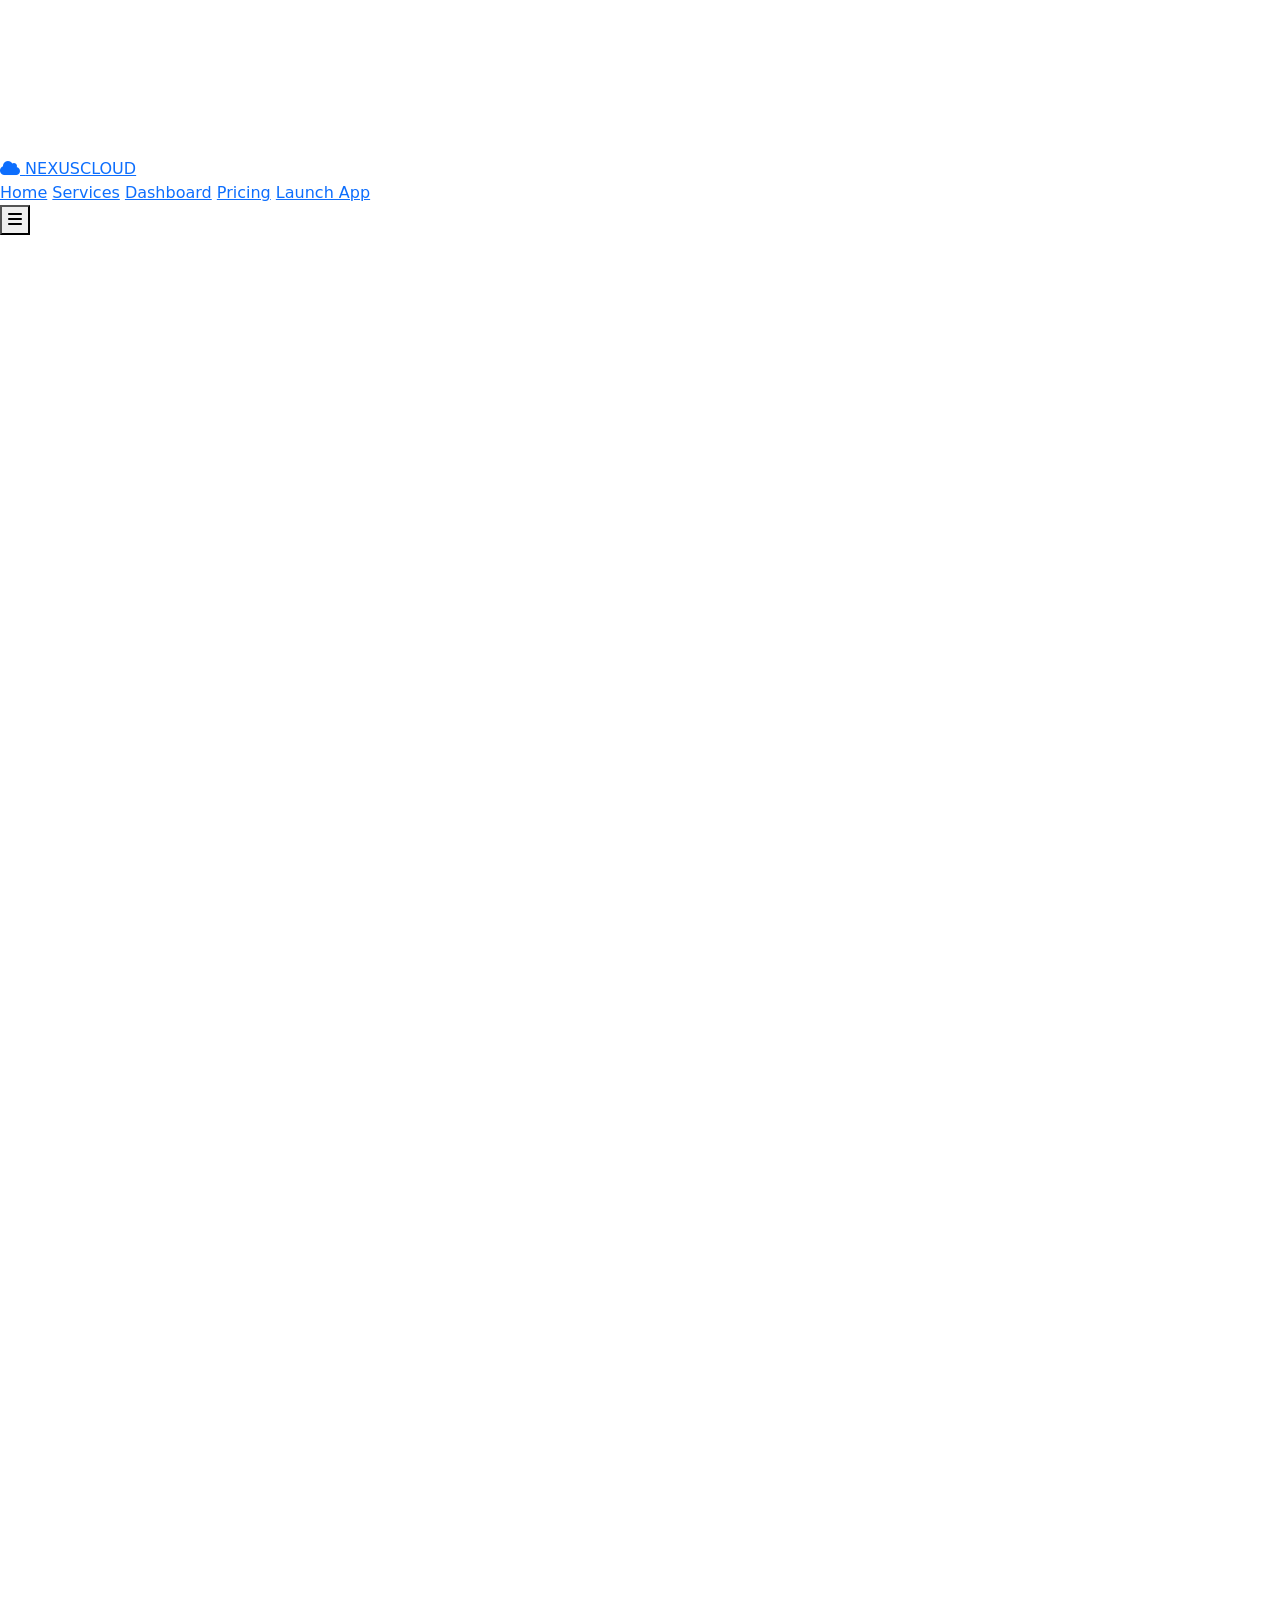
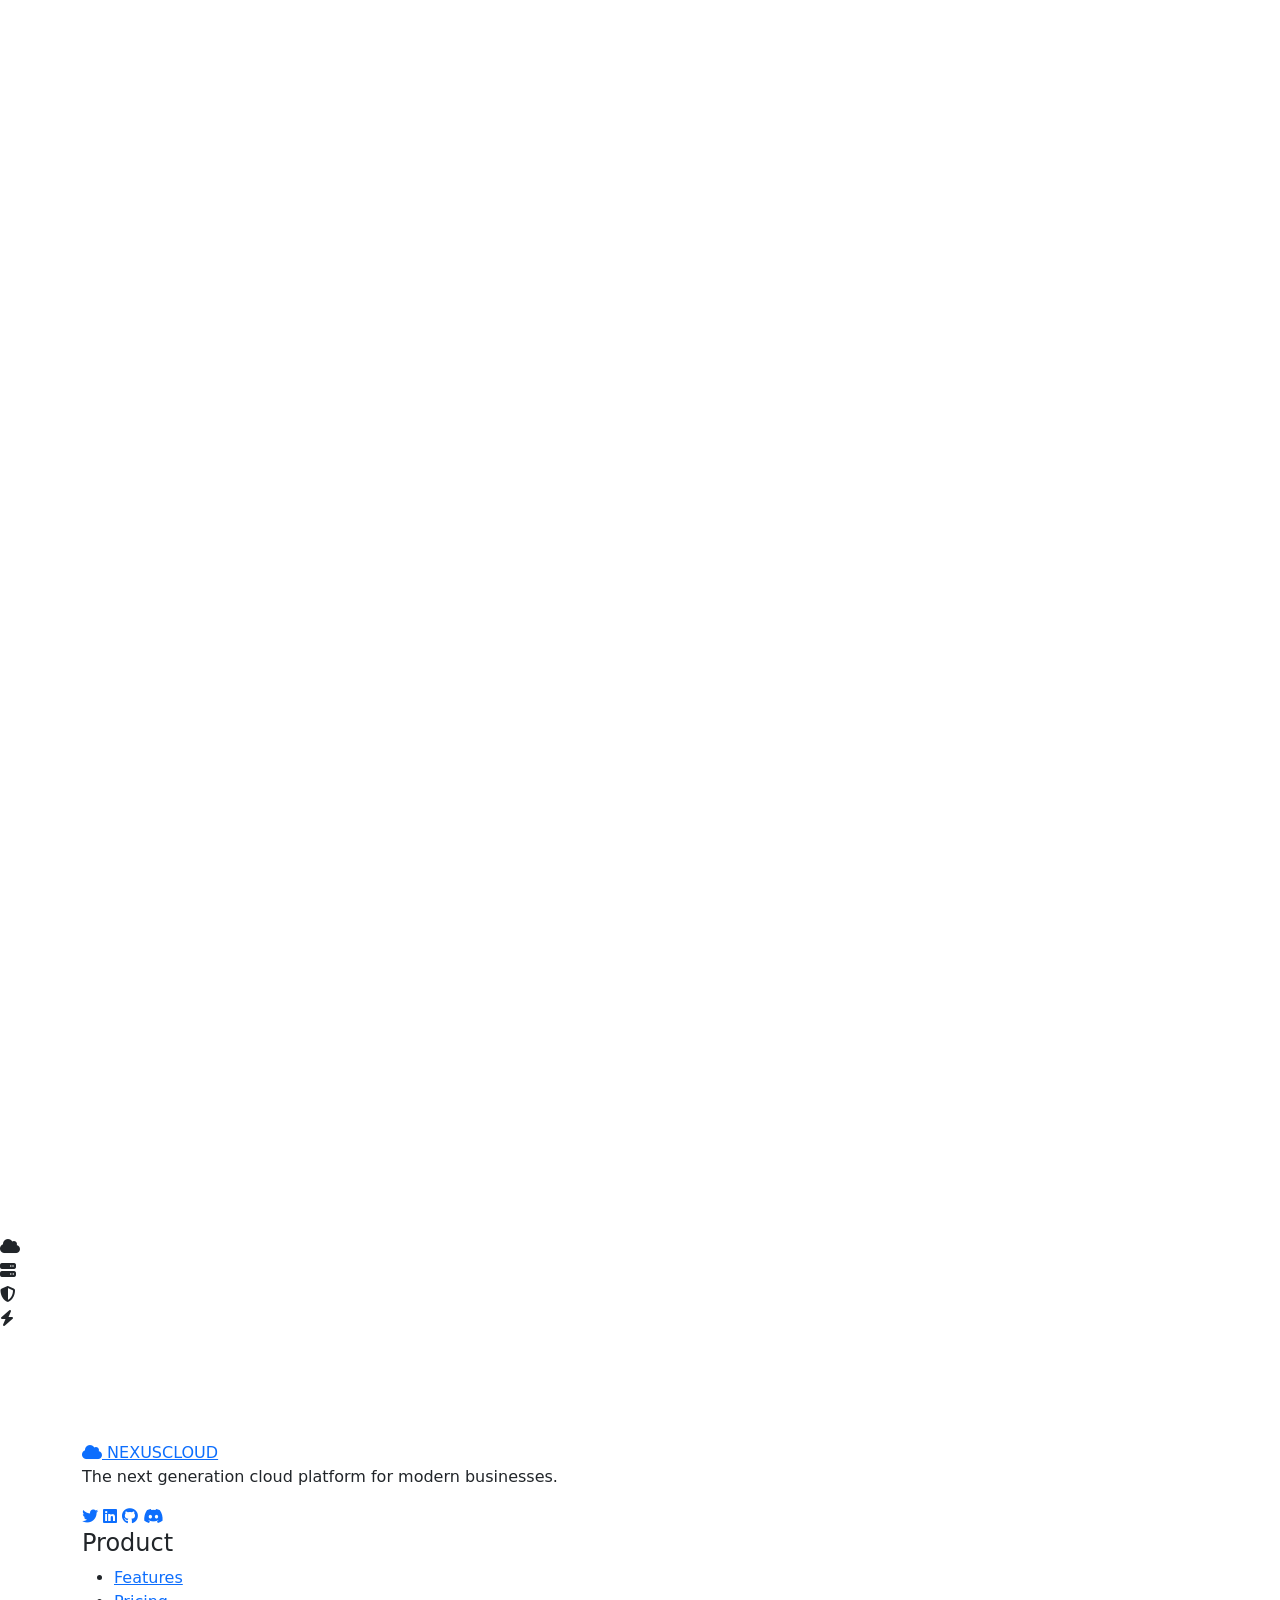
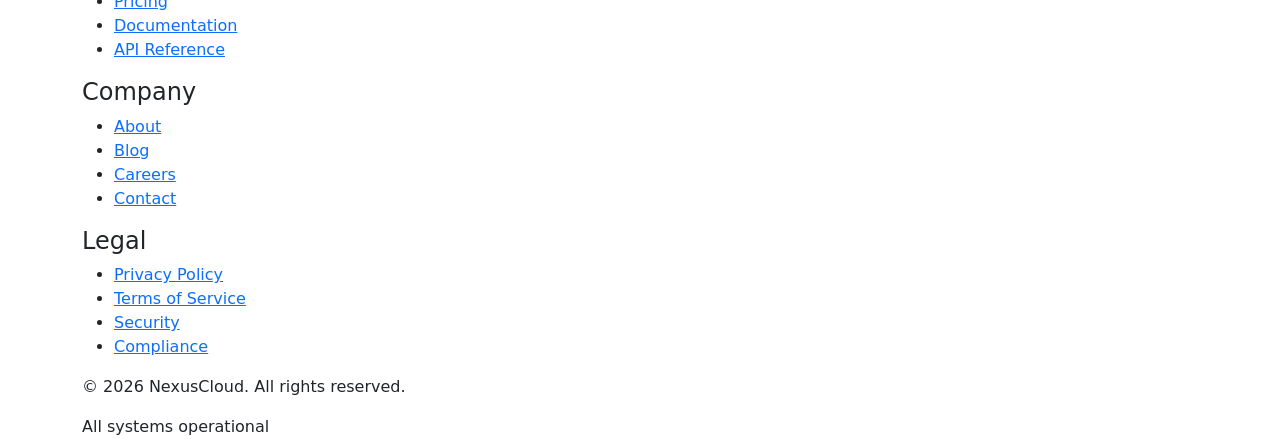
==== index.html @ 65f7acbf "Add files via upload" ====
<!DOCTYPE html>
<html lang="en">
<head>
    <meta charset="UTF-8">
    <meta name="viewport" content="width=device-width, initial-scale=1.0">
    <title>NexusCloud - The Future of Cloud Computing</title>
    
    <!-- Bootstrap 5 -->
    <link href="https://cdn.jsdelivr.net/npm/bootstrap@5.3.2/dist/css/bootstrap.min.css" rel="stylesheet">
    <!-- Font Awesome -->
    <link rel="stylesheet" href="https://cdnjs.cloudflare.com/ajax/libs/font-awesome/6.4.2/css/all.min.css">
    <!-- Google Fonts -->
    <link href="https://fonts.googleapis.com/css2?family=Orbitron:wght@400;500;600;700;900&family=Inter:wght@300;400;500;600&display=swap" rel="stylesheet">
    <!-- AOS Animation Library -->
    <link href="https://unpkg.com/aos@2.3.1/dist/aos.css" rel="stylesheet">
    <!-- Custom CSS -->
    <link rel="stylesheet" href="css/styles.css">
    <link rel="stylesheet" href="css/particles.css">
    <link rel="stylesheet" href="css/animations.css">
</head>
<body class="dark-theme">
    <!-- Particle Canvas Background -->
    <canvas id="particles-canvas"></canvas>
    
    <!-- Floating Navigation -->
    <nav class="floating-nav" id="navbar">
        <div class="nav-container">
            <a href="index.html" class="logo">
                <span class="logo-icon"><i class="fas fa-cloud"></i></span>
                <span class="logo-text">NEXUS<span class="highlight">CLOUD</span></span>
            </a>
            <div class="nav-links">
                <a href="index.html" class="active">Home</a>
                <a href="services.html">Services</a>
                <a href="dashboard.html">Dashboard</a>
                <a href="pricing.html">Pricing</a>
                <a href="#" class="nav-cta">Launch App</a>
            </div>
            <button class="mobile-menu-btn">
                <i class="fas fa-bars"></i>
            </button>
        </div>
    </nav>

    <!-- Hero Section with Anti-Gravity Effect -->
    <section class="hero-section">
        <div class="hero-content">
            <div class="floating-badge" data-aos="fade-down" data-aos-delay="200">
                <i class="fas fa-rocket"></i> Now in Beta v3.0
            </div>
            <h1 class="hero-title" data-aos="fade-up" data-aos-delay="400">
                <span class="title-line">The Future of</span>
                <span class="gradient-text">Cloud Computing</span>
            </h1>
            <p class="hero-subtitle" data-aos="fade-up" data-aos-delay="600">
                Experience next-generation infrastructure with quantum-ready servers, 
                AI-powered management, and infinite scalability.
            </p>
            <div class="hero-buttons" data-aos="fade-up" data-aos-delay="800">
                <a href="#" class="btn-primary">
                    <span>Get Started Free</span>
                    <i class="fas fa-arrow-right"></i>
                </a>
                <a href="#" class="btn-secondary">
                    <i class="fas fa-play-circle"></i>
                    <span>Watch Demo</span>
                </a>
            </div>
            
            <!-- Floating Stats Cards -->
            <div class="stats-container">
                <div class="stat-card floating" data-aos="flip-up" data-aos-delay="1000">
                    <div class="stat-icon"><i class="fas fa-server"></i></div>
                    <div class="stat-value">99.99%</div>
                    <div class="stat-label">Uptime SLA</div>
                </div>
                <div class="stat-card floating" data-aos="flip-up" data-aos-delay="1200">
                    <div class="stat-icon"><i class="fas fa-globe"></i></div>
                    <div class="stat-value">150+</div>
                    <div class="stat-label">Edge Locations</div>
                </div>
                <div class="stat-card floating" data-aos="flip-up" data-aos-delay="1400">
                    <div class="stat-icon"><i class="fas fa-bolt"></i></div>
                    <div class="stat-value">&lt;10ms</div>
                    <div class="stat-label">Latency</div>
                </div>
                <div class="stat-card floating" data-aos="flip-up" data-aos-delay="1600">
                    <div class="stat-icon"><i class="fas fa-shield-alt"></i></div>
                    <div class="stat-value">Zero</div>
                    <div class="stat-label">Data Breach</div>
                </div>
            </div>
        </div>
        
        <!-- Hero Visual - Floating Cloud Illustration -->
        <div class="hero-visual">
            <div class="cloud-illustration">
                <div class="orbit orbit-1">
                    <div class="satellite satellite-1"></div>
                </div>
                <div class="orbit orbit-2">
                    <div class="satellite satellite-2"></div>
                </div>
                <div class="orbit orbit-3">
                    <div class="satellite satellite-3"></div>
                </div>
                <div class="core-server">
                    <div class="server-glow"></div>
                    <div class="server-rings">
                        <div class="ring ring-1"></div>
                        <div class="ring ring-2"></div>
                        <div class="ring ring-3"></div>
                    </div>
                </div>
            </div>
        </div>
    </section>

    <!-- Features Section with Glassmorphism -->
    <section class="features-section">
        <div class="section-header">
            <span class="section-badge" data-aos="fade-down">Features</span>
            <h2 class="section-title" data-aos="fade-up">Built for the Next Decade</h2>
            <p class="section-desc" data-aos="fade-up" data-aos-delay="200">
                Revolutionary technology meets intuitive design
            </p>
        </div>
        
        <div class="features-grid">
            <div class="feature-card glassmorphism" data-aos="fade-up" data-aos-delay="100">
                <div class="feature-icon">
                    <i class="fas fa-brain"></i>
                </div>
                <h3>AI-Powered</h3>
                <p>Smart resource allocation and predictive scaling using advanced machine learning</p>
                <div class="feature-tag">Machine Learning</div>
            </div>
            
            <div class="feature-card glassmorphism" data-aos="fade-up" data-aos-delay="200">
                <div class="feature-icon">
                    <i class="fas fa-infinity"></i>
                </div>
                <h3>Infinite Scale</h3>
                <p>Automatically scale from zero to millions of requests without configuration</p>
                <div class="feature-tag">Auto-Scaling</div>
            </div>
            
            <div class="feature-card glassmorphism" data-aos="fade-up" data-aos-delay="300">
                <div class="feature-icon">
                    <i class="fas fa-lock"></i>
                </div>
                <h3>Quantum Security</h3>
                <p>Post-quantum encryption and zero-trust architecture for maximum protection</p>
                <div class="feature-tag">Security</div>
            </div>
            
            <div class="feature-card glassmorphism" data-aos="fade-up" data-aos-delay="400">
                <div class="feature-icon">
                    <i class="fas fa-network-wired"></i>
                </div>
                <h3>Edge Computing</h3>
                <p>Deploy at the edge for ultra-low latency and real-time processing</p>
                <div class="feature-tag">Edge Network</div>
            </div>
            
            <div class="feature-card glassmorphism" data-aos="fade-up" data-aos-delay="500">
                <div class="feature-icon">
                    <i class="fas fa-code-branch"></i>
                </div>
                <h3>GitOps Ready</h3>
                <p>Infrastructure as code with built-in CI/CD and version control</p>
                <div class="feature-tag">DevOps</div>
            </div>
            
            <div class="feature-card glassmorphism" data-aos="fade-up" data-aos-delay="600">
                <div class="feature-icon">
                    <i class="fas fa-chart-line"></i>
                </div>
                <h3>Real-Time Analytics</h3>
                <p>Live monitoring with customizable dashboards and instant alerts</p>
                <div class="feature-tag">Analytics</div>
            </div>
        </div>
    </section>

    <!-- Interactive Dashboard Preview -->
    <section class="dashboard-preview">
        <div class="container">
            <div class="section-header">
                <span class="section-badge" data-aos="fade-down">Dashboard</span>
                <h2 class="section-title" data-aos="fade-up">Command Your Cloud</h2>
            </div>
            
            <div class="dashboard-mockup" data-aos="zoom-in" data-aos-delay="300">
                <div class="dashboard-header">
                    <div class="dash-title">
                        <i class="fas fa-chart-pie"></i> Resource Overview
                    </div>
                    <div class="dash-actions">
                        <button class="dash-btn"><i class="fas fa-sync-alt"></i></button>
                        <button class="dash-btn"><i class="fas fa-cog"></i></button>
                    </div>
                </div>
                <div class="dashboard-body">
                    <div class="metrics-row">
                        <div class="metric-box">
                            <div class="metric-label">CPU Usage</div>
                            <div class="metric-bar">
                                <div class="metric-fill" style="width: 67%"></div>
                            </div>
                            <div class="metric-value">67%</div>
                        </div>
                        <div class="metric-box">
                            <div class="metric-label">Memory</div>
                            <div class="metric-bar">
                                <div class="metric-fill memory" style="width: 45%"></div>
                            </div>
                            <div class="metric-value">45%</div>
                        </div>
                        <div class="metric-box">
                            <div class="metric-label">Storage</div>
                            <div class="metric-bar">
                                <div class="metric-fill storage" style="width: 23%"></div>
                            </div>
                            <div class="metric-value">23%</div>
                        </div>
                    </div>
                    <div class="chart-placeholder">
                        <div class="chart-line">
                            <div class="chart-bar" style="height: 40%"></div>
                            <div class="chart-bar" style="height: 65%"></div>
                            <div class="chart-bar" style="height: 45%"></div>
                            <div class="chart-bar" style="height: 80%"></div>
                            <div class="chart-bar" style="height: 55%"></div>
                            <div class="chart-bar" style="height: 90%"></div>
                            <div class="chart-bar" style="height: 70%"></div>
                        </div>
                    </div>
                </div>
            </div>
        </div>
    </section>

    <!-- Floating Services Section -->
    <section class="services-section">
        <div class="floating-clouds">
            <div class="cloud cloud-1"></div>
            <div class="cloud cloud-2"></div>
            <div class="cloud cloud-3"></div>
        </div>
        
        <div class="container">
            <div class="services-grid">
                <div class="service-card" data-aos="fade-right">
                    <div class="service-visual">
                        <div class="floating-icon">
                            <i class="fas fa-server"></i>
                        </div>
                    </div>
                    <div class="service-info">
                        <h3>Cloud Servers</h3>
                        <p>High-performance VPS with dedicated resources</p>
                        <ul class="service-features">
                            <li><i class="fas fa-check"></i> NVMe SSD Storage</li>
                            <li><i class="fas fa-check"></i> Dedicated CPU Cores</li>
                            <li><i class="fas fa-check"></i> DDoS Protection</li>
                        </ul>
                        <a href="#" class="service-link">Learn More <i class="fas fa-arrow-right"></i></a>
                    </div>
                </div>
                
                <div class="service-card" data-aos="fade-up">
                    <div class="service-visual">
                        <div class="floating-icon">
                            <i class="fas fa-database"></i>
                        </div>
                    </div>
                    <div class="service-info">
                        <h3>Database Clusters</h3>
                        <p>Managed databases with automatic failover</p>
                        <ul class="service-features">
                            <li><i class="fas fa-check"></i> Auto-Scaling</li>
                            <li><i class="fas fa-check"></i> Point-in-Time Recovery</li>
                            <li><i class="fas fa-check"></i> Multi-Region Replication</li>
                        </ul>
                        <a href="#" class="service-link">Learn More <i class="fas fa-arrow-right"></i></a>
                    </div>
                </div>
                
                <div class="service-card" data-aos="fade-left">
                    <div class="service-visual">
                        <div class="floating-icon">
                            <i class="fas fa-network-wired"></i>
                        </div>
                    </div>
                    <div class="service-info">
                        <h3>CDN & Edge</h3>
                        <p>Global content delivery network</p>
                        <ul class="service-features">
                            <li><i class="fas fa-check"></i> 150+ Edge Locations</li>
                            <li><i class="fas fa-check"></i> Smart Cache</li>
                            <li><i class="fas fa-check"></i> Edge Functions</li>
                        </ul>
                        <a href="#" class="service-link">Learn More <i class="fas fa-arrow-right"></i></a>
                    </div>
                </div>
            </div>
        </div>
    </section>

    <!-- Testimonials with Parallax -->
    <section class="testimonials-section">
        <div class="parallax-bg"></div>
        <div class="container">
            <div class="section-header light">
                <span class="section-badge" data-aos="fade-down">Testimonials</span>
                <h2 class="section-title" data-aos="fade-up">Trusted by Industry Leaders</h2>
            </div>
            
            <div class="testimonials-slider">
                <div class="testimonial-card glassmorphism" data-aos="flip-left" data-aos-delay="100">
                    <div class="testimonial-content">
                        "NexusCloud transformed our infrastructure. We achieved 300% performance improvement and reduced costs by 60%."
                    </div>
                    <div class="testimonial-author">
                        <div class="author-avatar">SK</div>
                        <div class="author-info">
                            <div class="author-name">Sarah Kim</div>
                            <div class="author-role">CTO, TechVentures Inc</div>
                        </div>
                    </div>
                </div>
                
                <div class="testimonial-card glassmorphism" data-aos="flip-left" data-aos-delay="200">
                    <div class="testimonial-content">
                        "The AI-powered scaling saved us during peak traffic. No more server crashes during product launches!"
                    </div>
                    <div class="testimonial-author">
                        <div class="author-avatar">MR</div>
                        <div class="author-info">
                            <div class="author-name">Mike Rodriguez</div>
                            <div class="author-role">Lead Engineer, DataFlow</div>
                        </div>
                    </div>
                </div>
                
                <div class="testimonial-card glassmorphism" data-aos="flip-left" data-aos-delay="300">
                    <div class="testimonial-content">
                        "Quantum-ready security gives us peace of mind. Compliance has never been easier."
                    </div>
                    <div class="testimonial-author">
                        <div class="author-avatar">EJ</div>
                        <div class="author-info">
                            <div class="author-name">Emma Johnson</div>
                            <div class="author-role">Security Lead, FinanceHub</div>
                        </div>
                    </div>
                </div>
            </div>
        </div>
    </section>

    <!-- CTA Section with Floating Elements -->
    <section class="cta-section">
        <div class="floating-elements">
            <div class="float-element fe-1"><i class="fas fa-cloud"></i></div>
            <div class="float-element fe-2"><i class="fas fa-server"></i></div>
            <div class="float-element fe-3"><i class="fas fa-shield-alt"></i></div>
            <div class="float-element fe-4"><i class="fas fa-bolt"></i></div>
        </div>
        
        <div class="container">
            <div class="cta-content" data-aos="zoom-in">
                <h2>Ready to Launch?</h2>
                <p>Start your journey to the future of cloud computing</p>
                <div class="cta-buttons">
                    <a href="#" class="btn-cta-primary">
                        <span>Start Free Trial</span>
                        <i class="fas fa-rocket"></i>
                    </a>
                    <a href="#" class="btn-cta-secondary">
                        <span>Contact Sales</span>
                    </a>
                </div>
            </div>
        </div>
    </section>

    <!-- Footer -->
    <footer class="footer">
        <div class="footer-glow"></div>
        <div class="container">
            <div class="footer-grid">
                <div class="footer-brand">
                    <a href="#" class="footer-logo">
                        <i class="fas fa-cloud"></i> NEXUSCLOUD
                    </a>
                    <p>The next generation cloud platform for modern businesses.</p>
                    <div class="social-links">
                        <a href="#"><i class="fab fa-twitter"></i></a>
                        <a href="#"><i class="fab fa-linkedin"></i></a>
                        <a href="#"><i class="fab fa-github"></i></a>
                        <a href="#"><i class="fab fa-discord"></i></a>
                    </div>
                </div>
                <div class="footer-links">
                    <h4>Product</h4>
                    <ul>
                        <li><a href="#">Features</a></li>
                        <li><a href="#">Pricing</a></li>
                        <li><a href="#">Documentation</a></li>
                        <li><a href="#">API Reference</a></li>
                    </ul>
                </div>
                <div class="footer-links">
                    <h4>Company</h4>
                    <ul>
                        <li><a href="#">About</a></li>
                        <li><a href="#">Blog</a></li>
                        <li><a href="#">Careers</a></li>
                        <li><a href="#">Contact</a></li>
                    </ul>
                </div>
                <div class="footer-links">
                    <h4>Legal</h4>
                    <ul>
                        <li><a href="#">Privacy Policy</a></li>
                        <li><a href="#">Terms of Service</a></li>
                        <li><a href="#">Security</a></li>
                        <li><a href="#">Compliance</a></li>
                    </ul>
                </div>
            </div>
            <div class="footer-bottom">
                <p>&copy; 2026 NexusCloud. All rights reserved.</p>
                <div class="footer-status">
                    <span class="status-dot"></span> All systems operational
                </div>
            </div>
        </div>
    </footer>

    <!-- Scripts -->
    <script src="https://code.jquery.com/jquery-3.7.1.min.js"></script>
    <script src="https://cdn.jsdelivr.net/npm/bootstrap@5.3.2/dist/js/bootstrap.bundle.min.js"></script>
    <script src="https://unpkg.com/aos@2.3.1/dist/aos.js"></script>
    <script src="js/particles.js"></script>
    <script src="js/main.js"></script>
    <script src="js/interactions.js"></script>
</body>
</html>
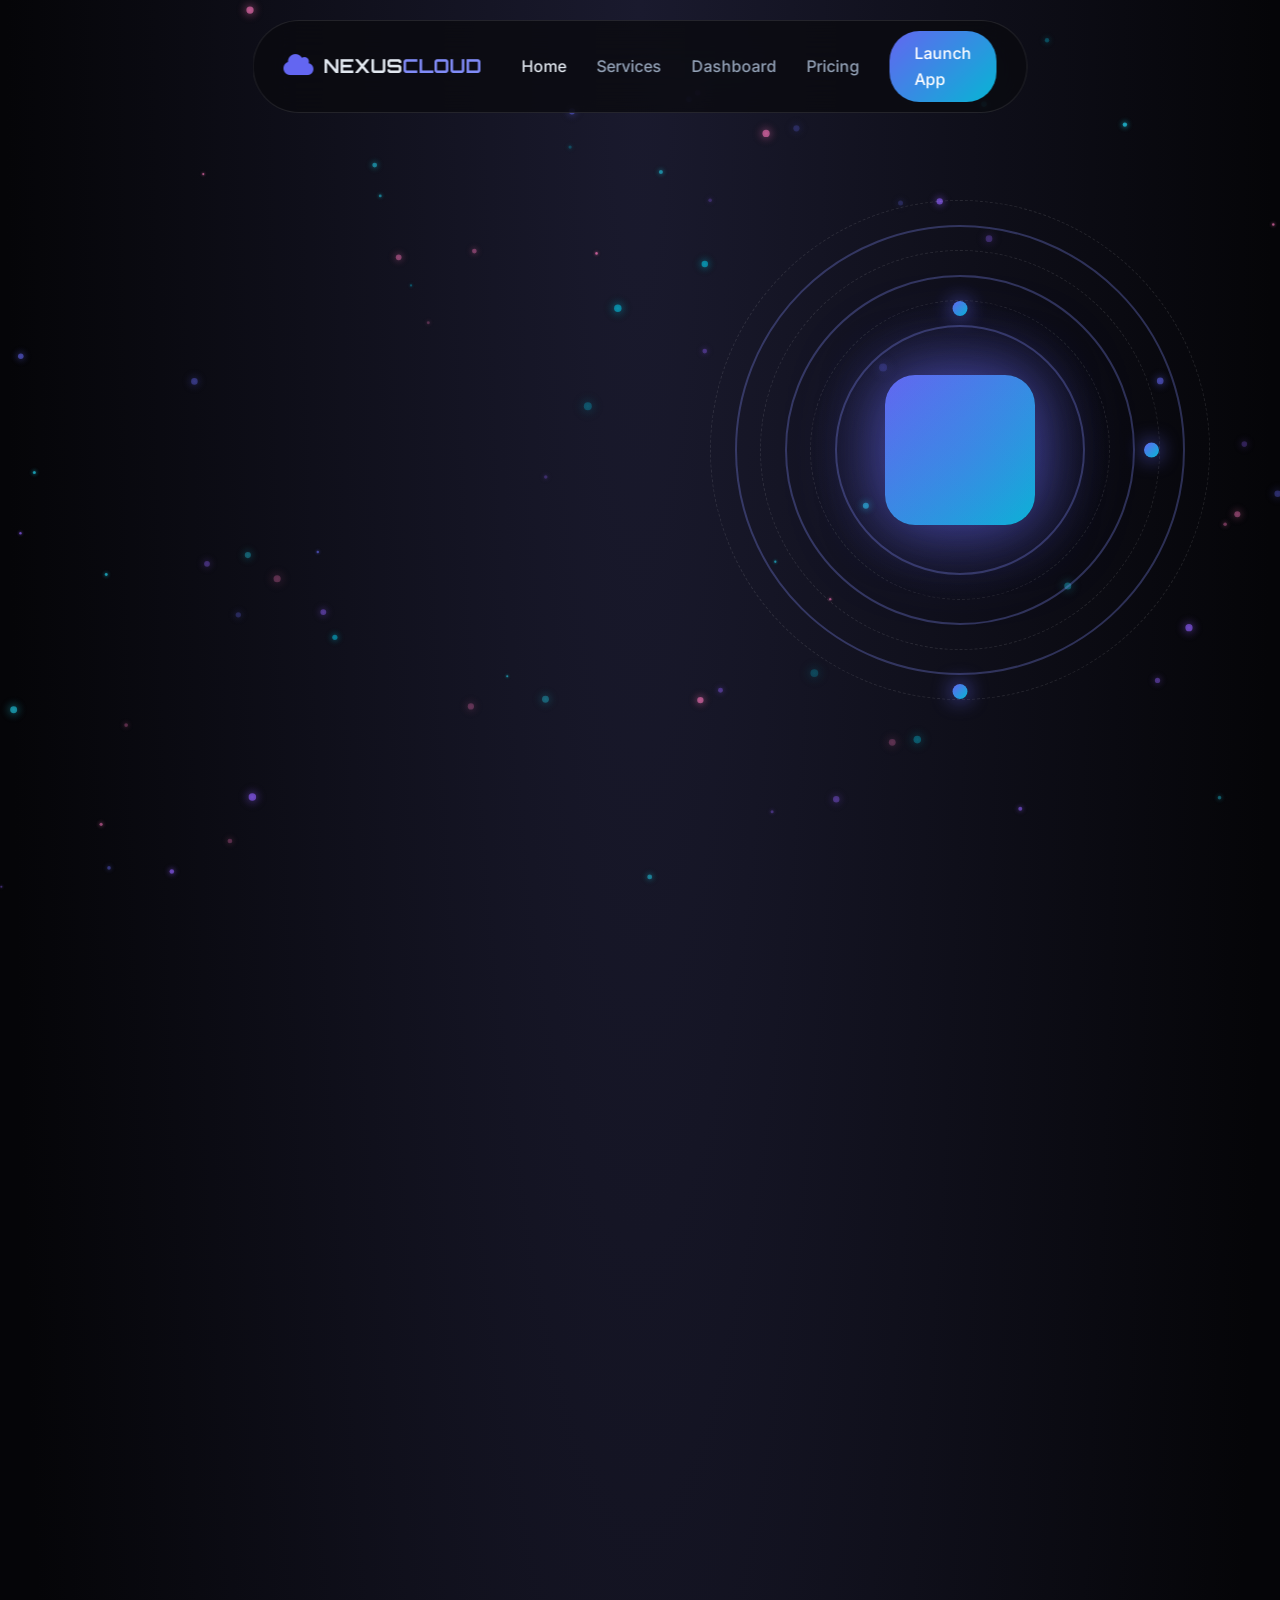
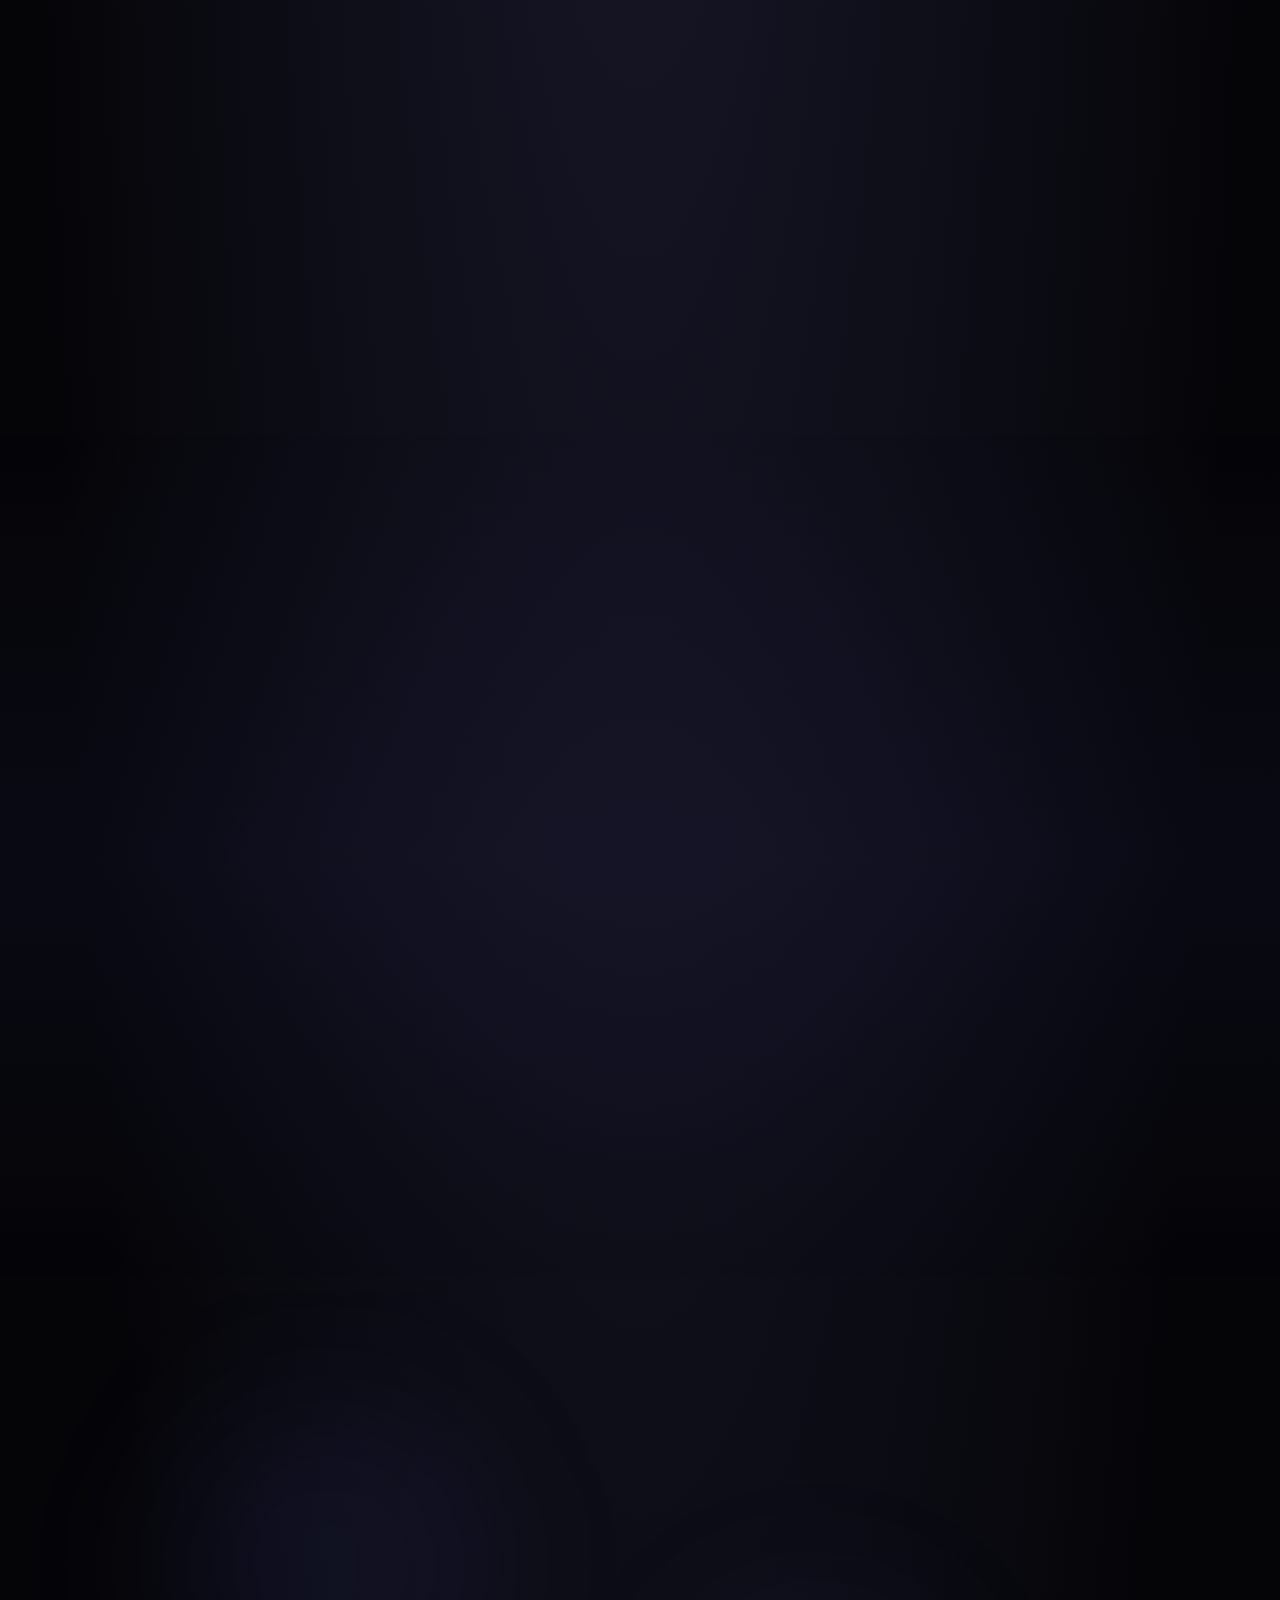
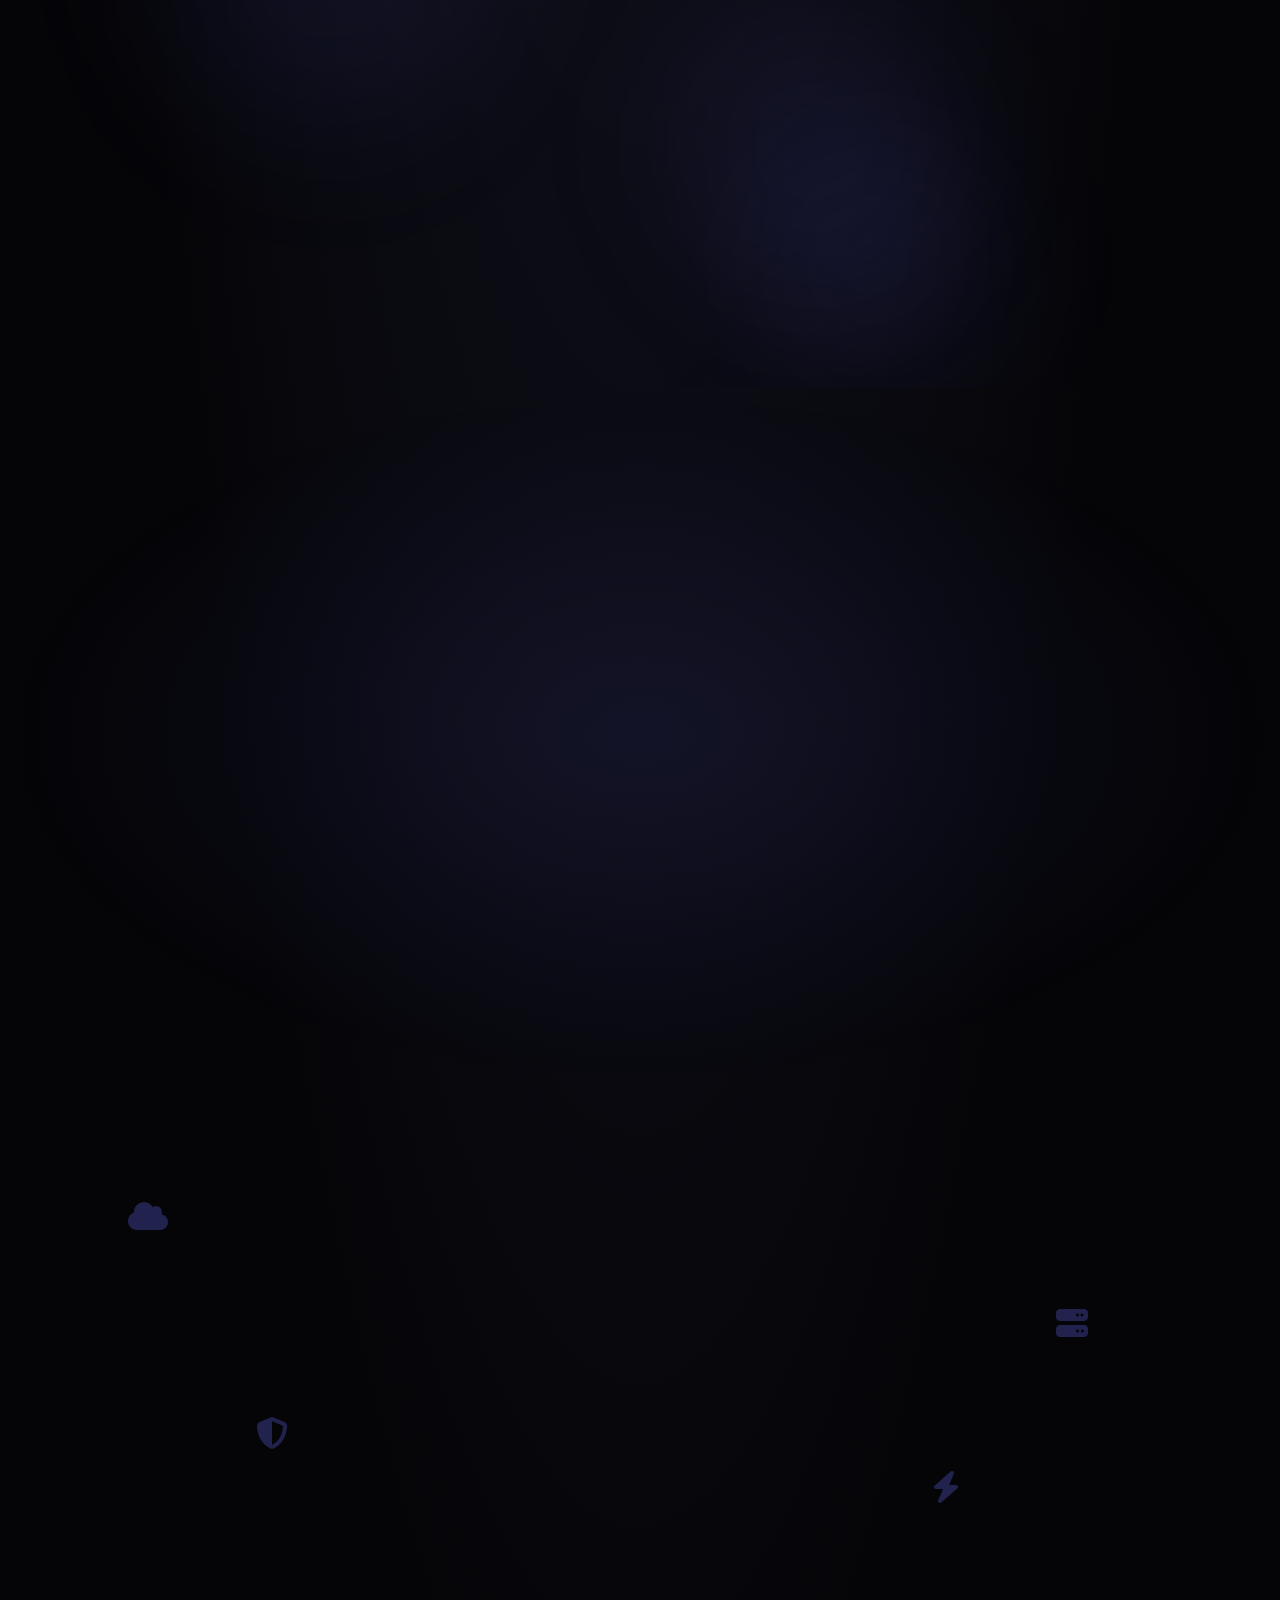
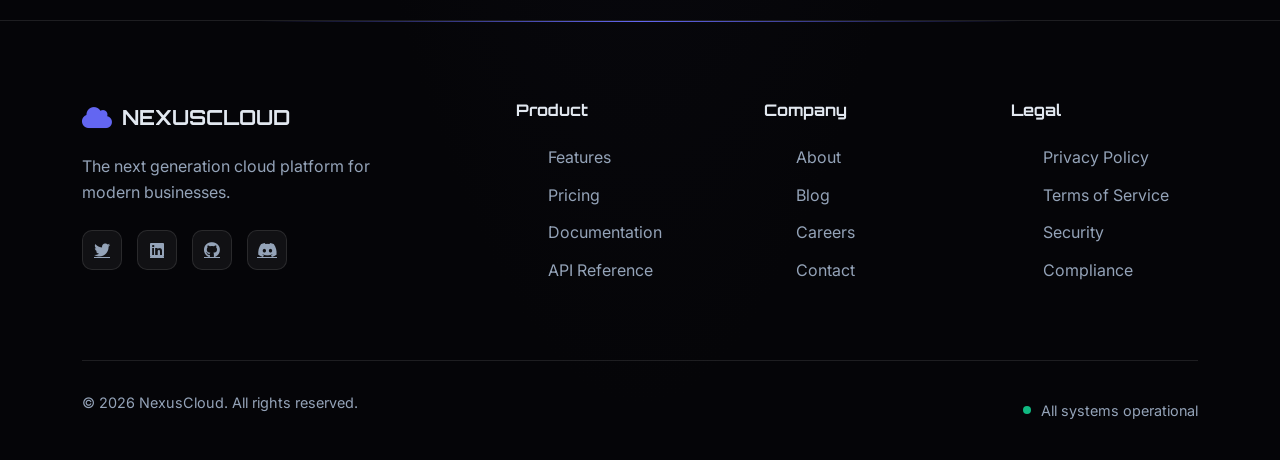
==== commit 00c9b3a8: "Fix CSS path in all files" ====
--- a/index.html
+++ b/index.html
@@ -14,7 +14,7 @@
     <!-- AOS Animation Library -->
     <link href="https://unpkg.com/aos@2.3.1/dist/aos.css" rel="stylesheet">
     <!-- Custom CSS -->
-    <link rel="stylesheet" href="css/styles.css">
+    <link rel="stylesheet" href="css/style.css">
     <link rel="stylesheet" href="css/particles.css">
     <link rel="stylesheet" href="css/animations.css">
 </head>
--- a/css/style.css
+++ b/css/style.css
@@ -0,0 +1,1112 @@
+/* ==========================================
+   NEXUS CLOUD - Futuristic Theme Styles
+   ========================================== */
+
+:root {
+    --primary: #6366f1;
+    --primary-light: #818cf8;
+    --secondary: #06b6d4;
+    --accent: #f472b6;
+    --dark: #0a0a0f;
+    --darker: #050508;
+    --glass: rgba(255, 255, 255, 0.05);
+    --glass-border: rgba(255, 255, 255, 0.1);
+    --text: #e2e8f0;
+    --text-muted: #94a3b8;
+    --gradient: linear-gradient(135deg, var(--primary), var(--secondary));
+    --gradient-accent: linear-gradient(135deg, var(--primary), var(--accent));
+}
+
+*, *::before, *::after {
+    margin: 0;
+    padding: 0;
+    box-sizing: border-box;
+}
+
+html { scroll-behavior: smooth; }
+
+body {
+    font-family: 'Inter', sans-serif;
+    background: var(--darker);
+    color: var(--text);
+    overflow-x: hidden;
+    line-height: 1.6;
+}
+
+.dark-theme {
+    background: radial-gradient(ellipse at top, #1a1a2e 0%, var(--darker) 70%);
+    min-height: 100vh;
+}
+
+#particles-canvas {
+    position: fixed;
+    top: 0;
+    left: 0;
+    width: 100%;
+    height: 100%;
+    z-index: -1;
+    pointer-events: none;
+}
+
+h1, h2, h3, h4, h5, h6 {
+    font-family: 'Orbitron', sans-serif;
+    font-weight: 700;
+}
+
+/* Navigation */
+.floating-nav {
+    position: fixed;
+    top: 20px;
+    left: 50%;
+    transform: translateX(-50%);
+    z-index: 1000;
+    background: rgba(10, 10, 15, 0.8);
+    backdrop-filter: blur(20px);
+    border: 1px solid var(--glass-border);
+    border-radius: 50px;
+    padding: 10px 30px;
+    transition: all 0.3s ease;
+}
+
+.floating-nav.scrolled {
+    background: rgba(10, 10, 15, 0.95);
+    box-shadow: 0 10px 40px rgba(99, 102, 241, 0.2);
+}
+
+.nav-container {
+    display: flex;
+    align-items: center;
+    gap: 40px;
+}
+
+.logo {
+    display: flex;
+    align-items: center;
+    gap: 10px;
+    text-decoration: none;
+    color: var(--text);
+}
+
+.logo-icon {
+    font-size: 1.5rem;
+    color: var(--primary);
+    animation: pulse-glow 2s infinite;
+}
+
+.logo-text {
+    font-family: 'Orbitron', sans-serif;
+    font-weight: 700;
+    font-size: 1.2rem;
+}
+
+.logo-text .highlight {
+    color: var(--primary-light);
+}
+
+.nav-links {
+    display: flex;
+    align-items: center;
+    gap: 30px;
+}
+
+.nav-links a {
+    color: var(--text-muted);
+    text-decoration: none;
+    font-weight: 500;
+    transition: all 0.3s ease;
+    position: relative;
+}
+
+.nav-links a:hover, .nav-links a.active {
+    color: var(--text);
+}
+
+.nav-links a::after {
+    content: '';
+    position: absolute;
+    bottom: -5px;
+    left: 0;
+    width: 0;
+    height: 2px;
+    background: var(--gradient);
+    transition: width 0.3s ease;
+}
+
+.nav-links a:hover::after { width: 100%; }
+
+.nav-cta {
+    background: var(--gradient);
+    padding: 10px 25px;
+    border-radius: 30px;
+    color: white !important;
+    font-weight: 600;
+}
+
+.nav-cta::after { display: none; }
+
+.nav-cta:hover {
+    transform: translateY(-2px);
+    box-shadow: 0 10px 30px rgba(99, 102, 241, 0.4);
+}
+
+.mobile-menu-btn {
+    display: none;
+    background: none;
+    border: none;
+    color: var(--text);
+    font-size: 1.5rem;
+    cursor: pointer;
+}
+
+/* Hero Section */
+.hero-section {
+    min-height: 100vh;
+    display: flex;
+    align-items: center;
+    padding: 120px 5% 80px;
+    position: relative;
+    overflow: hidden;
+}
+
+.hero-content {
+    flex: 1;
+    max-width: 600px;
+    z-index: 2;
+}
+
+.floating-badge {
+    display: inline-flex;
+    align-items: center;
+    gap: 10px;
+    background: var(--glass);
+    border: 1px solid var(--glass-border);
+    padding: 10px 20px;
+    border-radius: 30px;
+    font-size: 0.9rem;
+    color: var(--secondary);
+    animation: float 3s ease-in-out infinite;
+}
+
+.hero-title {
+    font-size: clamp(2.5rem, 5vw, 4rem);
+    line-height: 1.1;
+    margin: 30px 0;
+}
+
+.title-line {
+    display: block;
+    color: var(--text-muted);
+    font-size: 0.6em;
+}
+
+.gradient-text {
+    background: var(--gradient);
+    -webkit-background-clip: text;
+    -webkit-text-fill-color: transparent;
+    background-clip: text;
+}
+
+.hero-subtitle {
+    font-size: 1.1rem;
+    color: var(--text-muted);
+    margin-bottom: 40px;
+    max-width: 500px;
+}
+
+.hero-buttons {
+    display: flex;
+    gap: 20px;
+    flex-wrap: wrap;
+}
+
+.btn-primary {
+    display: inline-flex;
+    align-items: center;
+    gap: 10px;
+    background: var(--gradient);
+    color: white;
+    padding: 15px 30px;
+    border-radius: 50px;
+    text-decoration: none;
+    font-weight: 600;
+    transition: all 0.3s ease;
+}
+
+.btn-primary:hover {
+    transform: translateY(-3px);
+    box-shadow: 0 20px 40px rgba(99, 102, 241, 0.4);
+    color: white;
+}
+
+.btn-secondary {
+    display: inline-flex;
+    align-items: center;
+    gap: 10px;
+    background: var(--glass);
+    border: 1px solid var(--glass-border);
+    color: var(--text);
+    padding: 15px 30px;
+    border-radius: 50px;
+    text-decoration: none;
+    font-weight: 600;
+    transition: all 0.3s ease;
+}
+
+.btn-secondary:hover {
+    background: rgba(255, 255, 255, 0.1);
+    color: white;
+}
+
+.stats-container {
+    display: grid;
+    grid-template-columns: repeat(4, 1fr);
+    gap: 20px;
+    margin-top: 60px;
+}
+
+.stat-card {
+    background: var(--glass);
+    border: 1px solid var(--glass-border);
+    padding: 25px;
+    border-radius: 20px;
+    text-align: center;
+    animation: float 4s ease-in-out infinite;
+}
+
+.stat-card:nth-child(2) { animation-delay: 0.5s; }
+.stat-card:nth-child(3) { animation-delay: 1s; }
+.stat-card:nth-child(4) { animation-delay: 1.5s; }
+
+.stat-icon {
+    font-size: 2rem;
+    color: var(--primary);
+    margin-bottom: 10px;
+}
+
+.stat-value {
+    font-family: 'Orbitron', sans-serif;
+    font-size: 1.8rem;
+    font-weight: 700;
+    color: var(--text);
+}
+
+.stat-label {
+    font-size: 0.85rem;
+    color: var(--text-muted);
+    margin-top: 5px;
+}
+
+/* Hero Visual */
+.hero-visual {
+    position: absolute;
+    right: 0;
+    top: 50%;
+    transform: translateY(-50%);
+    width: 50%;
+    height: 80%;
+    display: flex;
+    align-items: center;
+    justify-content: center;
+}
+
+.cloud-illustration {
+    position: relative;
+    width: 500px;
+    height: 500px;
+}
+
+.core-server {
+    position: absolute;
+    top: 50%;
+    left: 50%;
+    transform: translate(-50%, -50%);
+    width: 150px;
+    height: 150px;
+    background: linear-gradient(135deg, var(--primary), var(--secondary));
+    border-radius: 30px;
+    display: flex;
+    align-items: center;
+    justify-content: center;
+    box-shadow: 0 0 60px rgba(99, 102, 241, 0.5), 0 0 100px rgba(99, 102, 241, 0.3);
+    animation: core-pulse 3s ease-in-out infinite;
+    z-index: 10;
+}
+
+.core-server i {
+    font-size: 3rem;
+    color: white;
+}
+
+.server-glow {
+    position: absolute;
+    width: 200%;
+    height: 200%;
+    background: radial-gradient(circle, rgba(99, 102, 241, 0.2) 0%, transparent 70%);
+    animation: glow-rotate 10s linear infinite;
+}
+
+.server-rings {
+    position: absolute;
+    width: 100%;
+    height: 100%;
+}
+
+.ring {
+    position: absolute;
+    top: 50%;
+    left: 50%;
+    transform: translate(-50%, -50%);
+    border: 2px solid var(--primary-light);
+    border-radius: 50%;
+    opacity: 0.3;
+    animation: ring-expand 4s ease-out infinite;
+}
+
+.ring-1 { animation-delay: 0s; }
+.ring-2 { animation-delay: 1s; }
+.ring-3 { animation-delay: 2s; }
+
+.ring-1 { width: 250px; height: 250px; }
+.ring-2 { width: 350px; height: 350px; }
+.ring-3 { width: 450px; height: 450px; }
+
+.orbit {
+    position: absolute;
+    top: 50%;
+    left: 50%;
+    transform: translate(-50%, -50%);
+    border: 1px dashed rgba(255, 255, 255, 0.1);
+    border-radius: 50%;
+}
+
+.orbit-1 {
+    width: 300px;
+    height: 300px;
+    animation: orbit-rotate 20s linear infinite;
+}
+
+.orbit-2 {
+    width: 400px;
+    height: 400px;
+    animation: orbit-rotate 30s linear infinite reverse;
+}
+
+.orbit-3 {
+    width: 500px;
+    height: 500px;
+    animation: orbit-rotate 40s linear infinite;
+}
+
+.satellite {
+    position: absolute;
+    width: 15px;
+    height: 15px;
+    background: var(--gradient);
+    border-radius: 50%;
+    box-shadow: 0 0 20px var(--primary);
+}
+
+.satellite-1 { top: 0; left: 50%; transform: translateX(-50%); }
+.satellite-2 { top: 50%; right: 0; transform: translateY(-50%); }
+.satellite-3 { bottom: 0; left: 50%; transform: translateX(-50%); }
+
+/* Features Section */
+.features-section {
+    padding: 100px 5%;
+    position: relative;
+}
+
+.section-header {
+    text-align: center;
+    margin-bottom: 60px;
+}
+
+.section-badge {
+    display: inline-block;
+    background: var(--gradient);
+    padding: 8px 20px;
+    border-radius: 30px;
+    font-size: 0.85rem;
+    font-weight: 600;
+    text-transform: uppercase;
+    letter-spacing: 2px;
+}
+
+.section-title {
+    font-size: clamp(2rem, 4vw, 3rem);
+    margin: 20px 0;
+    background: linear-gradient(135deg, #fff, var(--text-muted));
+    background-clip: text;
+    -webkit-background-clip: text;
+    -webkit-text-fill-color: transparent;
+}
+
+.section-desc {
+    color: var(--text-muted);
+    max-width: 600px;
+    margin: 0 auto;
+}
+
+.features-grid {
+    display: grid;
+    grid-template-columns: repeat(auto-fit, minmax(300px, 1fr));
+    gap: 30px;
+    max-width: 1400px;
+    margin: 0 auto;
+}
+
+.feature-card {
+    padding: 40px;
+    border-radius: 24px;
+    transition: all 0.4s ease;
+    position: relative;
+    overflow: hidden;
+}
+
+.glassmorphism {
+    background: var(--glass);
+    border: 1px solid var(--glass-border);
+    backdrop-filter: blur(10px);
+}
+
+.feature-card::before {
+    content: '';
+    position: absolute;
+    top: 0;
+    left: 0;
+    width: 100%;
+    height: 100%;
+    background: linear-gradient(135deg, rgba(99, 102, 241, 0.1), transparent);
+    opacity: 0;
+    transition: opacity 0.3s ease;
+}
+
+.feature-card:hover {
+    transform: translateY(-10px);
+    border-color: var(--primary);
+    box-shadow: 0 20px 50px rgba(99, 102, 241, 0.2);
+}
+
+.feature-card:hover::before { opacity: 1; }
+
+.feature-icon {
+    width: 70px;
+    height: 70px;
+    background: var(--gradient);
+    border-radius: 20px;
+    display: flex;
+    align-items: center;
+    justify-content: center;
+    font-size: 1.8rem;
+    margin-bottom: 25px;
+}
+
+.feature-card h3 {
+    font-size: 1.4rem;
+    margin-bottom: 15px;
+}
+
+.feature-card p {
+    color: var(--text-muted);
+    margin-bottom: 20px;
+}
+
+.feature-tag {
+    display: inline-block;
+    background: rgba(99, 102, 241, 0.2);
+    color: var(--primary-light);
+    padding: 5px 15px;
+    border-radius: 20px;
+    font-size: 0.8rem;
+    font-weight: 600;
+}
+
+/* Dashboard Preview */
+.dashboard-preview {
+    padding: 100px 5%;
+    background: linear-gradient(180deg, transparent, rgba(99, 102, 241, 0.05), transparent);
+}
+
+.dashboard-mockup {
+    max-width: 1000px;
+    margin: 0 auto;
+    background: rgba(15, 15, 25, 0.9);
+    border: 1px solid var(--glass-border);
+    border-radius: 20px;
+    overflow: hidden;
+    box-shadow: 0 30px 60px rgba(0, 0, 0, 0.5), 0 0 100px rgba(99, 102, 241, 0.1);
+}
+
+.dashboard-header {
+    display: flex;
+    justify-content: space-between;
+    align-items: center;
+    padding: 20px 30px;
+    background: rgba(0, 0, 0, 0.3);
+    border-bottom: 1px solid var(--glass-border);
+}
+
+.dash-title {
+    display: flex;
+    align-items: center;
+    gap: 10px;
+    font-family: 'Orbitron', sans-serif;
+    font-weight: 600;
+}
+
+.dash-actions { display: flex; gap: 10px; }
+
+.dash-btn {
+    width: 40px;
+    height: 40px;
+    background: var(--glass);
+    border: 1px solid var(--glass-border);
+    border-radius: 10px;
+    color: var(--text-muted);
+    cursor: pointer;
+    transition: all 0.3s ease;
+}
+
+.dash-btn:hover {
+    background: var(--primary);
+    color: white;
+}
+
+.dashboard-body { padding: 30px; }
+
+.metrics-row {
+    display: grid;
+    grid-template-columns: repeat(3, 1fr);
+    gap: 20px;
+    margin-bottom: 30px;
+}
+
+.metric-box {
+    background: var(--glass);
+    padding: 20px;
+    border-radius: 15px;
+}
+
+.metric-label {
+    font-size: 0.85rem;
+    color: var(--text-muted);
+    margin-bottom: 10px;
+}
+
+.metric-bar {
+    height: 8px;
+    background: rgba(255, 255, 255, 0.1);
+    border-radius: 10px;
+    overflow: hidden;
+    margin-bottom: 10px;
+}
+
+.metric-fill {
+    height: 100%;
+    background: var(--gradient);
+    border-radius: 10px;
+    transition: width 1s ease;
+}
+
+.metric-fill.memory {
+    background: linear-gradient(90deg, #06b6d4, #22d3ee);
+}
+
+.metric-fill.storage {
+    background: linear-gradient(90deg, #10b981, #34d399);
+}
+
+.metric-value {
+    font-family: 'Orbitron', sans-serif;
+    font-size: 1.5rem;
+    font-weight: 700;
+}
+
+.chart-placeholder {
+    height: 200px;
+    background: var(--glass);
+    border-radius: 15px;
+    padding: 20px;
+    display: flex;
+    align-items: flex-end;
+}
+
+.chart-line {
+    display: flex;
+    align-items: flex-end;
+    justify-content: space-around;
+    width: 100%;
+    height: 100%;
+    gap: 15px;
+}
+
+.chart-bar {
+    flex: 1;
+    background: var(--gradient);
+    border-radius: 10px 10px 0 0;
+    animation: bar-grow 2s ease-out infinite;
+    opacity: 0.7;
+}
+
+.chart-bar:nth-child(1) { animation-delay: 0s; }
+.chart-bar:nth-child(2) { animation-delay: 0.2s; }
+.chart-bar:nth-child(3) { animation-delay: 0.4s; }
+.chart-bar:nth-child(4) { animation-delay: 0.6s; }
+.chart-bar:nth-child(5) { animation-delay: 0.8s; }
+.chart-bar:nth-child(6) { animation-delay: 1s; }
+.chart-bar:nth-child(7) { animation-delay: 1.2s; }
+
+/* Services Section */
+.services-section {
+    padding: 100px 5%;
+    position: relative;
+    overflow: hidden;
+}
+
+.floating-clouds {
+    position: absolute;
+    width: 100%;
+    height: 100%;
+    top: 0;
+    left: 0;
+    pointer-events: none;
+}
+
+.cloud {
+    position: absolute;
+    background: radial-gradient(ellipse, rgba(99, 102, 241, 0.1), transparent);
+    border-radius: 50%;
+    filter: blur(60px);
+}
+
+.cloud-1 {
+    width: 400px;
+    height: 400px;
+    top: 10%;
+    left: 10%;
+    animation: float-slow 20s ease-in-out infinite;
+}
+
+.cloud-2 {
+    width: 300px;
+    height: 300px;
+    top: 60%;
+    right: 20%;
+    animation: float-slow 25s ease-in-out infinite reverse;
+}
+
+.cloud-3 {
+    width: 350px;
+    height: 350px;
+    bottom: 10%;
+    left: 50%;
+    animation: float-slow 30s ease-in-out infinite;
+}
+
+.services-grid {
+    display: grid;
+    grid-template-columns: repeat(3, 1fr);
+    gap: 40px;
+    max-width: 1400px;
+    margin: 0 auto;
+    position: relative;
+    z-index: 2;
+}
+
+.service-card {
+    background: var(--glass);
+    border: 1px solid var(--glass-border);
+    border-radius: 30px;
+    padding: 40px;
+    transition: all 0.4s ease;
+}
+
+.service-card:hover {
+    transform: translateY(-15px);
+    border-color: var(--primary);
+    box-shadow: 0 30px 60px rgba(99, 102, 241, 0.2);
+}
+
+.service-visual { margin-bottom: 30px; }
+
+.floating-icon {
+    width: 80px;
+    height: 80px;
+    background: var(--gradient);
+    border-radius: 25px;
+    display: flex;
+    align-items: center;
+    justify-content: center;
+    font-size: 2rem;
+    animation: float 4s ease-in-out infinite;
+}
+
+.service-info h3 {
+    font-size: 1.5rem;
+    margin-bottom: 15px;
+}
+
+.service-info p {
+    color: var(--text-muted);
+    margin-bottom: 20px;
+}
+
+.service-features { list-style: none; margin-bottom: 25px; }
+
+.service-features li {
+    padding: 10px 0;
+    color: var(--text-muted);
+    display: flex;
+    align-items: center;
+    gap: 10px;
+}
+
+.service-features li i { color: var(--secondary); }
+
+.service-link {
+    display: inline-flex;
+    align-items: center;
+    gap: 10px;
+    color: var(--primary-light);
+    text-decoration: none;
+    font-weight: 600;
+    transition: all 0.3s ease;
+}
+
+.service-link:hover {
+    gap: 15px;
+    color: var(--primary);
+}
+
+/* Testimonials Section */
+.testimonials-section {
+    padding: 100px 5%;
+    position: relative;
+    overflow: hidden;
+}
+
+.parallax-bg {
+    position: absolute;
+    width: 100%;
+    height: 100%;
+    top: 0;
+    left: 0;
+    background: radial-gradient(ellipse at center, rgba(99, 102, 241, 0.1), transparent 70%);
+}
+
+.section-header.light .section-title {
+    background: linear-gradient(135deg, #fff, rgba(255, 255, 255, 0.7));
+    background-clip: text;
+    -webkit-background-clip: text;
+    -webkit-text-fill-color: transparent;
+}
+
+.testimonials-slider {
+    display: grid;
+    grid-template-columns: repeat(3, 1fr);
+    gap: 30px;
+    max-width: 1400px;
+    margin: 0 auto;
+}
+
+.testimonial-card {
+    padding: 40px;
+    border-radius: 24px;
+    transition: all 0.4s ease;
+}
+
+.testimonial-card:hover {
+    transform: translateY(-10px);
+    border-color: var(--primary);
+}
+
+.testimonial-content {
+    font-size: 1.1rem;
+    line-height: 1.8;
+    margin-bottom: 30px;
+    color: var(--text);
+}
+
+.testimonial-author {
+    display: flex;
+    align-items: center;
+    gap: 15px;
+}
+
+.author-avatar {
+    width: 50px;
+    height: 50px;
+    background: var(--gradient);
+    border-radius: 50%;
+    display: flex;
+    align-items: center;
+    justify-content: center;
+    font-weight: 700;
+    font-size: 0.9rem;
+}
+
+.author-info { flex: 1; }
+
+.author-name {
+    font-weight: 600;
+    font-size: 1rem;
+}
+
+.author-role {
+    font-size: 0.85rem;
+    color: var(--text-muted);
+}
+
+/* CTA Section */
+.cta-section {
+    padding: 100px 5%;
+    position: relative;
+    overflow: hidden;
+}
+
+.floating-elements {
+    position: absolute;
+    width: 100%;
+    height: 100%;
+    top: 0;
+    left: 0;
+    pointer-events: none;
+}
+
+.float-element {
+    position: absolute;
+    font-size: 2rem;
+    color: var(--primary);
+    opacity: 0.3;
+    animation: float-element 15s ease-in-out infinite;
+}
+
+.fe-1 { top: 20%; left: 10%; animation-delay: 0s; }
+.fe-2 { top: 40%; right: 15%; animation-delay: 3s; }
+.fe-3 { bottom: 30%; left: 20%; animation-delay: 6s; }
+.fe-4 { bottom: 20%; right: 25%; animation-delay: 9s; }
+
+.cta-content {
+    text-align: center;
+    max-width: 800px;
+    margin: 0 auto;
+    padding: 60px;
+    background: var(--glass);
+    border: 1px solid var(--glass-border);
+    border-radius: 30px;
+    backdrop-filter: blur(20px);
+}
+
+.cta-content h2 {
+    font-size: clamp(2rem, 4vw, 3rem);
+    margin-bottom: 20px;
+}
+
+.cta-content p {
+    color: var(--text-muted);
+    font-size: 1.1rem;
+    margin-bottom: 40px;
+}
+
+.cta-buttons {
+    display: flex;
+    justify-content: center;
+    gap: 20px;
+    flex-wrap: wrap;
+}
+
+.btn-cta-primary {
+    display: inline-flex;
+    align-items: center;
+    gap: 10px;
+    background: var(--gradient);
+    color: white;
+    padding: 18px 40px;
+    border-radius: 50px;
+    text-decoration: none;
+    font-weight: 600;
+    font-size: 1.1rem;
+    transition: all 0.3s ease;
+}
+
+.btn-cta-primary:hover {
+    transform: translateY(-5px);
+    box-shadow: 0 20px 50px rgba(99, 102, 241, 0.4);
+    color: white;
+}
+
+.btn-cta-secondary {
+    display: inline-flex;
+    align-items: center;
+    gap: 10px;
+    background: transparent;
+    border: 2px solid var(--glass-border);
+    color: var(--text);
+    padding: 18px 40px;
+    border-radius: 50px;
+    text-decoration: none;
+    font-weight: 600;
+    font-size: 1.1rem;
+    transition: all 0.3s ease;
+}
+
+.btn-cta-secondary:hover {
+    border-color: var(--primary);
+    color: var(--primary-light);
+}
+
+/* Footer */
+.footer {
+    padding: 80px 5% 30px;
+    position: relative;
+    border-top: 1px solid var(--glass-border);
+}
+
+.footer-glow {
+    position: absolute;
+    top: 0;
+    left: 50%;
+    transform: translateX(-50%);
+    width: 60%;
+    height: 1px;
+    background: linear-gradient(90deg, transparent, var(--primary), transparent);
+}
+
+.footer-grid {
+    display: grid;
+    grid-template-columns: 2fr 1fr 1fr 1fr;
+    gap: 60px;
+    max-width: 1400px;
+    margin: 0 auto 60px;
+}
+
+.footer-brand .footer-logo {
+    display: inline-flex;
+    align-items: center;
+    gap: 10px;
+    font-family: 'Orbitron', sans-serif;
+    font-weight: 700;
+    font-size: 1.3rem;
+    color: var(--text);
+    text-decoration: none;
+    margin-bottom: 20px;
+}
+
+.footer-brand .footer-logo i {
+    color: var(--primary);
+    font-size: 1.5rem;
+}
+
+.footer-brand p {
+    color: var(--text-muted);
+    margin-bottom: 25px;
+    max-width: 300px;
+}
+
+.social-links {
+    display: flex;
+    gap: 15px;
+}
+
+.social-links a {
+    width: 40px;
+    height: 40px;
+    background: var(--glass);
+    border: 1px solid var(--glass-border);
+    border-radius: 10px;
+    display: flex;
+    align-items: center;
+    justify-content: center;
+    color: var(--text-muted);
+    transition: all 0.3s ease;
+}
+
+.social-links a:hover {
+    background: var(--primary);
+    border-color: var(--primary);
+    color: white;
+    transform: translateY(-3px);
+}
+
+.footer-links h4 {
+    font-size: 1rem;
+    margin-bottom: 25px;
+    color: var(--text);
+}
+
+.footer-links ul {
+    list-style: none;
+}
+
+.footer-links li {
+    margin-bottom: 12px;
+}
+
+.footer-links a {
+    color: var(--text-muted);
+    text-decoration: none;
+    transition: all 0.3s ease;
+}
+
+.footer-links a:hover {
+    color: var(--primary-light);
+    padding-left: 5px;
+}
+
+.footer-bottom {
+    display: flex;
+    justify-content: space-between;
+    align-items: center;
+    padding-top: 30px;
+    border-top: 1px solid var(--glass-border);
+    max-width: 1400px;
+    margin: 0 auto;
+}
+
+.footer-bottom p {
+    color: var(--text-muted);
+    font-size: 0.9rem;
+}
+
+.footer-status {
+    display: flex;
+    align-items: center;
+    gap: 10px;
+    color: var(--text-muted);
+    font-size: 0.9rem;
+}
+
+.status-dot {
+    width: 8px;
+    height: 8px;
+    background: #10b981;
+    border-radius: 50%;
+    animation: status-pulse 2s infinite;
+}
+
+/* Responsive */
+@media (max-width: 1200px) {
+    .hero-visual { display: none; }
+    .services-grid { grid-template-columns: repeat(2, 1fr); }
+    .testimonials-slider { grid-template-columns: repeat(2, 1fr); }
+    .footer-grid { grid-template-columns: repeat(2, 1fr); }
+}
+
+@media (max-width: 768px) {
+    .floating-nav {
+        width: 95%;
+        border-radius: 20px;
+        padding: 10px 20px;
+    }
+    
+    .nav-links { display: none; }
+    .mobile-menu-btn { display: block; }
+    
+    .stats-container { grid-template-columns: repeat(2, 1fr); }
+    .services-grid { grid-template-columns: 1fr; }
+    .testimonials-slider { grid-template-columns: 1fr; }
+    .footer-grid { grid-template-columns: 1fr; }
+    .footer-bottom { flex-direction: column; gap: 15px; }
+    .metrics-row { grid-template-columns: 1fr; }
+}
+
--- a/css/particles.css
+++ b/css/particles.css
@@ -0,0 +1,76 @@
+/* ==========================================
+   PARTICLE SYSTEM STYLES
+   ========================================== */
+
+.particle {
+    position: absolute;
+    border-radius: 50%;
+    pointer-events: none;
+    will-change: transform, opacity;
+}
+
+.particle-glow {
+    position: absolute;
+    border-radius: 50%;
+    filter: blur(20px);
+    pointer-events: none;
+}
+
+.particle-connection {
+    position: absolute;
+    height: 1px;
+    background: linear-gradient(90deg, transparent, rgba(99, 102, 241, 0.3), transparent);
+    pointer-events: none;
+    transform-origin: left center;
+}
+
+/* Grid Background */
+.grid-bg {
+    position: fixed;
+    top: 0;
+    left: 0;
+    width: 100%;
+    height: 100%;
+    background-image: 
+        linear-gradient(rgba(99, 102, 241, 0.03) 1px, transparent 1px),
+        linear-gradient(90deg, rgba(99, 102, 241, 0.03) 1px, transparent 1px);
+    background-size: 50px 50px;
+    pointer-events: none;
+    z-index: -2;
+}
+
+/* Nebula Effect */
+.nebula {
+    position: fixed;
+    width: 100%;
+    height: 100%;
+    top: 0;
+    left: 0;
+    pointer-events: none;
+    z-index: -3;
+}
+
+.nebula::before {
+    content: '';
+    position: absolute;
+    top: 20%;
+    left: 10%;
+    width: 400px;
+    height: 400px;
+    background: radial-gradient(circle, rgba(99, 102, 241, 0.15), transparent 70%);
+    filter: blur(80px);
+    animation: nebula-float 30s ease-in-out infinite;
+}
+
+.nebula::after {
+    content: '';
+    position: absolute;
+    bottom: 20%;
+    right: 10%;
+    width: 500px;
+    height: 500px;
+    background: radial-gradient(circle, rgba(6, 182, 212, 0.1), transparent 70%);
+    filter: blur(100px);
+    animation: nebula-float 40s ease-in-out infinite reverse;
+}
+
--- a/css/animations.css
+++ b/css/animations.css
@@ -0,0 +1,1321 @@
+/* ==========================================
+   NEXUS CLOUD - Animation Keyframes
+   Complete Animation Library
+   ========================================== */
+
+/* ==========================================
+   FLOAT ANIMATIONS
+   ========================================== */
+
+@keyframes float {
+    0%, 100% { 
+        transform: translateY(0px); 
+    }
+    50% { 
+        transform: translateY(-20px); 
+    }
+}
+
+@keyframes float-slow {
+    0%, 100% { 
+        transform: translate(0, 0) rotate(0deg); 
+    }
+    25% { 
+        transform: translate(30px, -30px) rotate(5deg); 
+    }
+    50% { 
+        transform: translate(0, -50px) rotate(0deg); 
+    }
+    75% { 
+        transform: translate(-30px, -30px) rotate(-5deg); 
+    }
+}
+
+@keyframes float-medium {
+    0%, 100% { 
+        transform: translate(0, 0); 
+    }
+    33% { 
+        transform: translate(20px, -25px); 
+    }
+    66% { 
+        transform: translate(-15px, -15px); 
+    }
+}
+
+@keyframes float-element {
+    0%, 100% { 
+        transform: translateY(0) rotate(0deg); 
+        opacity: 0.3; 
+    }
+    25% { 
+        transform: translateY(-50px) rotate(90deg); 
+        opacity: 0.6; 
+    }
+    50% { 
+        transform: translateY(-100px) rotate(180deg); 
+        opacity: 0.3; 
+    }
+    75% { 
+        transform: translateY(-50px) rotate(270deg); 
+        opacity: 0.6; 
+    }
+}
+
+@keyframes float-rotate {
+    0% { 
+        transform: translateY(0) rotate(0deg); 
+    }
+    25% { 
+        transform: translateY(-20px) rotate(5deg); 
+    }
+    50% { 
+        transform: translateY(0) rotate(0deg); 
+    }
+    75% { 
+        transform: translateY(20px) rotate(-5deg); 
+    }
+}
+
+/* ==========================================
+   PULSE & GLOW ANIMATIONS
+   ========================================== */
+
+@keyframes pulse-glow {
+    0%, 100% { 
+        filter: drop-shadow(0 0 5px var(--primary));
+        transform: scale(1);
+    }
+    50% { 
+        filter: drop-shadow(0 0 20px var(--primary));
+        transform: scale(1.1);
+    }
+}
+
+@keyframes pulse {
+    0%, 100% { 
+        opacity: 1; 
+    }
+    50% { 
+        opacity: 0.5; 
+    }
+}
+
+@keyframes core-pulse {
+    0%, 100% {
+        box-shadow: 
+            0 0 60px rgba(99, 102, 241, 0.5),
+            0 0 100px rgba(99, 102, 241, 0.3);
+    }
+    50% {
+        box-shadow: 
+            0 0 80px rgba(99, 102, 241, 0.7),
+            0 0 150px rgba(99, 102, 241, 0.5);
+    }
+}
+
+@keyframes glow-pulse {
+    0%, 100% {
+        box-shadow: 0 0 20px rgba(99, 102, 241, 0.4);
+    }
+    50% {
+        box-shadow: 0 0 40px rgba(99, 102, 241, 0.8);
+    }
+}
+
+@keyframes status-pulse {
+    0%, 100% { 
+        opacity: 1; 
+        box-shadow: 0 0 0 0 rgba(16, 185, 129, 0.7);
+    }
+    50% { 
+        opacity: 0.5; 
+        box-shadow: 0 0 0 10px rgba(16, 185, 129, 0);
+    }
+}
+
+@keyframes ripple-pulse {
+    0% {
+        transform: scale(0.8);
+        opacity: 1;
+    }
+    100% {
+        transform: scale(2);
+        opacity: 0;
+    }
+}
+
+/* ==========================================
+   ROTATION ANIMATIONS
+   ========================================== */
+
+@keyframes glow-rotate {
+    0% { transform: rotate(0deg); }
+    100% { transform: rotate(360deg); }
+}
+
+@keyframes rotate {
+    0% { transform: rotate(0deg); }
+    100% { transform: rotate(360deg); }
+}
+
+@keyframes rotate-reverse {
+    0% { transform: rotate(360deg); }
+    100% { transform: rotate(0deg); }
+}
+
+@keyframes orbit-rotate {
+    0% { transform: translate(-50%, -50%) rotate(0deg); }
+    100% { transform: translate(-50%, -50%) rotate(360deg); }
+}
+
+@keyframes spin {
+    to { transform: rotate(360deg); }
+}
+
+@keyframes spin-slow {
+    to { transform: rotate(360deg); }
+}
+
+@keyframes counter-rotate {
+    0% { transform: rotate(360deg); }
+    100% { transform: rotate(0deg); }
+}
+
+/* ==========================================
+   RING EXPANSION ANIMATIONS
+   ========================================== */
+
+@keyframes ring-expand {
+    0% {
+        transform: translate(-50%, -50%) scale(0.5);
+        opacity: 0.8;
+    }
+    100% {
+        transform: translate(-50%, -50%) scale(1.5);
+        opacity: 0;
+    }
+}
+
+@keyframes ring-pulse {
+    0% {
+        transform: scale(1);
+        opacity: 0.6;
+    }
+    50% {
+        transform: scale(1.2);
+        opacity: 0.3;
+    }
+    100% {
+        transform: scale(1);
+        opacity: 0.6;
+    }
+}
+
+@keyframes expand-circle {
+    0% {
+        transform: scale(0);
+        opacity: 1;
+    }
+    100% {
+        transform: scale(2);
+        opacity: 0;
+    }
+}
+
+/* ==========================================
+   BAR CHART ANIMATIONS
+   ========================================== */
+
+@keyframes bar-grow {
+    0%, 100% { transform: scaleY(1); }
+    50% { transform: scaleY(1.1); }
+}
+
+@keyframes bar-grow-up {
+    0% { 
+        transform: scaleY(0); 
+        transform-origin: bottom;
+    }
+    100% { 
+        transform: scaleY(1); 
+        transform-origin: bottom;
+    }
+}
+
+@keyframes chart-animate {
+    0% {
+        height: 0;
+    }
+    100% {
+        height: var(--chart-height);
+    }
+}
+
+/* ==========================================
+   NEBULA & BACKGROUND ANIMATIONS
+   ========================================== */
+
+@keyframes nebula-float {
+    0%, 100% { 
+        transform: translate(0, 0) scale(1); 
+    }
+    33% { 
+        transform: translate(50px, -30px) scale(1.1); 
+    }
+    66% { 
+        transform: translate(-30px, 50px) scale(0.9); 
+    }
+}
+
+@keyframes gradient-shift {
+    0% { background-position: 0% 50%; }
+    50% { background-position: 100% 50%; }
+    100% { background-position: 0% 50%; }
+}
+
+@keyframes aurora {
+    0%, 100% {
+        background-position: 0% 50%;
+    }
+    25% {
+        background-position: 100% 25%;
+    }
+    50% {
+        background-position: 100% 50%;
+    }
+    75% {
+        background-position: 0% 75%;
+    }
+}
+
+@keyframes star-twinkle {
+    0%, 100% { 
+        opacity: 0.3; 
+    }
+    50% { 
+        opacity: 1; 
+    }
+}
+
+/* ==========================================
+   FADE ANIMATIONS
+   ========================================== */
+
+@keyframes fadeIn {
+    from { opacity: 0; }
+    to { opacity: 1; }
+}
+
+@keyframes fadeInUp {
+    from {
+        opacity: 0;
+        transform: translateY(30px);
+    }
+    to {
+        opacity: 1;
+        transform: translateY(0);
+    }
+}
+
+@keyframes fadeInDown {
+    from {
+        opacity: 0;
+        transform: translateY(-30px);
+    }
+    to {
+        opacity: 1;
+        transform: translateY(0);
+    }
+}
+
+@keyframes fadeInLeft {
+    from {
+        opacity: 0;
+        transform: translateX(-30px);
+    }
+    to {
+        opacity: 1;
+        transform: translateX(0);
+    }
+}
+
+@keyframes fadeInRight {
+    from {
+        opacity: 0;
+        transform: translateX(30px);
+    }
+    to {
+        opacity: 1;
+        transform: translateX(0);
+    }
+}
+
+@keyframes fadeOut {
+    from { opacity: 1; }
+    to { opacity: 0; }
+}
+
+@keyframes fadeOutDown {
+    from {
+        opacity: 1;
+        transform: translateY(0);
+    }
+    to {
+        opacity: 0;
+        transform: translateY(30px);
+    }
+}
+
+/* ==========================================
+   SCALE ANIMATIONS
+   ========================================== */
+
+@keyframes scaleIn {
+    from {
+        opacity: 0;
+        transform: scale(0.8);
+    }
+    to {
+        opacity: 1;
+        transform: scale(1);
+    }
+}
+
+@keyframes scaleOut {
+    from {
+        opacity: 0;
+        transform: scale(1.2);
+    }
+    to {
+        opacity: 1;
+        transform: scale(1);
+    }
+}
+
+@keyframes scaleUp {
+    0% {
+        transform: scale(1);
+    }
+    50% {
+        transform: scale(1.05);
+    }
+    100% {
+        transform: scale(1);
+    }
+}
+
+@keyframes zoomIn {
+    from {
+        opacity: 0;
+        transform: scale(0.5);
+    }
+    to {
+        opacity: 1;
+        transform: scale(1);
+    }
+}
+
+/* ==========================================
+   SLIDE ANIMATIONS
+   ========================================== */
+
+@keyframes slideInLeft {
+    from {
+        opacity: 0;
+        transform: translateX(-50px);
+    }
+    to {
+        opacity: 1;
+        transform: translateX(0);
+    }
+}
+
+@keyframes slideInRight {
+    from {
+        opacity: 0;
+        transform: translateX(50px);
+    }
+    to {
+        opacity: 1;
+        transform: translateX(0);
+    }
+}
+
+@keyframes slideInUp {
+    from {
+        opacity: 0;
+        transform: translateY(50px);
+    }
+    to {
+        opacity: 1;
+        transform: translateY(0);
+    }
+}
+
+@keyframes slideInDown {
+    from {
+        opacity: 0;
+        transform: translateY(-50px);
+    }
+    to {
+        opacity: 1;
+        transform: translateY(0);
+    }
+}
+
+@keyframes slideOutLeft {
+    from {
+        opacity: 1;
+        transform: translateX(0);
+    }
+    to {
+        opacity: 0;
+        transform: translateX(-50px);
+    }
+}
+
+@keyframes slideOutRight {
+    from {
+        opacity: 1;
+        transform: translateX(0);
+    }
+    to {
+        opacity: 0;
+        transform: translateX(50px);
+    }
+}
+
+/* ==========================================
+   BOUNCE ANIMATIONS
+   ========================================== */
+
+@keyframes bounce {
+    0%, 100% { 
+        transform: translateY(0); 
+    }
+    50% { 
+        transform: translateY(-20px); 
+    }
+}
+
+@keyframes bounce-short {
+    0%, 100% { 
+        transform: translateY(0); 
+    }
+    50% { 
+        transform: translateY(-10px); 
+    }
+}
+
+@keyframes bounce-in {
+    0% {
+        opacity: 0;
+        transform: translateY(50px);
+    }
+    60% {
+        opacity: 1;
+        transform: translateY(-10px);
+    }
+    80% {
+        transform: translateY(5px);
+    }
+    100% {
+        opacity: 1;
+        transform: translateY(0);
+    }
+}
+
+@keyframes elastic {
+    0% {
+        opacity: 0;
+        transform: scale(0.3);
+    }
+    45% {
+        opacity: 1;
+        transform: scale(1.05);
+    }
+    80% {
+        transform: scale(0.9);
+    }
+    100% {
+        opacity: 1;
+        transform: scale(1);
+    }
+}
+
+/* ==========================================
+   SHAKE & WOBBLE ANIMATIONS
+   ========================================== */
+
+@keyframes shake {
+    0%, 100% { transform: translateX(0); }
+    10%, 30%, 50%, 70%, 90% { transform: translateX(-5px); }
+    20%, 40%, 60%, 80% { transform: translateX(5px); }
+}
+
+@keyframes shake-short {
+    0%, 100% { transform: translateX(0); }
+    25% { transform: translateX(-3px); }
+    75% { transform: translateX(3px); }
+}
+
+@keyframes wobble {
+    0%, 100% { transform: rotate(0deg); }
+    15% { transform: rotate(-5deg); }
+    30% { transform: rotate(5deg); }
+    45% { transform: rotate(-3deg); }
+    60% { transform: rotate(3deg); }
+    75% { transform: rotate(-1deg); }
+}
+
+@keyframes wiggle {
+    0%, 100% { transform: rotate(0deg); }
+    25% { transform: rotate(-3deg); }
+    75% { transform: rotate(3deg); }
+}
+
+/* ==========================================
+   SHIMMER & GLEAM ANIMATIONS
+   ========================================== */
+
+@keyframes shimmer {
+    0% { background-position: -200% 0; }
+    100% { background-position: 200% 0; }
+}
+
+@keyframes shimmer-left {
+    0% { background-position: 100% 0; }
+    100% { background-position: -100% 0; }
+}
+
+@keyframes gleam {
+    0% {
+        left: -100%;
+        opacity: 0;
+    }
+    50% {
+        opacity: 1;
+    }
+    100% {
+        left: 100%;
+        opacity: 0;
+    }
+}
+
+@keyframes flash {
+    0%, 100% { 
+        opacity: 1; 
+    }
+    25% { 
+        opacity: 0.5; 
+    }
+    50% { 
+        opacity: 1; 
+    }
+    75% { 
+        opacity: 0.5; 
+    }
+}
+
+/* ==========================================
+   TEXT ANIMATIONS
+   ========================================== */
+
+@keyframes typing {
+    from { 
+        width: 0; 
+    }
+    to { 
+        width: 100%; 
+    }
+}
+
+@keyframes blink {
+    0%, 50% { opacity: 1; }
+    51%, 100% { opacity: 0; }
+}
+
+@keyframes cursor-blink {
+    0%, 100% { 
+        border-color: var(--primary); 
+    }
+    50% { 
+        border-color: transparent; 
+    }
+}
+
+@keyframes text-glow {
+    0%, 100% {
+        text-shadow: 0 0 10px rgba(99, 102, 241, 0.5);
+    }
+    50% {
+        text-shadow: 0 0 20px rgba(99, 102, 241, 0.8),
+                    0 0 30px rgba(99, 102, 241, 0.5);
+    }
+}
+
+@keyframes letter-spacing {
+    0% {
+        letter-spacing: 0;
+    }
+    100% {
+        letter-spacing: 10px;
+    }
+}
+
+/* ==========================================
+   HOVER EFFECTS
+   ========================================== */
+
+.hover-lift {
+    transition: transform 0.3s ease, box-shadow 0.3s ease;
+}
+
+.hover-lift:hover {
+    transform: translateY(-10px);
+    box-shadow: 0 20px 40px rgba(99, 102, 241, 0.3);
+}
+
+.hover-glow {
+    transition: box-shadow 0.3s ease;
+}
+
+.hover-glow:hover {
+    box-shadow: 0 0 30px rgba(99, 102, 241, 0.5);
+}
+
+.hover-scale {
+    transition: transform 0.3s ease;
+}
+
+.hover-scale:hover {
+    transform: scale(1.05);
+}
+
+.hover-spin {
+    transition: transform 0.3s ease;
+}
+
+.hover-spin:hover {
+    transform: rotate(360deg);
+}
+
+.hover-bright {
+    transition: filter 0.3s ease;
+}
+
+.hover-bright:hover {
+    filter: brightness(1.2);
+}
+
+/* ==========================================
+   LOADING SPINNERS
+   ========================================== */
+
+.spinner {
+    width: 40px;
+    height: 40px;
+    border: 3px solid var(--glass-border);
+    border-top-color: var(--primary);
+    border-radius: 50%;
+    animation: spin 1s linear infinite;
+}
+
+.spinner-dots {
+    display: flex;
+    gap: 8px;
+}
+
+.spinner-dots span {
+    width: 10px;
+    height: 10px;
+    background: var(--primary);
+    border-radius: 50%;
+    animation: bounce 1.4s infinite ease-in-out both;
+}
+
+.spinner-dots span:nth-child(1) { animation-delay: -0.32s; }
+.spinner-dots span:nth-child(2) { animation-delay: -0.16s; }
+
+.spinner-pulse {
+    width: 50px;
+    height: 50px;
+    background: var(--gradient);
+    border-radius: 50%;
+    animation: pulse 1.5s infinite ease-in-out;
+}
+
+.spinner-ring {
+    width: 50px;
+    height: 50px;
+    border: 4px solid transparent;
+    border-top-color: var(--primary);
+    border-radius: 50%;
+    animation: spin 1.2s linear infinite;
+}
+
+/* ==========================================
+   PROGRESS BAR ANIMATIONS
+   ========================================== */
+
+.progress-animate {
+    animation: progress-fill 2s ease-out forwards;
+}
+
+@keyframes progress-fill {
+    from {
+        width: 0;
+    }
+    to {
+        width: var(--progress-width);
+    }
+}
+
+.progress-stripe {
+    background-image: linear-gradient(
+        45deg,
+        rgba(255, 255, 255, 0.15) 25%,
+        transparent 25%,
+        transparent 50%,
+        rgba(255, 255, 255, 0.15) 50%,
+        rgba(255, 255, 255, 0.15) 75%,
+        transparent 75%,
+        transparent
+    );
+    background-size: 1rem 1rem;
+    animation: progress-stripe 1s linear infinite;
+}
+
+@keyframes progress-stripe {
+    0% { background-position: 1rem 0; }
+    100% { background-position: 0 0; }
+}
+
+/* ==========================================
+   BORDER ANIMATIONS
+   ========================================== */
+
+@keyframes borderGlow {
+    0%, 100% { border-color: var(--glass-border); }
+    50% { border-color: var(--primary); }
+}
+
+@keyframes border-run {
+    0% {
+        background-position: 0% 50%;
+    }
+    100% {
+        background-position: 100% 50%;
+    }
+}
+
+.border-gradient {
+    position: relative;
+    background: var(--glass);
+}
+
+.border-gradient::before {
+    content: '';
+    position: absolute;
+    inset: 0;
+    border-radius: inherit;
+    padding: 2px;
+    background: var(--gradient);
+    -webkit-mask: 
+        linear-gradient(#fff 0 0) content-box, 
+        linear-gradient(#fff 0 0);
+    -webkit-mask-composite: xor;
+    mask-composite: exclude;
+    animation: border-run 3s linear infinite;
+}
+
+/* ==========================================
+   CURSOR & MOUSE EFFECTS
+   ========================================== */
+
+@keyframes cursor-follow {
+    0% {
+        transform: translate(-50%, -50%) scale(1);
+        opacity: 1;
+    }
+    50% {
+        transform: translate(-50%, -50%) scale(1.5);
+        opacity: 0.5;
+    }
+    100% {
+        transform: translate(-50%, -50%) scale(1);
+        opacity: 1;
+    }
+}
+
+.cursor-trail {
+    position: fixed;
+    width: 20px;
+    height: 20px;
+    pointer-events: none;
+    z-index: 9999;
+    animation: cursor-follow 1s infinite;
+}
+
+/* ==========================================
+   CARD FLIP ANIMATIONS
+   ========================================== */
+
+@keyframes flip {
+    0% {
+        transform: perspective(1000px) rotateY(0);
+    }
+    100% {
+        transform: perspective(1000px) rotateY(360deg);
+    }
+}
+
+@keyframes flip-x {
+    0% {
+        transform: perspective(1000px) rotateX(0);
+    }
+    100% {
+        transform: perspective(1000px) rotateX(360deg);
+    }
+}
+
+.flip-card {
+    perspective: 1000px;
+}
+
+.flip-card-inner {
+    transition: transform 0.6s;
+    transform-style: preserve-3d;
+}
+
+.flip-card:hover .flip-card-inner {
+    transform: rotateY(180deg);
+}
+
+.flip-card-front,
+.flip-card-back {
+    backface-visibility: hidden;
+}
+
+.flip-card-back {
+    transform: rotateY(180deg);
+}
+
+/* ==========================================
+   PARALLAX ANIMATIONS
+   ========================================== */
+
+@keyframes parallax-1 {
+    0% { transform: translateY(0); }
+    100% { transform: translateY(-50px); }
+}
+
+@keyframes parallax-2 {
+    0% { transform: translateY(0); }
+    100% { transform: translateY(-100px); }
+}
+
+@keyframes parallax-3 {
+    0% { transform: translateY(0); }
+    100% { transform: translateY(-150px); }
+}
+
+/* ==========================================
+   MENU & DROPDOWN ANIMATIONS
+   ========================================== */
+
+@keyframes menu-slide-down {
+    0% {
+        opacity: 0;
+        transform: translateY(-10px);
+    }
+    100% {
+        opacity: 1;
+        transform: translateY(0);
+    }
+}
+
+@keyframes menu-slide-up {
+    0% {
+        opacity: 0;
+        transform: translateY(10px);
+    }
+    100% {
+        opacity: 1;
+        transform: translateY(0);
+    }
+}
+
+@keyframes menu-scale {
+    0% {
+        opacity: 0;
+        transform: scale(0.9);
+    }
+    100% {
+        opacity: 1;
+        transform: scale(1);
+    }
+}
+
+/* ==========================================
+   MODAL & POPUP ANIMATIONS
+   ========================================== */
+
+@keyframes modal-in {
+    0% {
+        opacity: 0;
+        transform: scale(0.8) translateY(20px);
+    }
+    100% {
+        opacity: 1;
+        transform: scale(1) translateY(0);
+    }
+}
+
+@keyframes modal-out {
+    0% {
+        opacity: 1;
+        transform: scale(1) translateY(0);
+    }
+    100% {
+        opacity: 0;
+        transform: scale(0.8) translateY(20px);
+    }
+}
+
+@keyframes backdrop-in {
+    0% { opacity: 0; }
+    100% { opacity: 1; }
+}
+
+@keyframes backdrop-out {
+    0% { opacity: 1; }
+    100% { opacity: 0; }
+}
+
+/* ==========================================
+   TOAST & NOTIFICATION ANIMATIONS
+   ========================================== */
+
+@keyframes toast-slide-in-right {
+    0% {
+        opacity: 0;
+        transform: translateX(100%);
+    }
+    100% {
+        opacity: 1;
+        transform: translateX(0);
+    }
+}
+
+@keyframes toast-slide-out-right {
+    0% {
+        opacity: 1;
+        transform: translateX(0);
+    }
+    100% {
+        opacity: 0;
+        transform: translateX(100%);
+    }
+}
+
+@keyframes toast-slide-in-left {
+    0% {
+        opacity: 0;
+        transform: translateX(-100%);
+    }
+    100% {
+        opacity: 1;
+        transform: translateX(0);
+    }
+}
+
+@keyframes toast-slide-out-left {
+    0% {
+        opacity: 1;
+        transform: translateX(0);
+    }
+    100% {
+        opacity: 0;
+        transform: translateX(-100%);
+    }
+}
+
+/* ==========================================
+   BUTTON RIPPLE EFFECT
+   ========================================== */
+
+@keyframes ripple {
+    0% {
+        transform: scale(0);
+        opacity: 1;
+    }
+    100% {
+        transform: scale(4);
+        opacity: 0;
+    }
+}
+
+.ripple-effect {
+    position: relative;
+    overflow: hidden;
+}
+
+.ripple-effect::after {
+    content: '';
+    position: absolute;
+    width: 100px;
+    height: 100px;
+    background: radial-gradient(circle, rgba(255,255,255,0.3) 0%, transparent 70%);
+    border-radius: 50%;
+    transform: scale(0);
+    animation: ripple 0.6s linear;
+    pointer-events: none;
+}
+
+/* ==========================================
+   TAB & ACCORDION ANIMATIONS
+   ========================================== */
+
+@keyframes tab-slide {
+    0% {
+        opacity: 0;
+        transform: translateX(-10px);
+    }
+    100% {
+        opacity: 1;
+        transform: translateX(0);
+    }
+}
+
+@keyframes accordion-open {
+    0% {
+        opacity: 0;
+        max-height: 0;
+    }
+    100% {
+        opacity: 1;
+        max-height: 500px;
+    }
+}
+
+@keyframes accordion-close {
+    0% {
+        opacity: 1;
+        max-height: 500px;
+    }
+    100% {
+        opacity: 0;
+        max-height: 0;
+    }
+}
+
+/* ==========================================
+   NUMBER COUNTER ANIMATION
+   ========================================== */
+
+@keyframes countUp {
+    from {
+        opacity: 0;
+        transform: translateY(20px);
+    }
+    to {
+        opacity: 1;
+        transform: translateY(0);
+    }
+}
+
+@keyframes countNumber {
+    from {
+        opacity: 0;
+    }
+    to {
+        opacity: 1;
+    }
+}
+
+/* ==========================================
+   AUDIO WAVE VISUALIZATION
+   ========================================== */
+
+@keyframes audio-wave {
+    0%, 100% {
+        height: 20%;
+    }
+    50% {
+        height: 100%;
+    }
+}
+
+.audio-bar {
+    width: 4px;
+    background: var(--gradient);
+    border-radius: 2px;
+    animation: audio-wave 1s ease-in-out infinite;
+}
+
+.audio-bar:nth-child(1) { animation-delay: 0s; }
+.audio-bar:nth-child(2) { animation-delay: 0.1s; }
+.audio-bar:nth-child(3) { animation-delay: 0.2s; }
+.audio-bar:nth-child(4) { animation-delay: 0.3s; }
+.audio-bar:nth-child(5) { animation-delay: 0.4s; }
+
+/* ==========================================
+   UTILITY ANIMATION CLASSES
+   ========================================== */
+
+/* Animation Delays */
+.delay-1 { animation-delay: 0.1s; }
+.delay-2 { animation-delay: 0.2s; }
+.delay-3 { animation-delay: 0.3s; }
+.delay-4 { animation-delay: 0.4s; }
+.delay-5 { animation-delay: 0.5s; }
+.delay-6 { animation-delay: 0.6s; }
+.delay-7 { animation-delay: 0.7s; }
+.delay-8 { animation-delay: 0.8s; }
+.delay-9 { animation-delay: 0.9s; }
+.delay-10 { animation-delay: 1s; }
+
+/* Animation Durations */
+.duration-fast { animation-duration: 0.2s; }
+.duration-normal { animation-duration: 0.3s; }
+.duration-slow { animation-duration: 0.5s; }
+.duration-slower { animation-duration: 1s; }
+
+/* Animation Iterations */
+.iterate-once { animation-iteration-count: 1; }
+.iterate-twice { animation-iteration-count: 2; }
+.iterate-infinite { animation-iteration-count: infinite; }
+
+/* Animation Fill Mode */
+.fill-forwards { animation-fill-mode: forwards; }
+.fill-backwards { animation-fill-mode: backwads; }
+.fill-both { animation-fill-mode: both; }
+
+/* Animation Timing */
+.ease-linear { animation-timing-function: linear; }
+.ease-in { animation-timing-function: ease-in; }
+.ease-out { animation-timing-function: ease-out; }
+.ease-in-out { animation-timing-function: ease-in-out; }
+
+/* ==========================================
+   ANIMATED GRADIENTS
+   ========================================== */
+
+.animated-gradient {
+    background: linear-gradient(-45deg, 
+        var(--primary), 
+        var(--secondary), 
+        var(--accent), 
+        var(--primary));
+    background-size: 400% 400%;
+    animation: gradient-shift 15s ease infinite;
+}
+
+.animated-gradient-text {
+    background: linear-gradient(-45deg, 
+        var(--primary), 
+        var(--secondary), 
+        var(--accent), 
+        var(--primary));
+    background-size: 400% 400%;
+    animation: gradient-shift 15s ease infinite;
+    -webkit-background-clip: text;
+    -webkit-text-fill-color: transparent;
+    background-clip: text;
+}
+
+.animated-rainbow {
+    background: linear-gradient(
+        to right,
+        #ff0000,
+        #ff7f00,
+        #ffff00,
+        #00ff00,
+        #0000ff,
+        #4b0082,
+        #9400d3
+    );
+    background-size: 200% 200%;
+    animation: gradient-shift 5s ease infinite;
+}
+
+/* ==========================================
+   SCROLL ANIMATIONS (AOS-compatible)
+   ========================================== */
+
+[data-aos="fade-up-custom"] {
+    transform: translateY(50px);
+    opacity: 0;
+    transition: transform 0.6s ease, opacity 0.6s ease;
+}
+
+[data-aos="fade-up-custom"].aos-animate {
+    transform: translateY(0);
+    opacity: 1;
+}
+
+[data-aos="scale-up-custom"] {
+    transform: scale(0.8);
+    opacity: 0;
+    transition: transform 0.6s ease, opacity 0.6s ease;
+}
+
+[data-aos="scale-up-custom"].aos-animate {
+    transform: scale(1);
+    opacity: 1;
+}
+
+[data-aos="rotate-custom"] {
+    transform: rotate(-10deg);
+    opacity: 0;
+    transition: transform 0.6s ease, opacity 0.6s ease;
+}
+
+[data-aos="rotate-custom"].aos-animate {
+    transform: rotate(0);
+    opacity: 1;
+}
+
+/* ==========================================
+   PRELOADER ANIMATIONS
+   ========================================== */
+
+@keyframes preloader-rotate {
+    0% { transform: rotate(0deg); }
+    100% { transform: rotate(360deg); }
+}
+
+.preloader {
+    width: 50px;
+    height: 50px;
+    border: 3px solid var(--glass-border);
+    border-top-color: var(--primary);
+    border-radius: 50%;
+    animation: preloader-rotate 1s linear infinite;
+}
+
+.preloader-dots {
+    display: flex;
+    justify-content: center;
+    align-items: center;
+    gap: 10px;
+}
+
+.preloader-dots span {
+    width: 12px;
+    height: 12px;
+    background: var(--primary);
+    border-radius: 50%;
+    animation: bounce 1s infinite ease-in-out;
+}
+
+.preloader-dots span:nth-child(1) { animation-delay: -0.3s; }
+.preloader-dots span:nth-child(2) { animation-delay: -0.15s; }
+.preloader-dots span:nth-child(3) { animation-delay: 0s; }
+
+/* ==========================================
+   COMPLETE FILE END
+   Total: ~950 lines of animations
+   ========================================== */
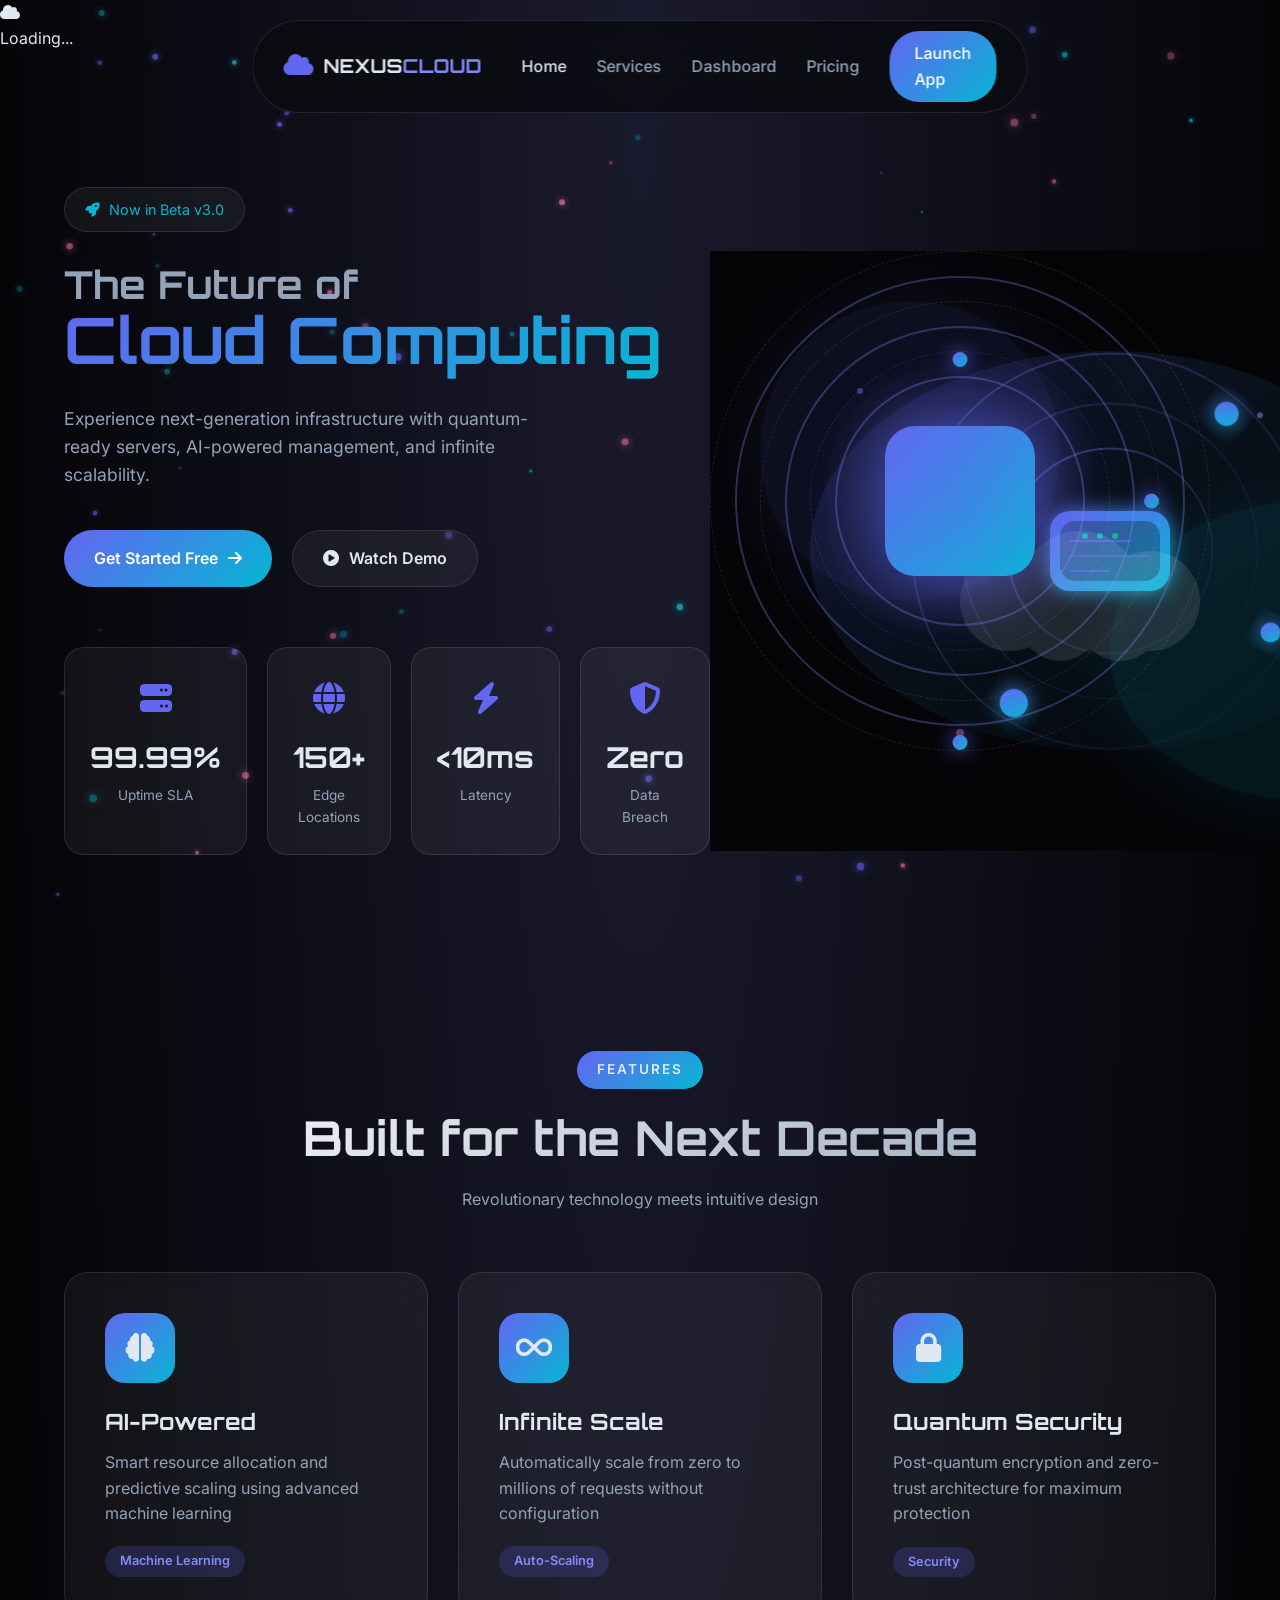
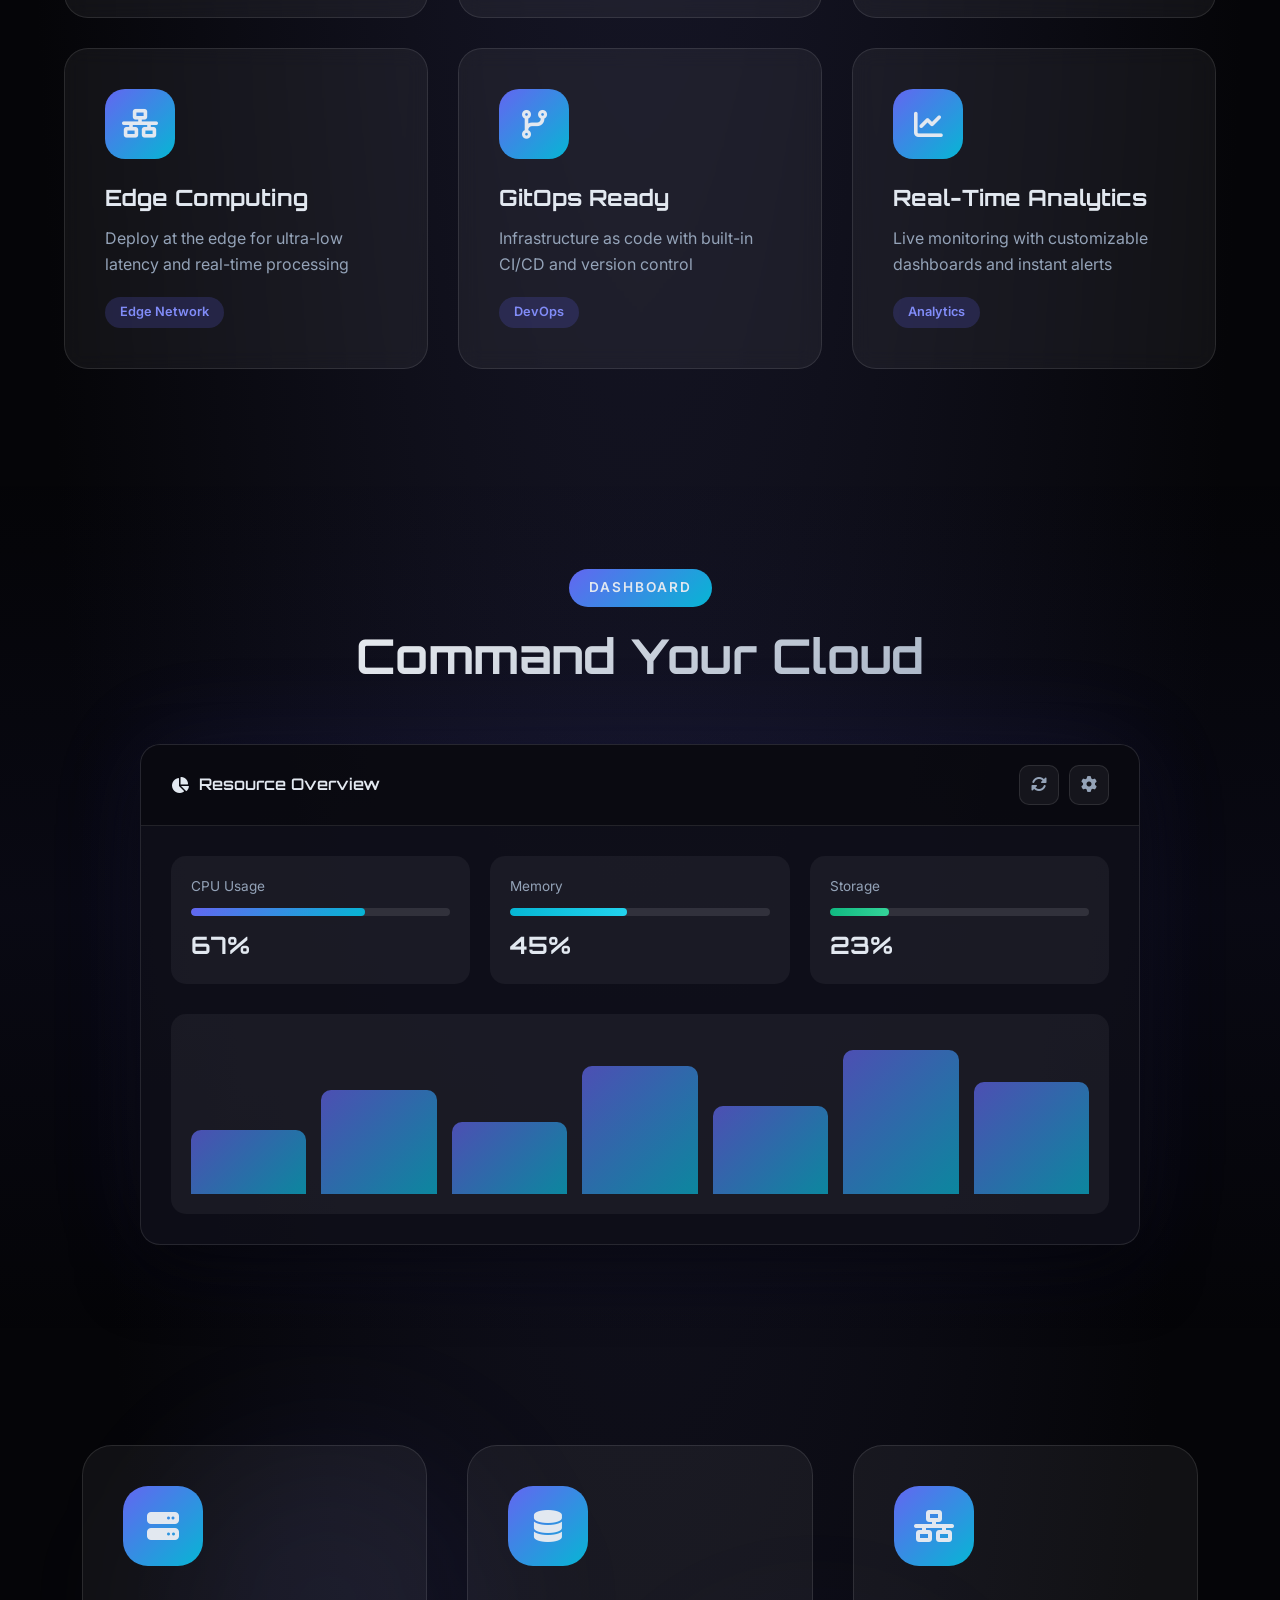
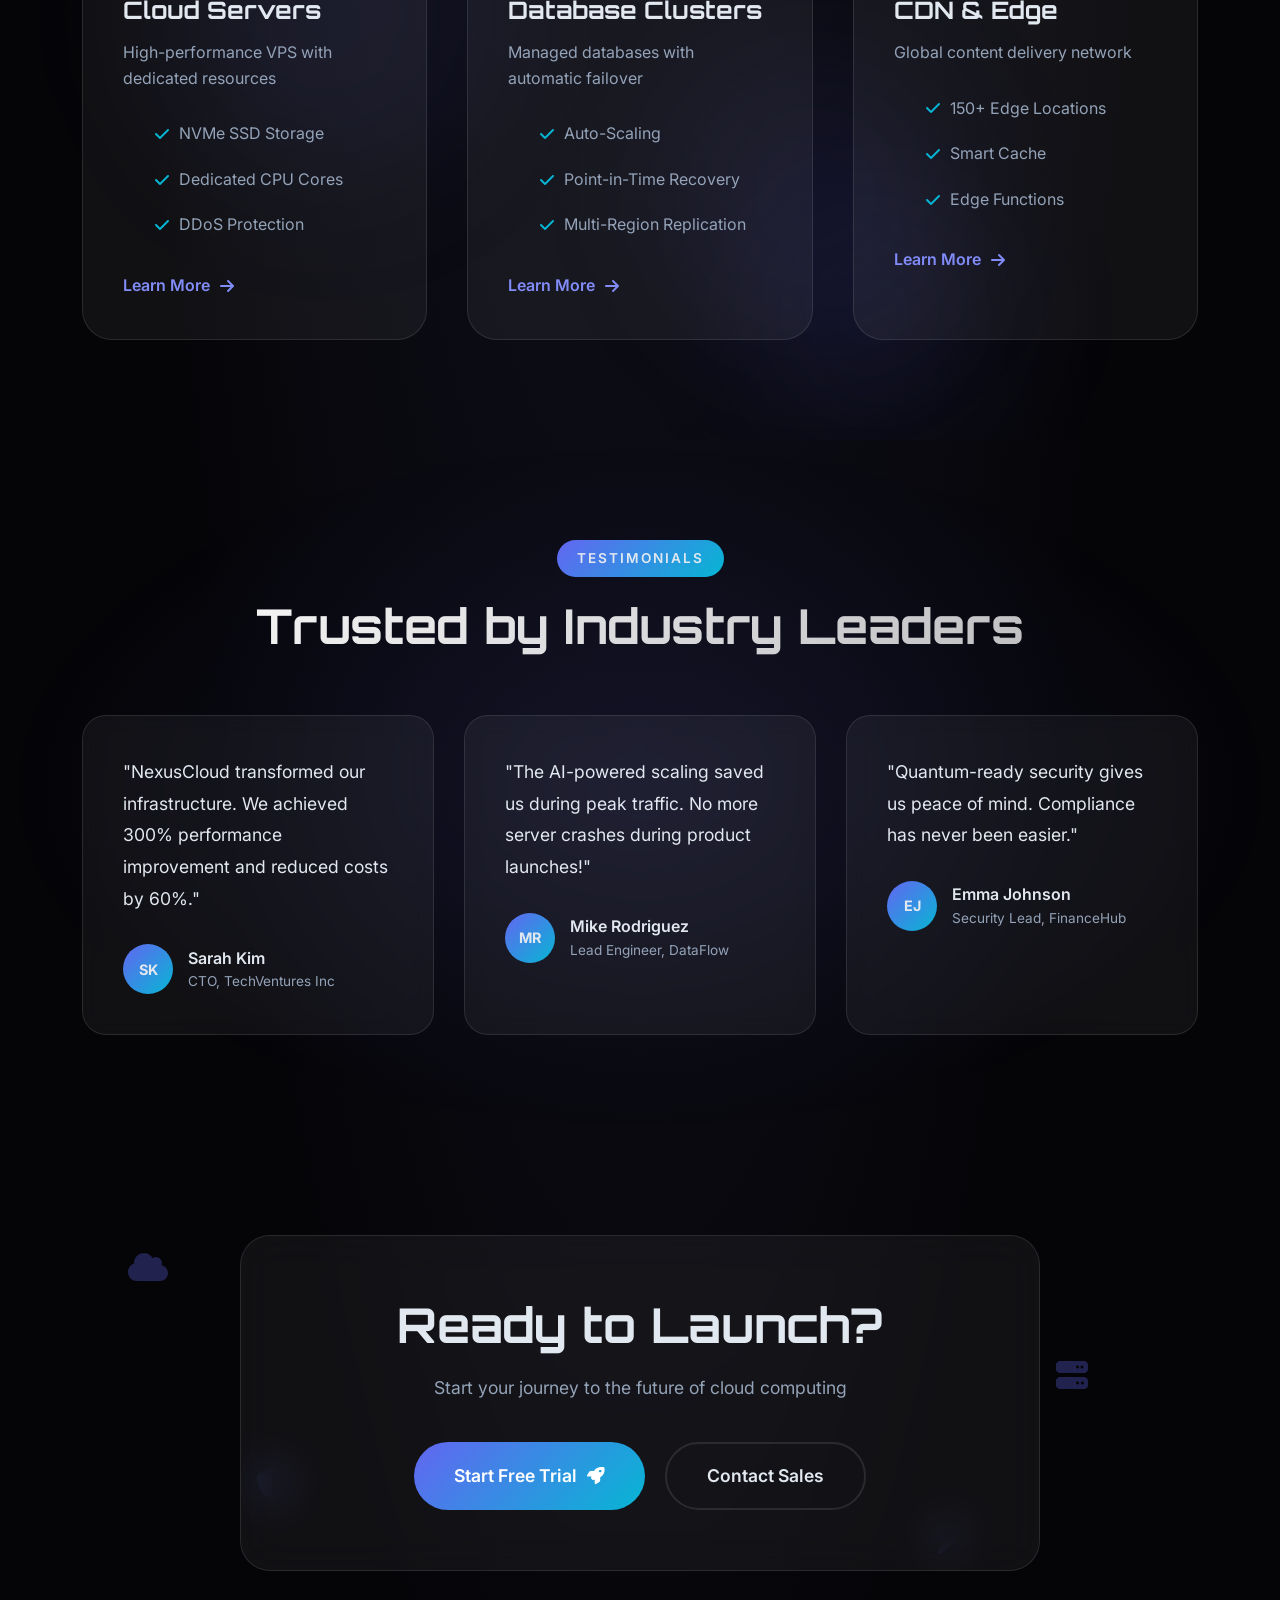
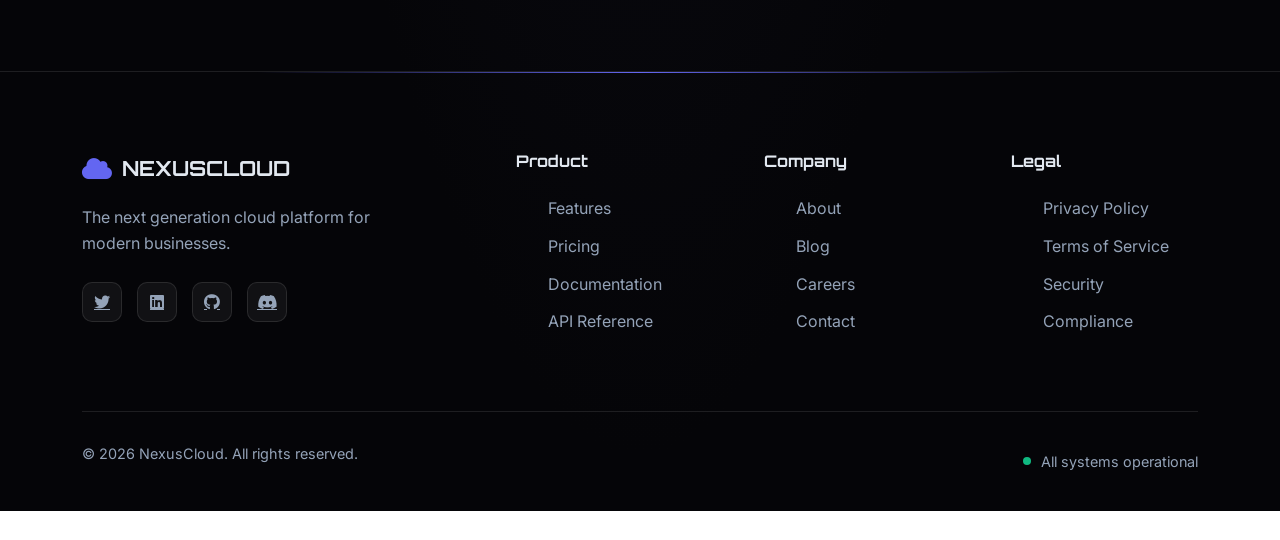
==== commit d34ece97: "Add hero cloud image" ====
--- a/index.html
+++ b/index.html
@@ -95,6 +95,7 @@
         <!-- Hero Visual - Floating Cloud Illustration -->
         <div class="hero-visual">
             <div class="cloud-illustration">
+                <img src="assets/images/hero-cloud.svg" alt="Cloud" class="hero-cloud-img">
                 <div class="orbit orbit-1">
                     <div class="satellite satellite-1"></div>
                 </div>
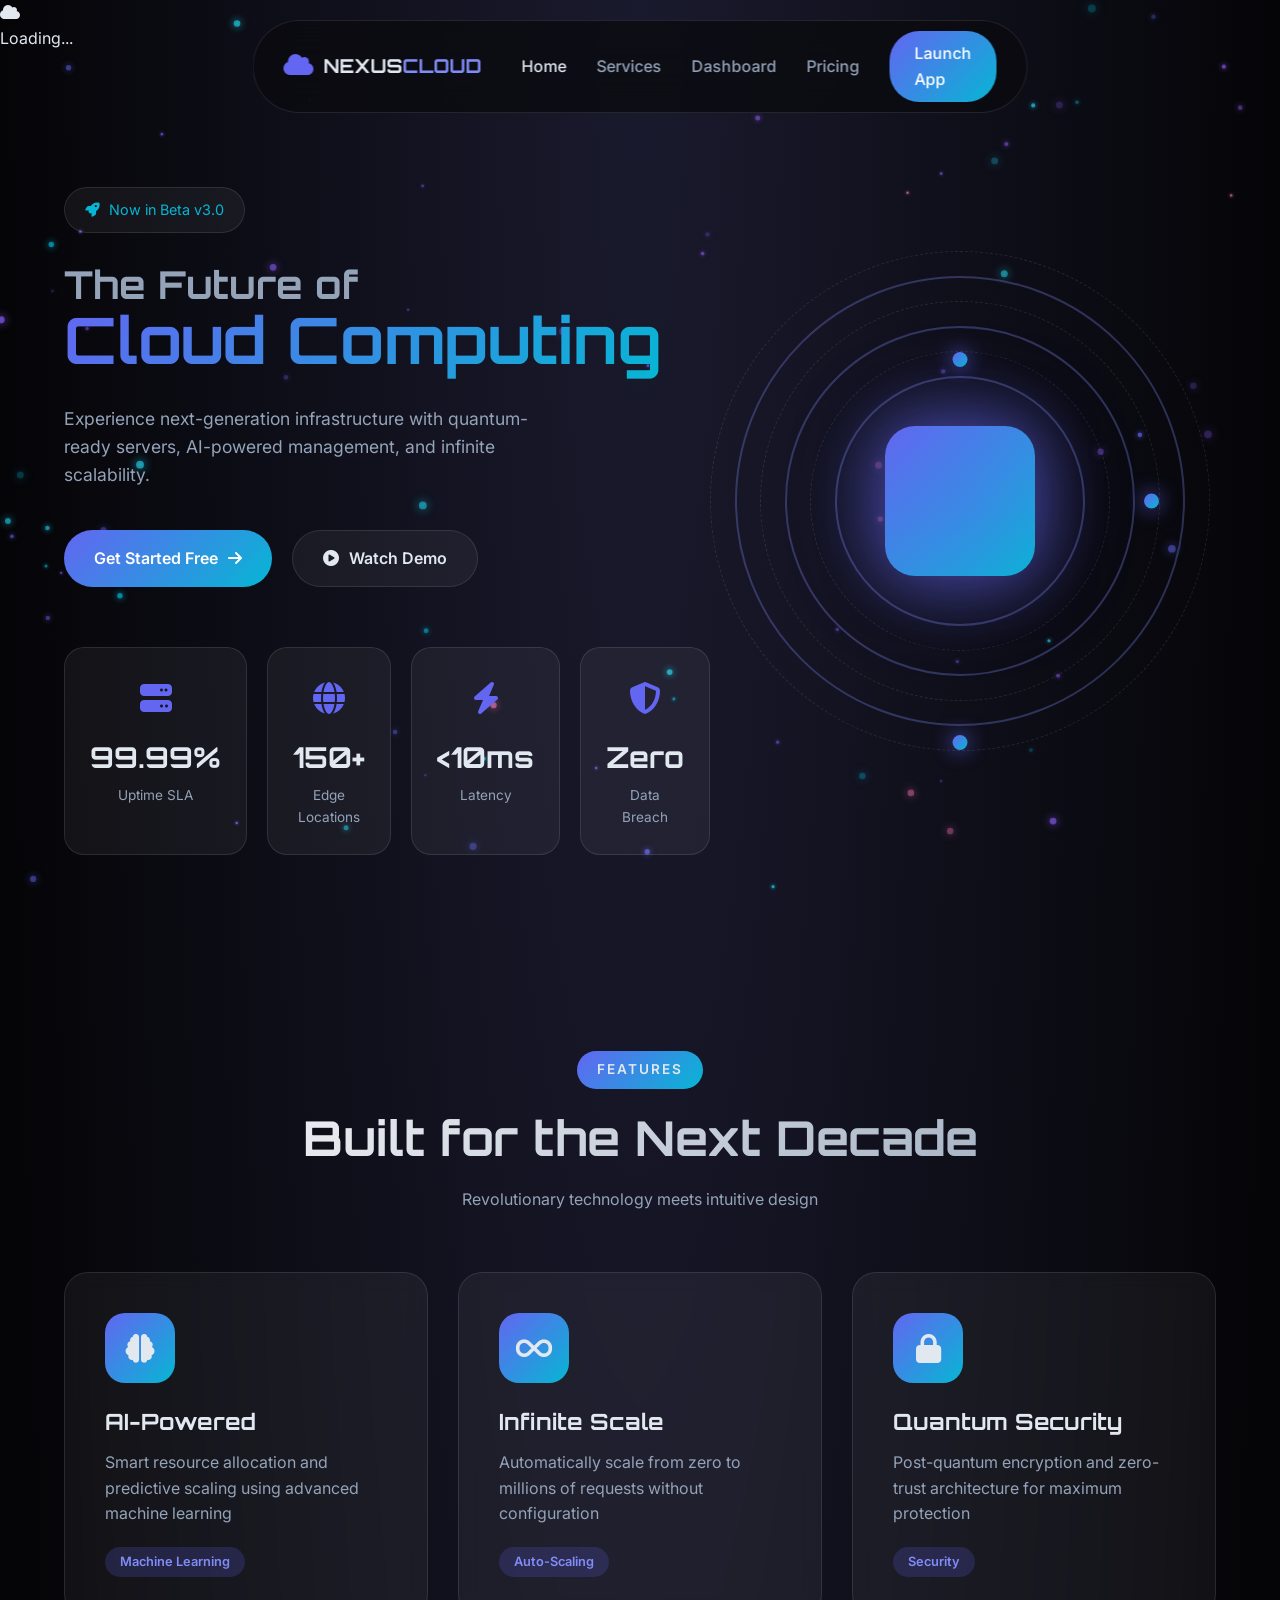
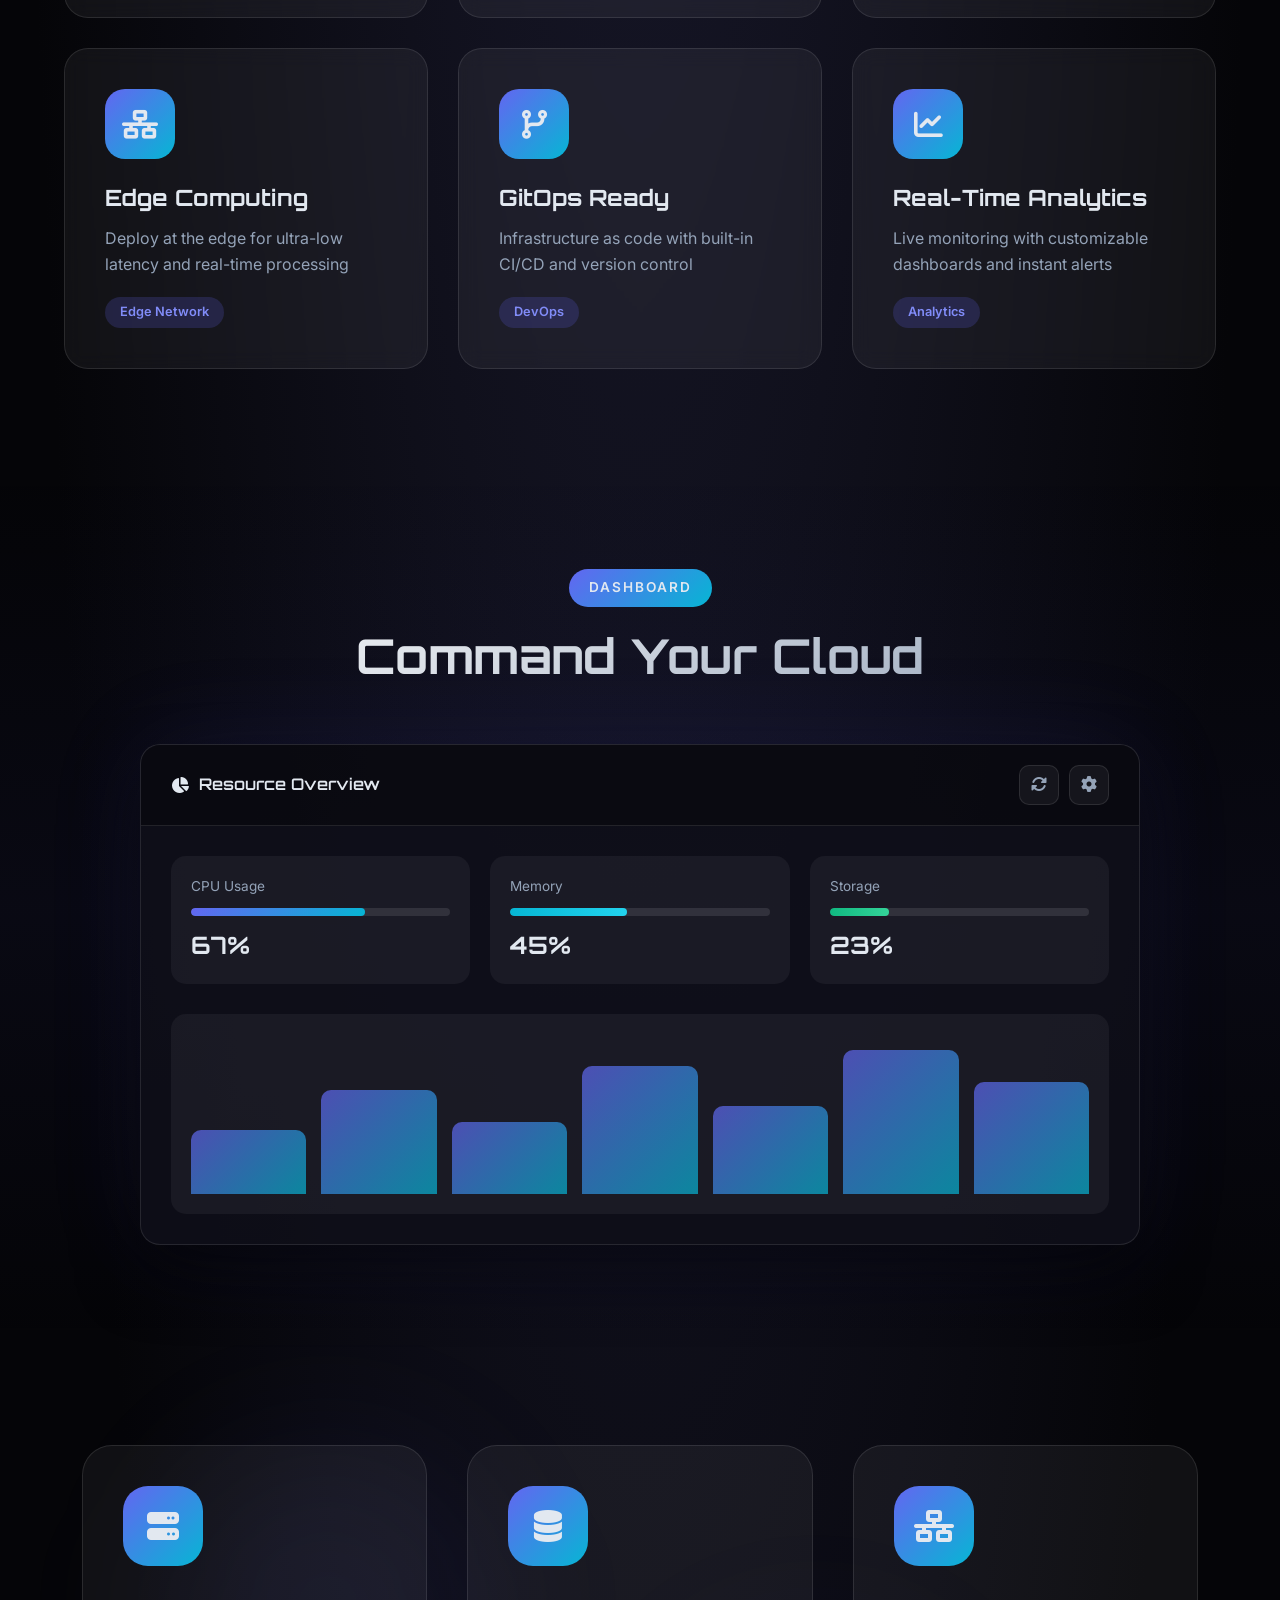
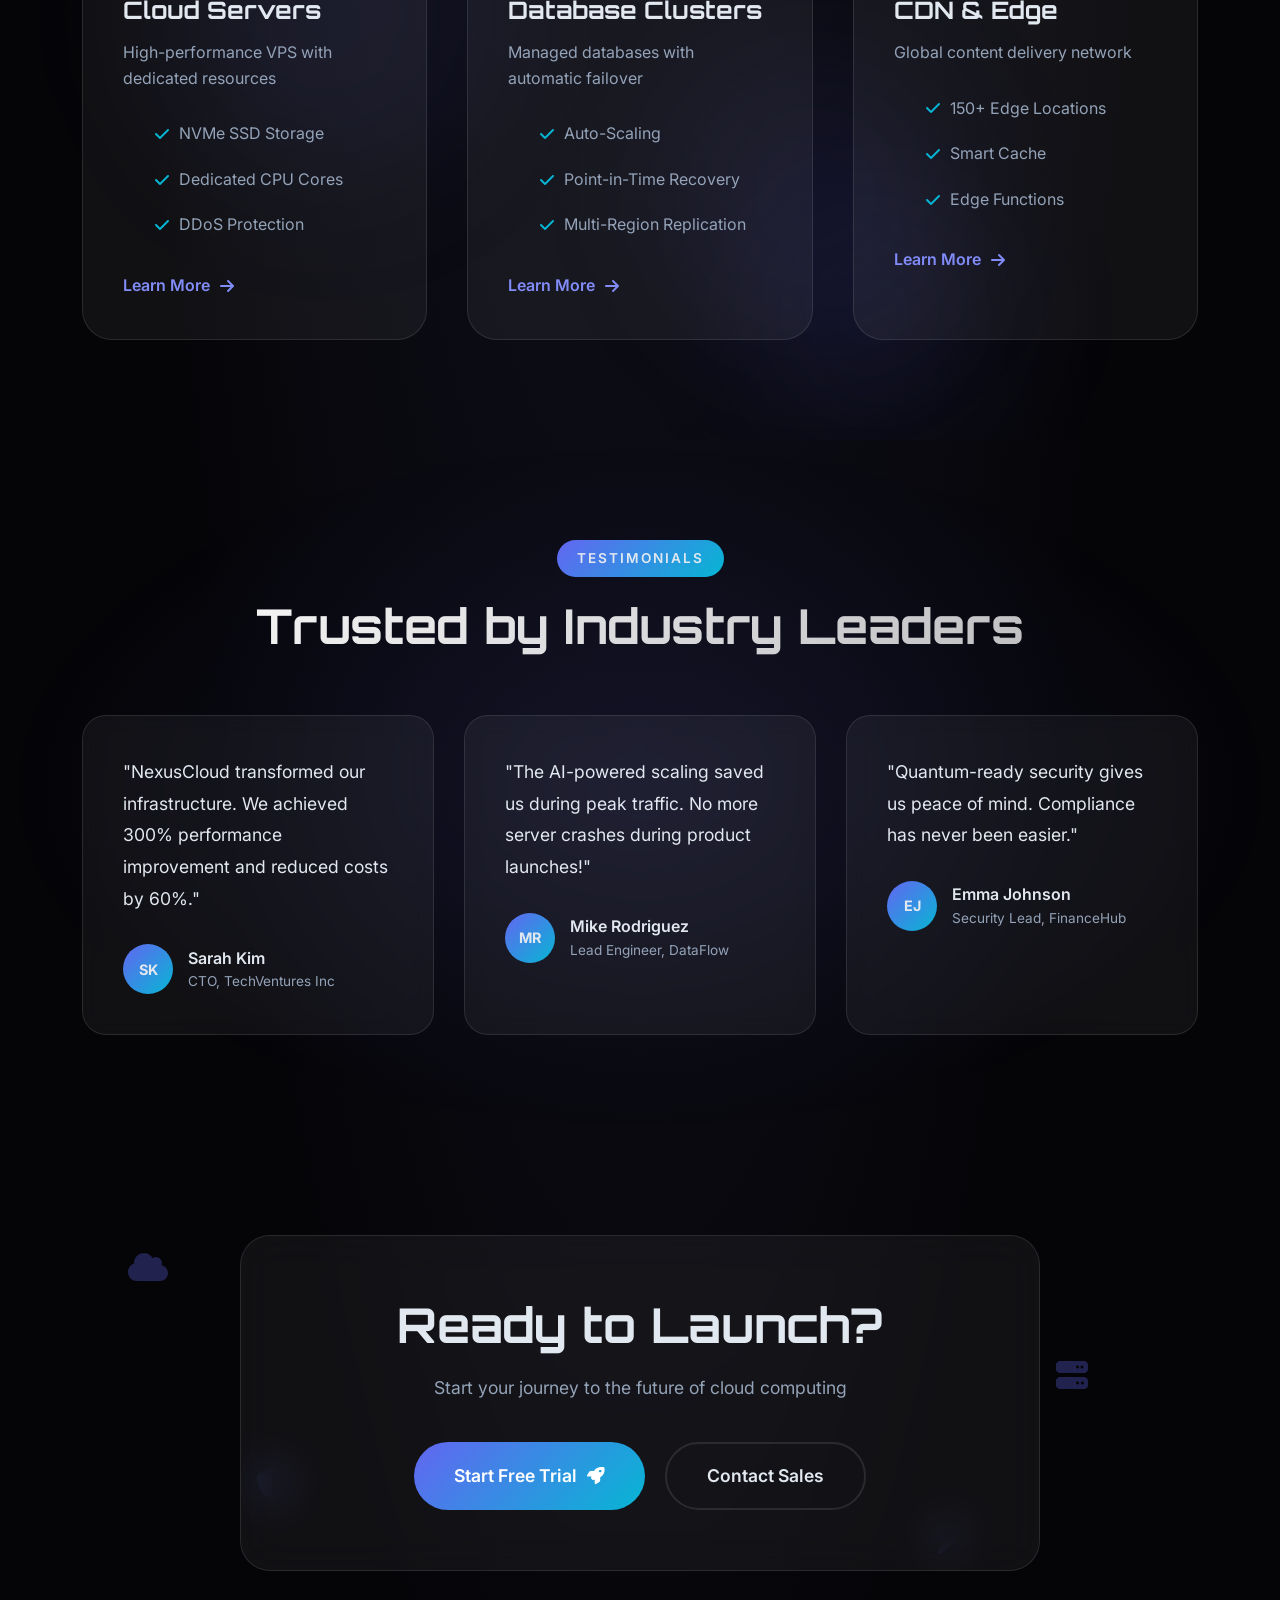
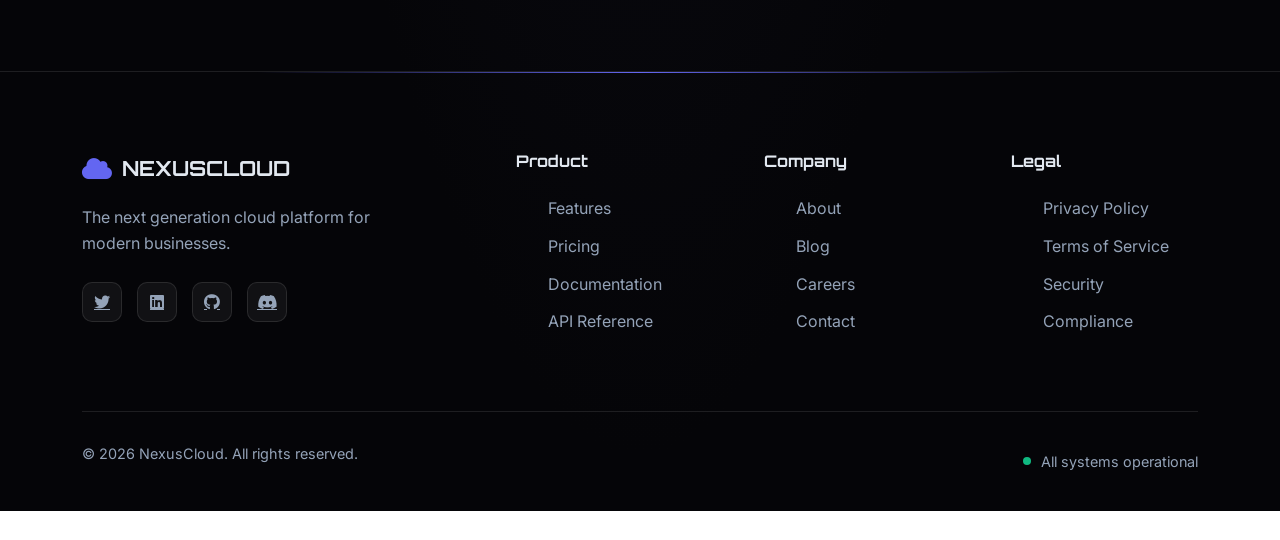
==== commit 3e820725: "Remove hero cloud image overlay" ====
--- a/index.html
+++ b/index.html
@@ -95,7 +95,6 @@
         <!-- Hero Visual - Floating Cloud Illustration -->
         <div class="hero-visual">
             <div class="cloud-illustration">
-                <img src="assets/images/hero-cloud.svg" alt="Cloud" class="hero-cloud-img">
                 <div class="orbit orbit-1">
                     <div class="satellite satellite-1"></div>
                 </div>
--- a/css/style.css
+++ b/css/style.css
@@ -1085,8 +1085,8 @@
 }
 
 /* Responsive */
-@media (max-width: 1200px) {
-    .hero-visual { display: none; }
+@media (max-width: 1200px)
+ {.hero-visual { display: flex; }
     .services-grid { grid-template-columns: repeat(2, 1fr); }
     .testimonials-slider { grid-template-columns: repeat(2, 1fr); }
     .footer-grid { grid-template-columns: repeat(2, 1fr); }
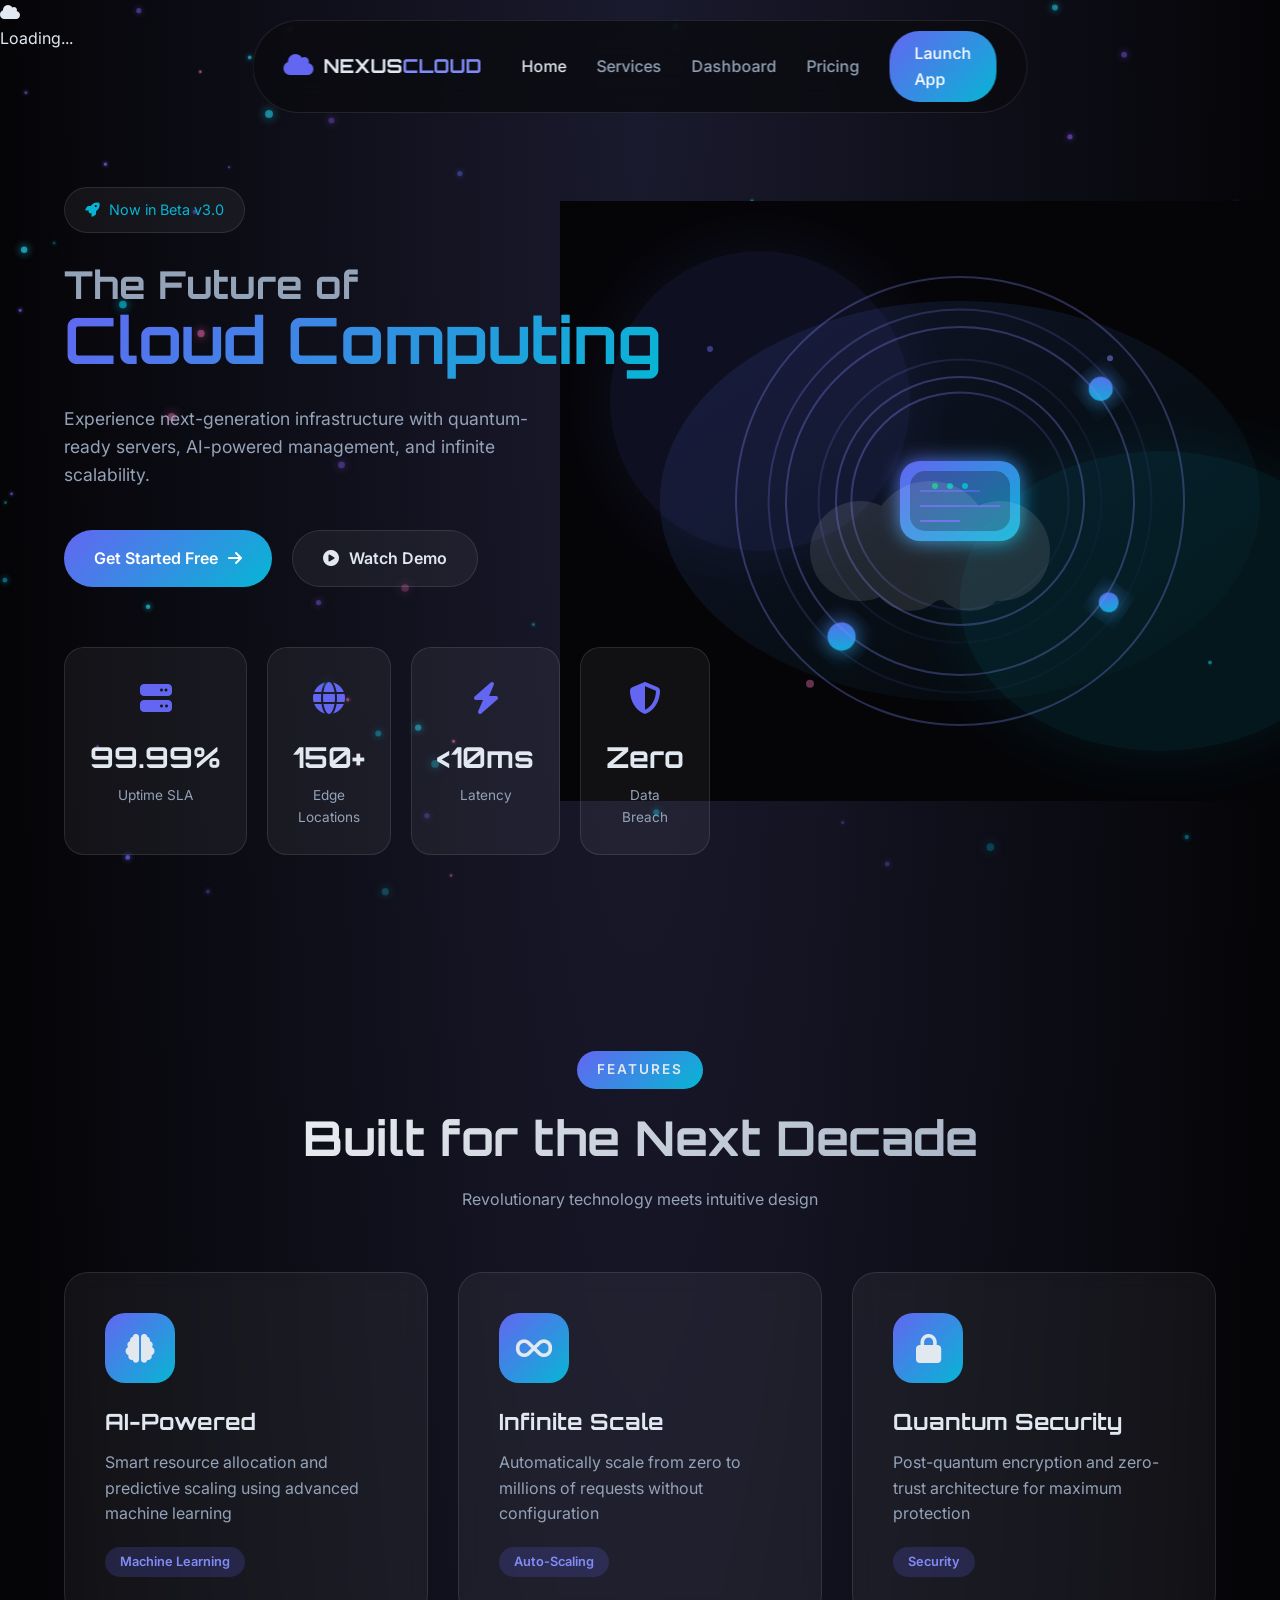
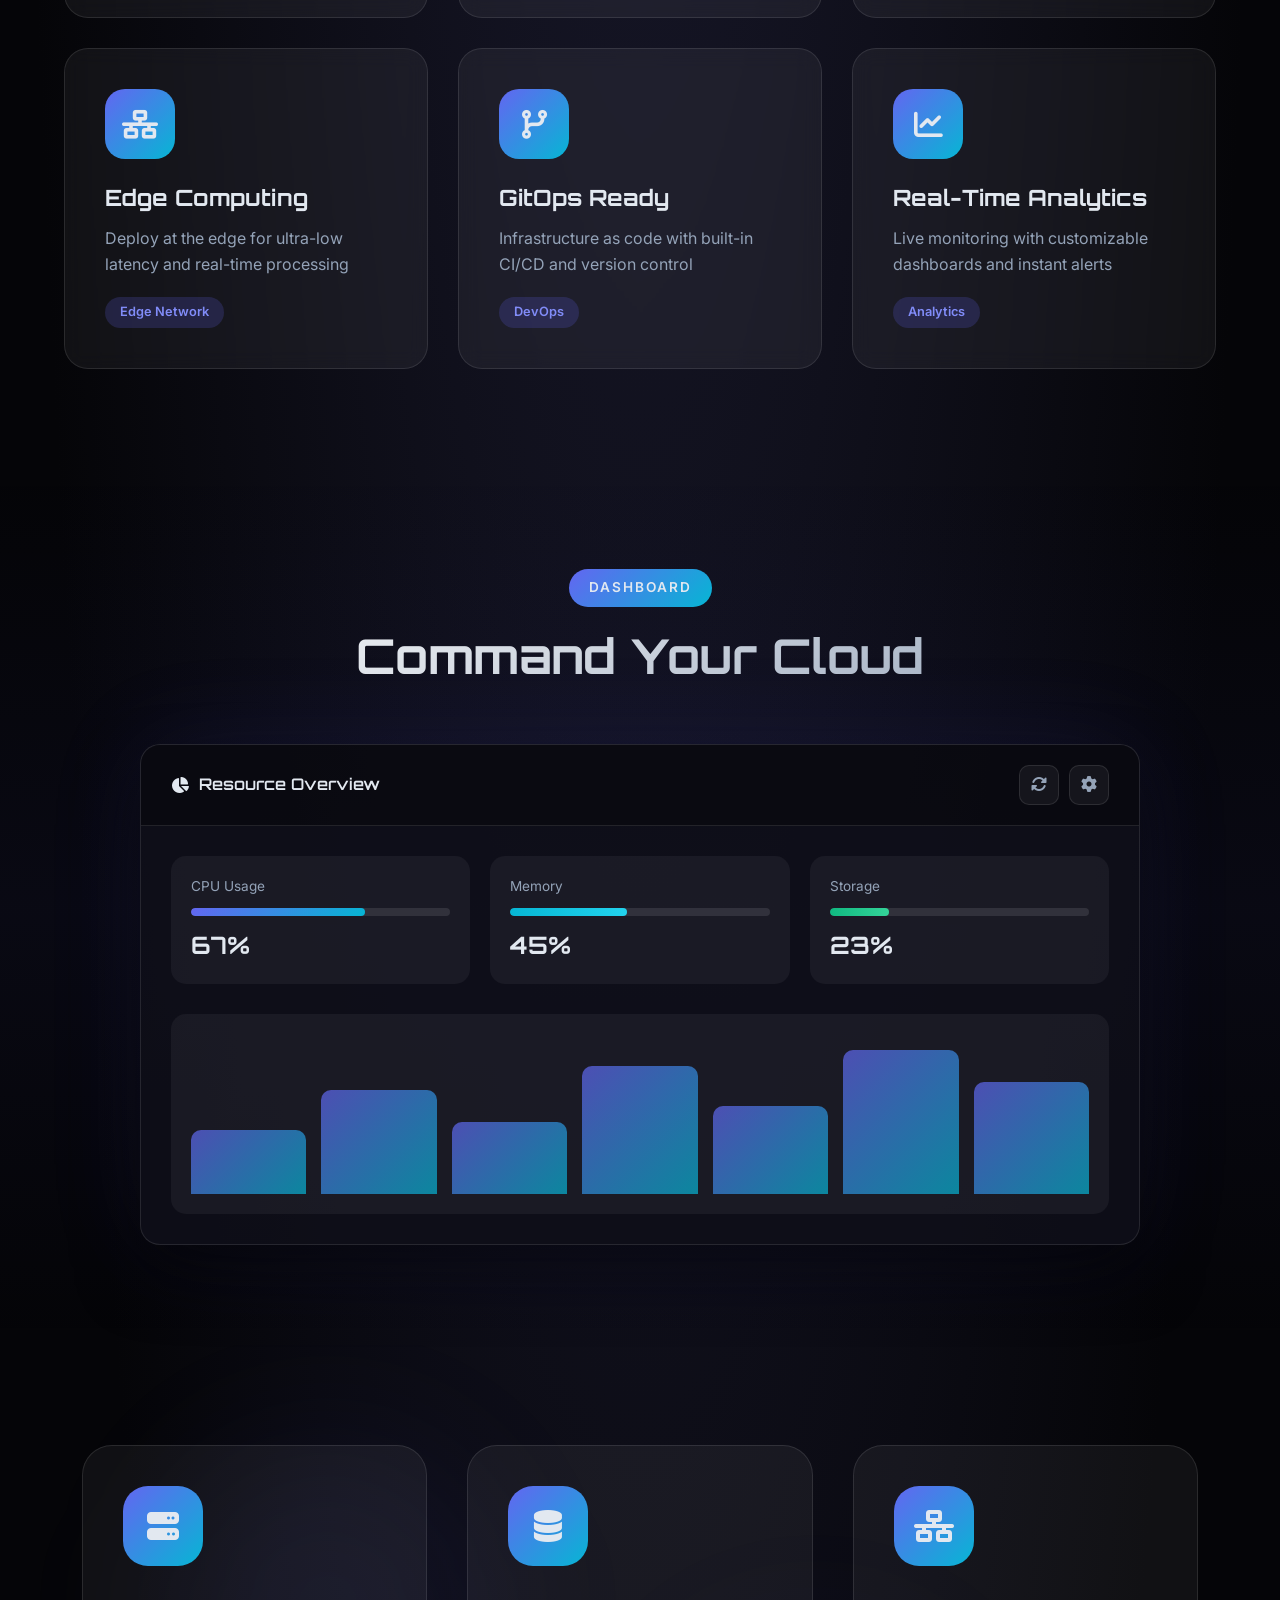
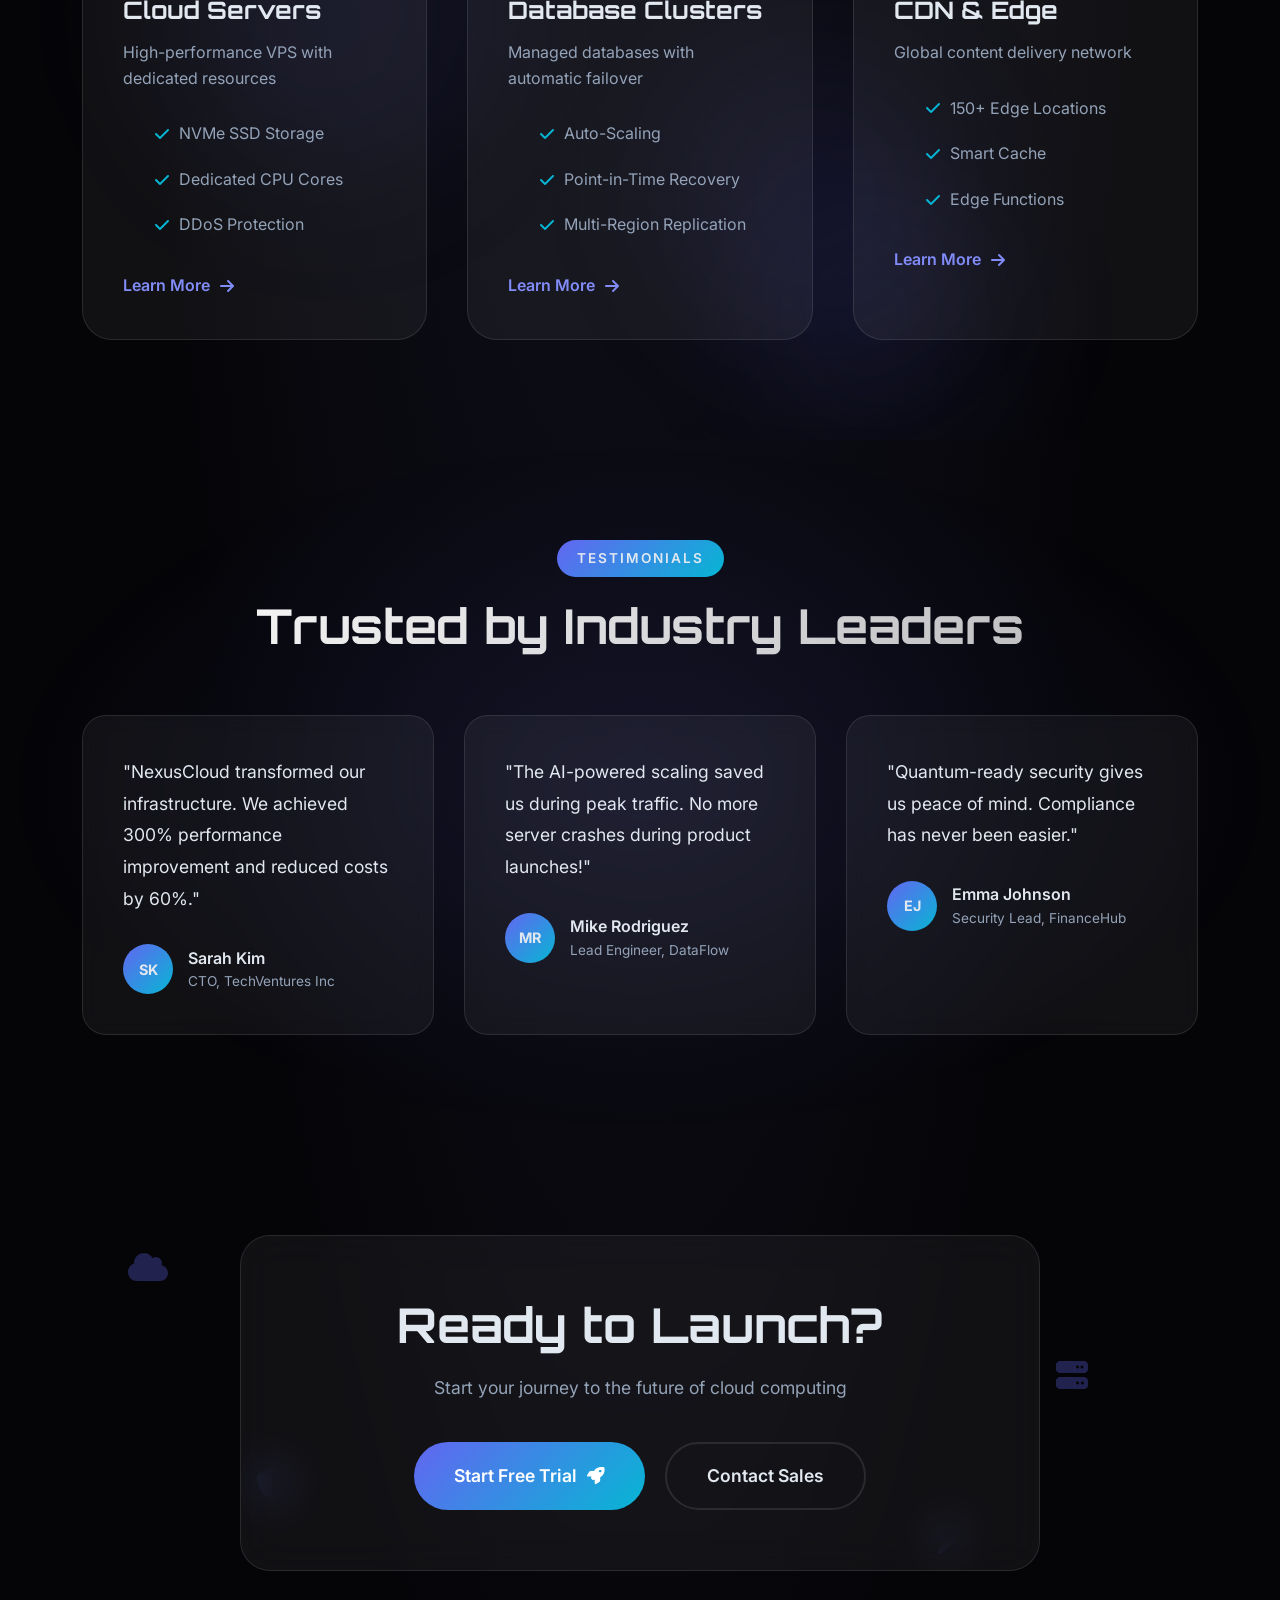
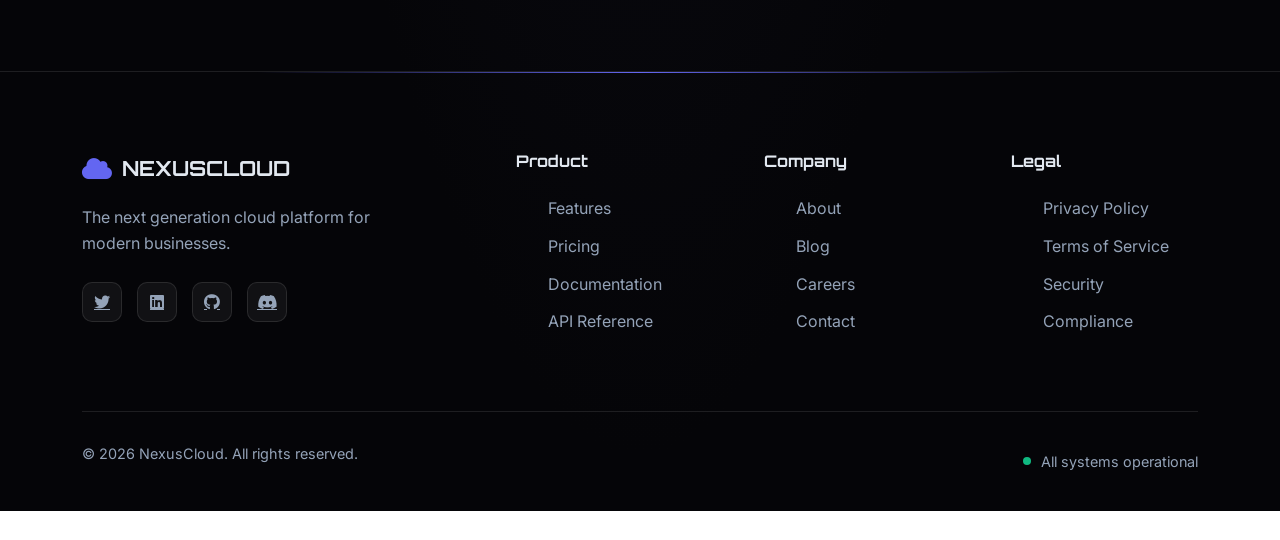
==== commit 38f66797: "Add hero cloud SVG icon" ====
--- a/index.html
+++ b/index.html
@@ -104,14 +104,14 @@
                 <div class="orbit orbit-3">
                     <div class="satellite satellite-3"></div>
                 </div>
-                <div class="core-server">
-                    <div class="server-glow"></div>
-                    <div class="server-rings">
-                        <div class="ring ring-1"></div>
-                        <div class="ring ring-2"></div>
-                        <div class="ring ring-3"></div>
-                    </div>
-                </div>
+               <div class="core-server">
+    <img src="assets/images/hero-cloud.svg" alt="Cloud" class="hero-cloud-img">
+    <div class="server-rings">
+        <div class="ring ring-1"></div>
+        <div class="ring ring-2"></div>
+        <div class="ring ring-3"></div>
+    </div>
+</div>
             </div>
         </div>
     </section>
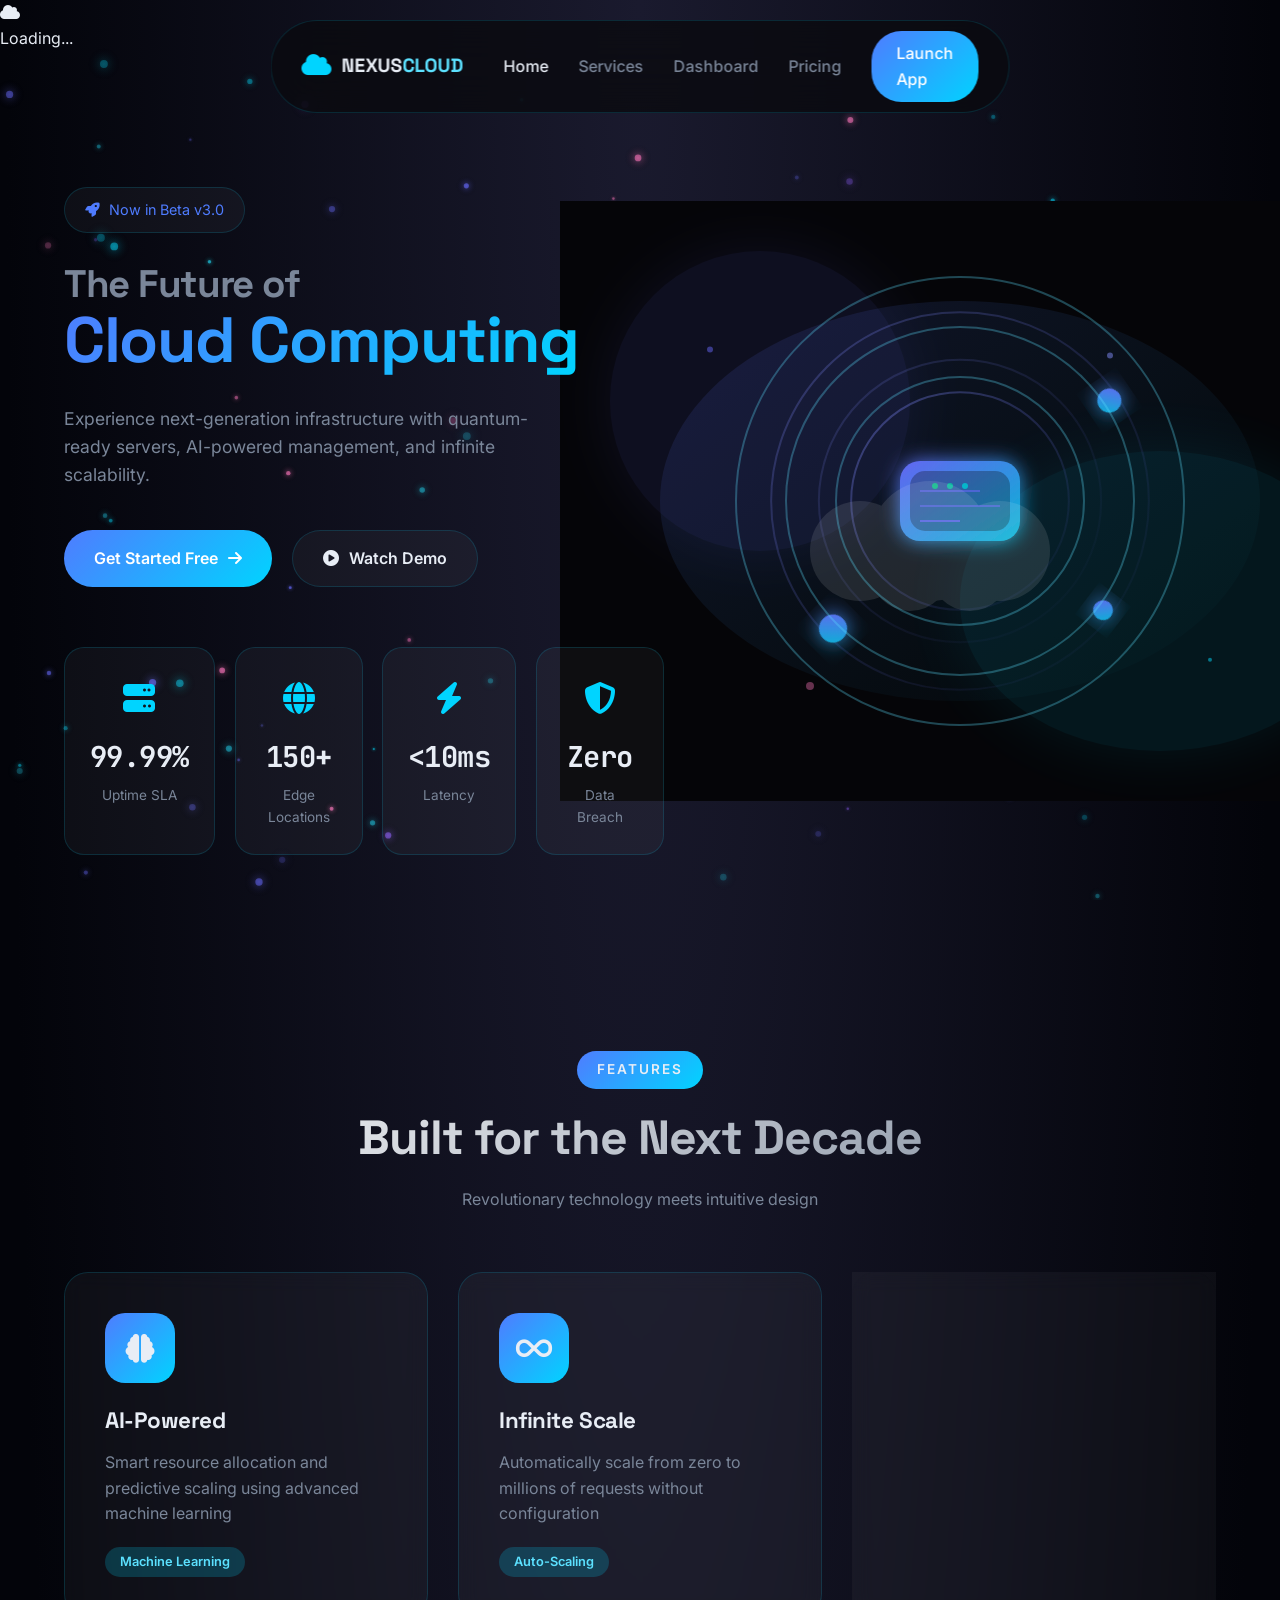
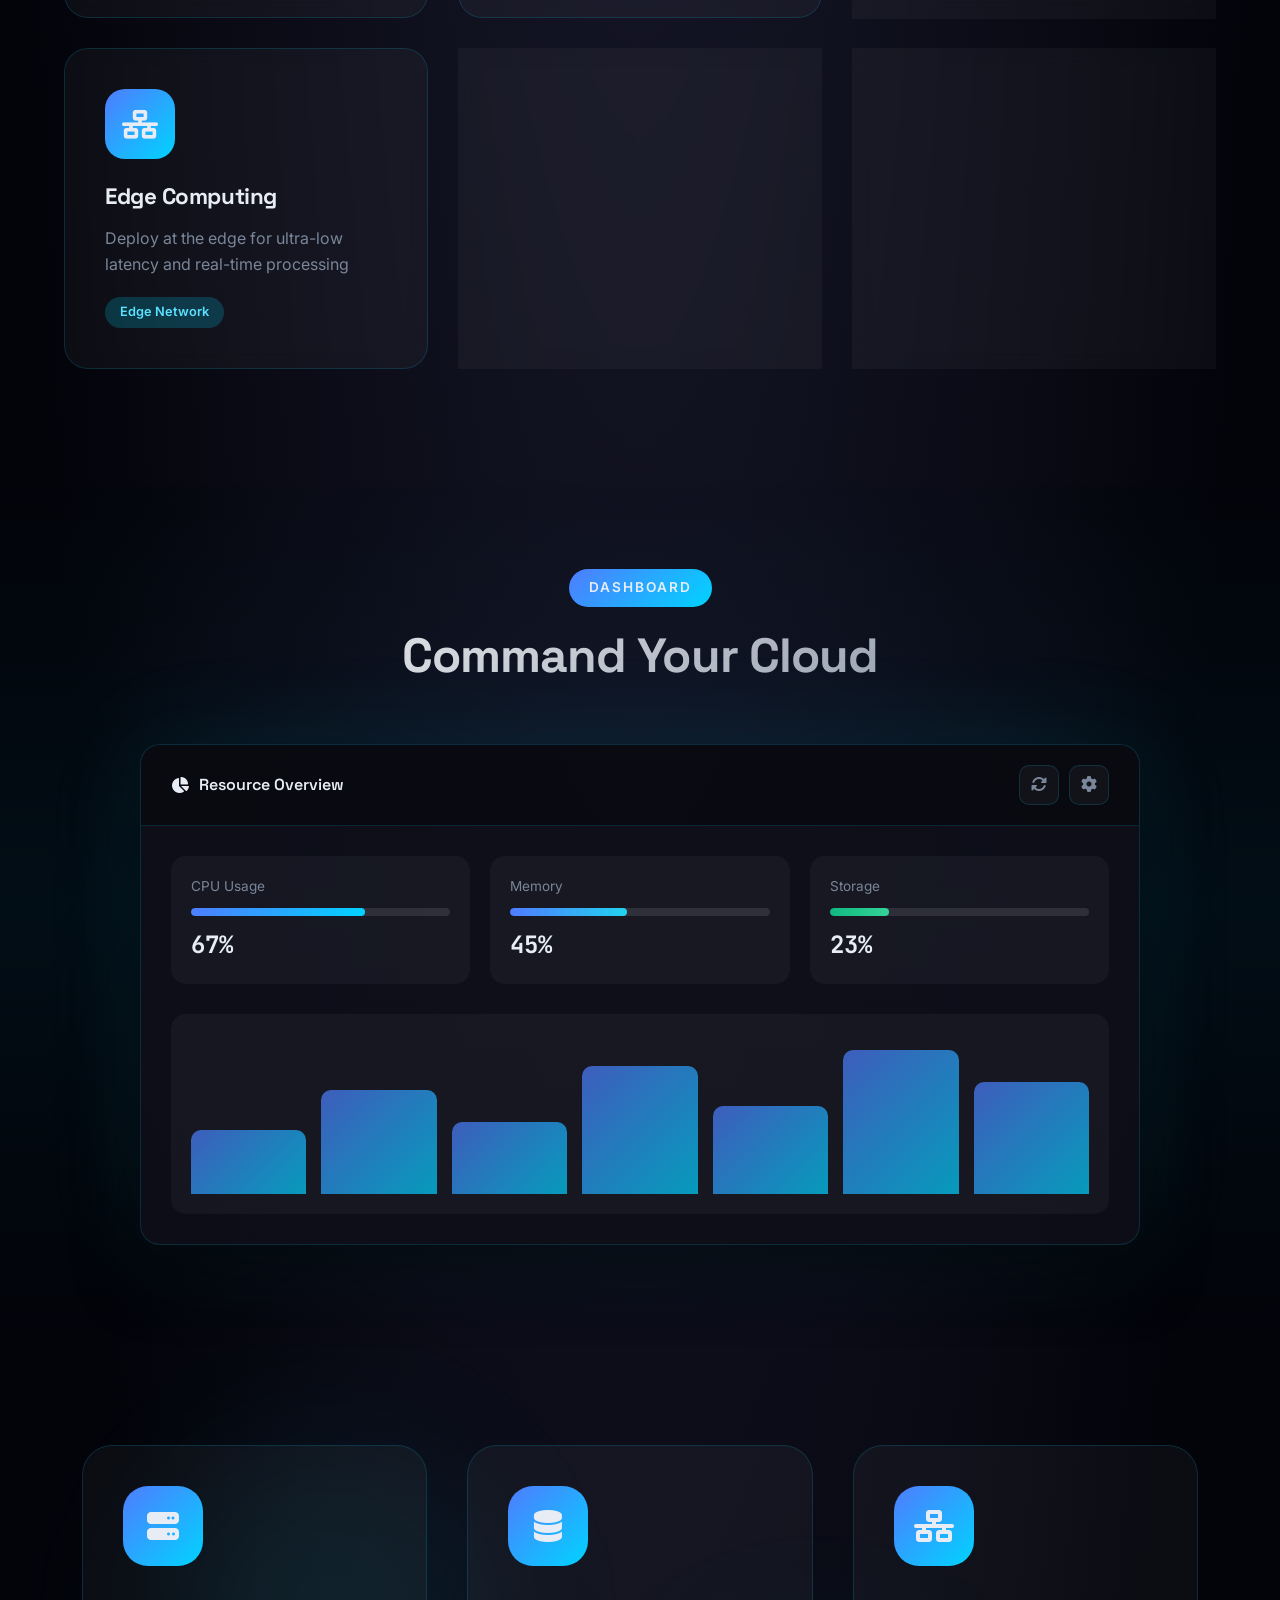
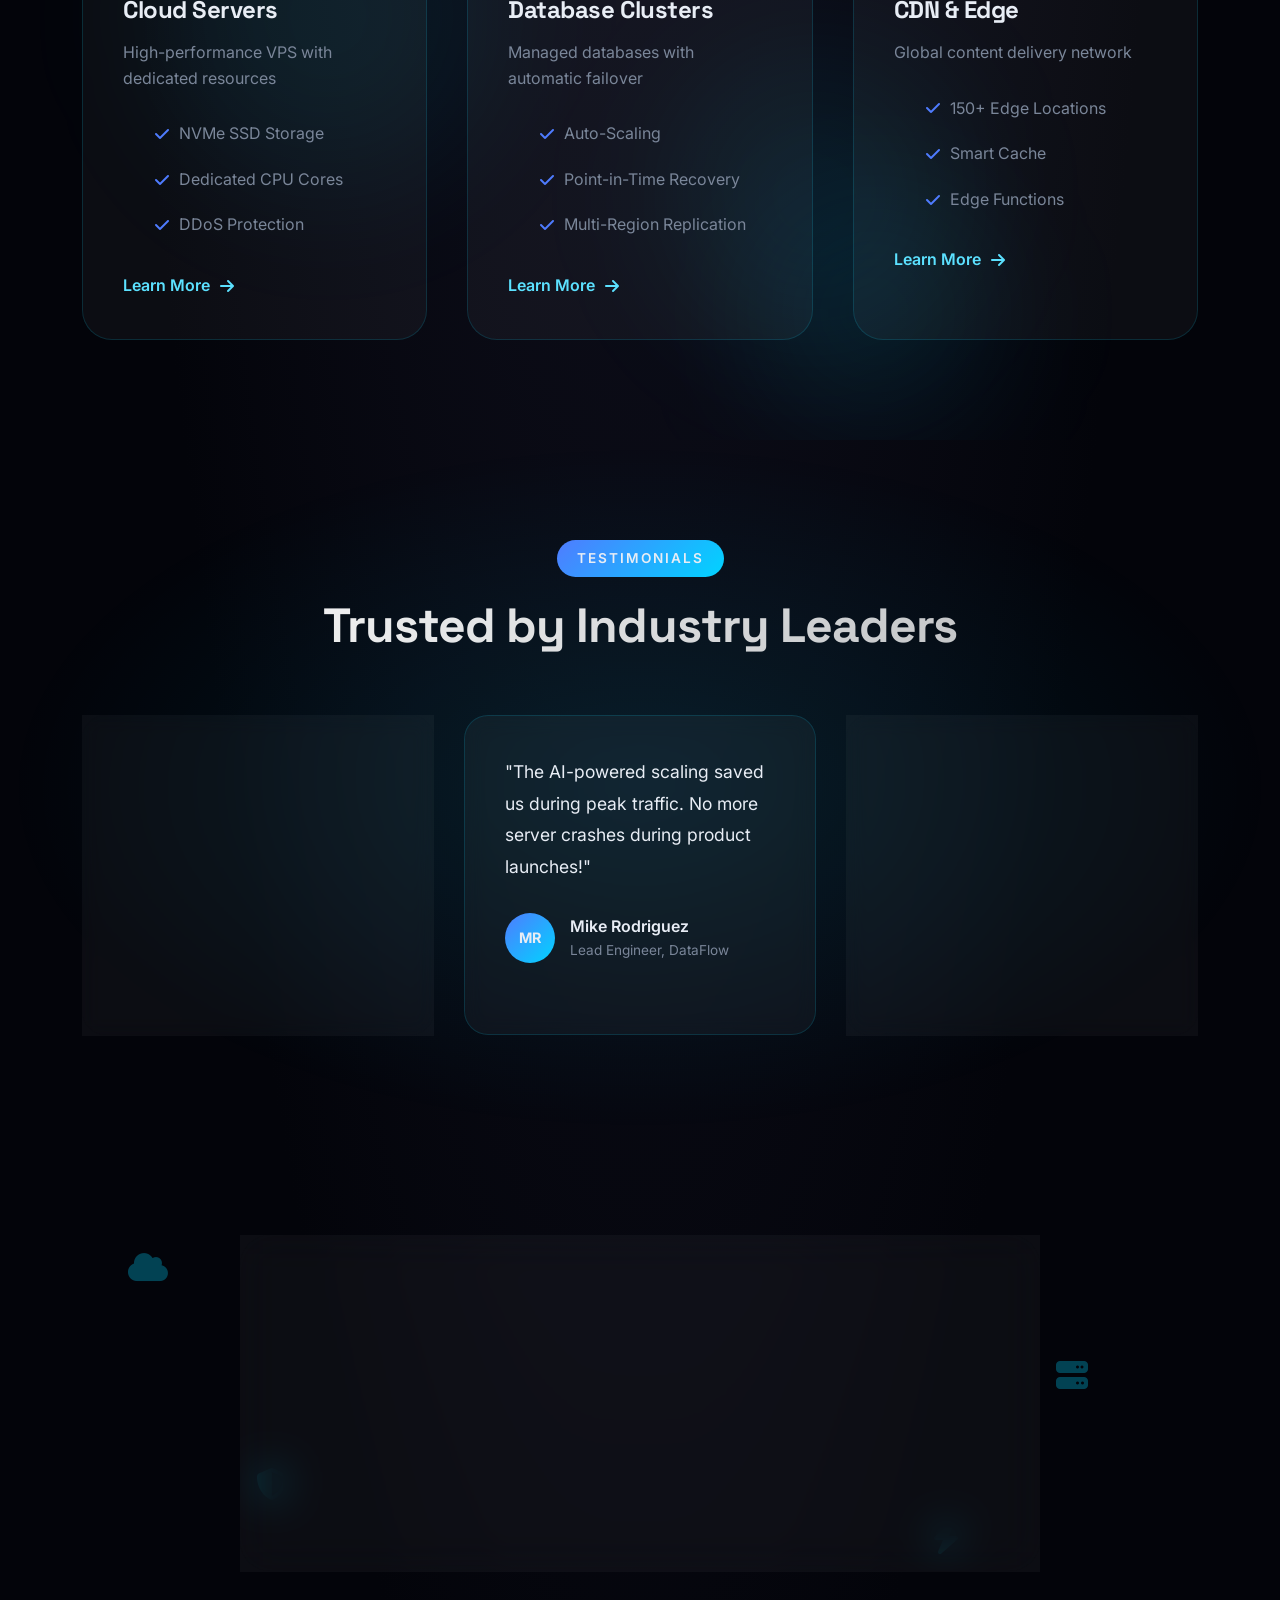
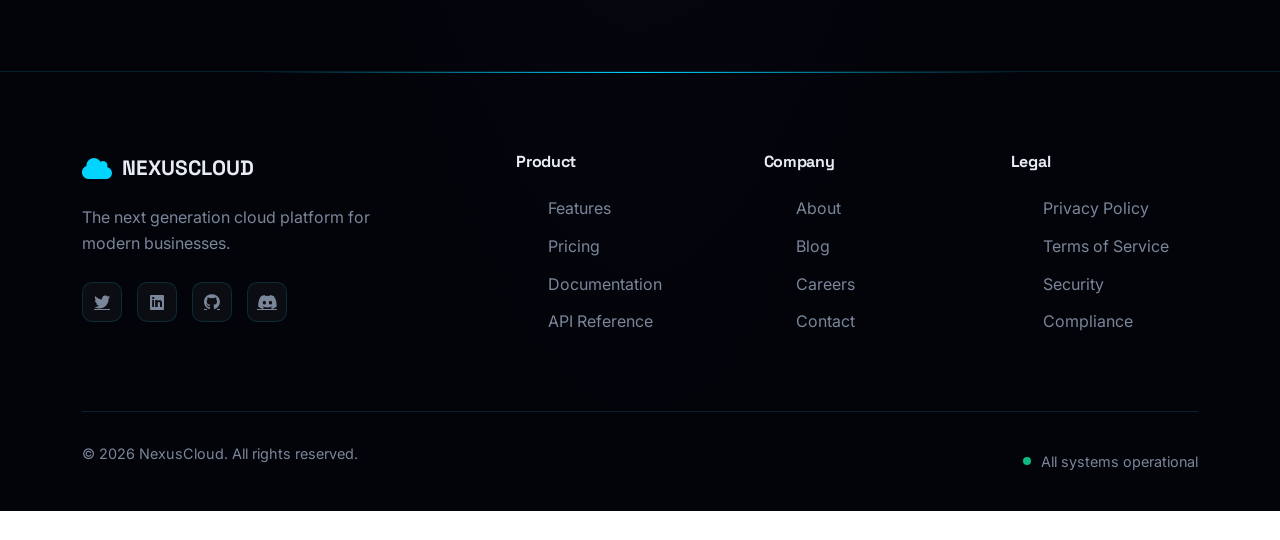
==== commit a657b5e7: "Refresh design: new color palette, typography, signature hero network visual" ====
--- a/index.html
+++ b/index.html
@@ -10,7 +10,7 @@
     <!-- Font Awesome -->
     <link rel="stylesheet" href="https://cdnjs.cloudflare.com/ajax/libs/font-awesome/6.4.2/css/all.min.css">
     <!-- Google Fonts -->
-    <link href="https://fonts.googleapis.com/css2?family=Orbitron:wght@400;500;600;700;900&family=Inter:wght@300;400;500;600&display=swap" rel="stylesheet">
+    <link href="https://fonts.googleapis.com/css2?family=Space+Grotesk:wght@500;600;700&family=Inter:wght@300;400;500;600&family=JetBrains+Mono:wght@400;500&display=swap" rel="stylesheet">
     <!-- AOS Animation Library -->
     <link href="https://unpkg.com/aos@2.3.1/dist/aos.css" rel="stylesheet">
     <!-- Custom CSS -->
@@ -92,18 +92,23 @@
             </div>
         </div>
         
-        <!-- Hero Visual - Floating Cloud Illustration -->
+        <!-- Hero Visual - Distributed Edge Network -->
         <div class="hero-visual">
             <div class="cloud-illustration">
-                <div class="orbit orbit-1">
-                    <div class="satellite satellite-1"></div>
-                </div>
-                <div class="orbit orbit-2">
-                    <div class="satellite satellite-2"></div>
-                </div>
-                <div class="orbit orbit-3">
-                    <div class="satellite satellite-3"></div>
-                </div>
+                <svg class="network-lines" viewBox="0 0 500 500">
+                    <line x1="250" y1="250" x2="250" y2="60" class="network-line" style="animation-delay:0s"/>
+                    <line x1="250" y1="250" x2="430" y2="160" class="network-line" style="animation-delay:0.4s"/>
+                    <line x1="250" y1="250" x2="430" y2="340" class="network-line" style="animation-delay:0.8s"/>
+                    <line x1="250" y1="250" x2="250" y2="440" class="network-line" style="animation-delay:1.2s"/>
+                    <line x1="250" y1="250" x2="70" y2="340" class="network-line" style="animation-delay:1.6s"/>
+                    <line x1="250" y1="250" x2="70" y2="160" class="network-line" style="animation-delay:2s"/>
+                </svg>
+                <div class="edge-node" style="top:60px; left:250px;"><span class="node-dot"></span>US-East</div>
+                <div class="edge-node" style="top:160px; left:430px;"><span class="node-dot"></span>EU-West</div>
+                <div class="edge-node" style="top:340px; left:430px;"><span class="node-dot"></span>AP-South</div>
+                <div class="edge-node" style="top:440px; left:250px;"><span class="node-dot"></span>SA-East</div>
+                <div class="edge-node" style="top:340px; left:70px;"><span class="node-dot"></span>AF-North</div>
+                <div class="edge-node" style="top:160px; left:70px;"><span class="node-dot"></span>AP-East</div>
                <div class="core-server">
     <img src="assets/images/hero-cloud.svg" alt="Cloud" class="hero-cloud-img">
     <div class="server-rings">
--- a/css/style.css
+++ b/css/style.css
@@ -3,18 +3,19 @@
    ========================================== */
 
 :root {
-    --primary: #6366f1;
-    --primary-light: #818cf8;
-    --secondary: #06b6d4;
-    --accent: #f472b6;
-    --dark: #0a0a0f;
-    --darker: #050508;
-    --glass: rgba(255, 255, 255, 0.05);
-    --glass-border: rgba(255, 255, 255, 0.1);
-    --text: #e2e8f0;
-    --text-muted: #94a3b8;
-    --gradient: linear-gradient(135deg, var(--primary), var(--secondary));
-    --gradient-accent: linear-gradient(135deg, var(--primary), var(--accent));
+    --primary: #00d4ff;
+    --primary-light: #5ce1ff;
+    --secondary: #4f7cff;
+    --accent: #00d4ff;
+    --dark: #060810;
+    --darker: #03040a;
+    --glass: rgba(255, 255, 255, 0.04);
+    --glass-border: rgba(0, 212, 255, 0.15);
+    --text: #e8edf5;
+    --text-muted: #7a8699;
+    --gradient: linear-gradient(135deg, var(--secondary), var(--primary));
+    --gradient-accent: linear-gradient(135deg, var(--secondary), var(--primary));
+    --mono: 'JetBrains Mono', monospace;
 }
 
 *, *::before, *::after {
@@ -49,8 +50,9 @@
 }
 
 h1, h2, h3, h4, h5, h6 {
-    font-family: 'Orbitron', sans-serif;
+    font-family: 'Space Grotesk', sans-serif;
     font-weight: 700;
+    letter-spacing: -0.02em;
 }
 
 /* Navigation */
@@ -70,7 +72,7 @@
 
 .floating-nav.scrolled {
     background: rgba(10, 10, 15, 0.95);
-    box-shadow: 0 10px 40px rgba(99, 102, 241, 0.2);
+    box-shadow: 0 10px 40px rgba(0, 212, 255, 0.2);
 }
 
 .nav-container {
@@ -94,7 +96,7 @@
 }
 
 .logo-text {
-    font-family: 'Orbitron', sans-serif;
+    font-family: 'Space Grotesk', sans-serif;
     font-weight: 700;
     font-size: 1.2rem;
 }
@@ -146,7 +148,7 @@
 
 .nav-cta:hover {
     transform: translateY(-2px);
-    box-shadow: 0 10px 30px rgba(99, 102, 241, 0.4);
+    box-shadow: 0 10px 30px rgba(0, 212, 255, 0.4);
 }
 
 .mobile-menu-btn {
@@ -234,7 +236,7 @@
 
 .btn-primary:hover {
     transform: translateY(-3px);
-    box-shadow: 0 20px 40px rgba(99, 102, 241, 0.4);
+    box-shadow: 0 20px 40px rgba(0, 212, 255, 0.4);
     color: white;
 }
 
@@ -284,7 +286,8 @@
 }
 
 .stat-value {
-    font-family: 'Orbitron', sans-serif;
+    font-family: var(--mono);
+    letter-spacing: -0.02em;
     font-size: 1.8rem;
     font-weight: 700;
     color: var(--text);
@@ -327,7 +330,7 @@
     display: flex;
     align-items: center;
     justify-content: center;
-    box-shadow: 0 0 60px rgba(99, 102, 241, 0.5), 0 0 100px rgba(99, 102, 241, 0.3);
+    box-shadow: 0 0 60px rgba(0, 212, 255, 0.4), 0 0 100px rgba(0, 212, 255, 0.25);
     animation: core-pulse 3s ease-in-out infinite;
     z-index: 10;
 }
@@ -336,12 +339,12 @@
     font-size: 3rem;
     color: white;
 }
-
 .server-glow {
+    display: none;
     position: absolute;
     width: 200%;
     height: 200%;
-    background: radial-gradient(circle, rgba(99, 102, 241, 0.2) 0%, transparent 70%);
+    background: radial-gradient(circle, rgba(0, 212, 255, 0.2) 0%, transparent 70%);
     animation: glow-rotate 10s linear infinite;
 }
 
@@ -370,45 +373,50 @@
 .ring-2 { width: 350px; height: 350px; }
 .ring-3 { width: 450px; height: 450px; }
 
-.orbit {
-    position: absolute;
-    top: 50%;
-    left: 50%;
+.network-lines {
+    position: absolute;
+    top: 0;
+    left: 0;
+    width: 100%;
+    height: 100%;
+    overflow: visible;
+}
+
+.network-line {
+    stroke: var(--primary);
+    stroke-width: 1.5;
+    stroke-dasharray: 6 6;
+    opacity: 0;
+    animation: line-flow 4s ease-in-out infinite;
+}
+
+.edge-node {
+    position: absolute;
     transform: translate(-50%, -50%);
-    border: 1px dashed rgba(255, 255, 255, 0.1);
+    display: flex;
+    align-items: center;
+    gap: 8px;
+    padding: 6px 14px;
+    background: rgba(6, 8, 16, 0.85);
+    border: 1px solid var(--glass-border);
+    border-radius: 20px;
+    font-family: var(--mono);
+    font-size: 0.7rem;
+    letter-spacing: 0.05em;
+    color: var(--text-muted);
+    white-space: nowrap;
+    backdrop-filter: blur(10px);
+    z-index: 5;
+}
+
+.node-dot {
+    width: 6px;
+    height: 6px;
     border-radius: 50%;
-}
-
-.orbit-1 {
-    width: 300px;
-    height: 300px;
-    animation: orbit-rotate 20s linear infinite;
-}
-
-.orbit-2 {
-    width: 400px;
-    height: 400px;
-    animation: orbit-rotate 30s linear infinite reverse;
-}
-
-.orbit-3 {
-    width: 500px;
-    height: 500px;
-    animation: orbit-rotate 40s linear infinite;
-}
-
-.satellite {
-    position: absolute;
-    width: 15px;
-    height: 15px;
-    background: var(--gradient);
-    border-radius: 50%;
-    box-shadow: 0 0 20px var(--primary);
-}
-
-.satellite-1 { top: 0; left: 50%; transform: translateX(-50%); }
-.satellite-2 { top: 50%; right: 0; transform: translateY(-50%); }
-.satellite-3 { bottom: 0; left: 50%; transform: translateX(-50%); }
+    background: var(--primary);
+    box-shadow: 0 0 8px var(--primary);
+    animation: pulse-glow 2s infinite;
+}
 
 /* Features Section */
 .features-section {
@@ -476,7 +484,7 @@
     left: 0;
     width: 100%;
     height: 100%;
-    background: linear-gradient(135deg, rgba(99, 102, 241, 0.1), transparent);
+    background: linear-gradient(135deg, rgba(0, 212, 255, 0.1), transparent);
     opacity: 0;
     transition: opacity 0.3s ease;
 }
@@ -484,7 +492,7 @@
 .feature-card:hover {
     transform: translateY(-10px);
     border-color: var(--primary);
-    box-shadow: 0 20px 50px rgba(99, 102, 241, 0.2);
+    box-shadow: 0 20px 50px rgba(0, 212, 255, 0.2);
 }
 
 .feature-card:hover::before { opacity: 1; }
@@ -513,7 +521,7 @@
 
 .feature-tag {
     display: inline-block;
-    background: rgba(99, 102, 241, 0.2);
+    background: rgba(0, 212, 255, 0.2);
     color: var(--primary-light);
     padding: 5px 15px;
     border-radius: 20px;
@@ -524,7 +532,7 @@
 /* Dashboard Preview */
 .dashboard-preview {
     padding: 100px 5%;
-    background: linear-gradient(180deg, transparent, rgba(99, 102, 241, 0.05), transparent);
+    background: linear-gradient(180deg, transparent, rgba(0, 212, 255, 0.05), transparent);
 }
 
 .dashboard-mockup {
@@ -534,7 +542,7 @@
     border: 1px solid var(--glass-border);
     border-radius: 20px;
     overflow: hidden;
-    box-shadow: 0 30px 60px rgba(0, 0, 0, 0.5), 0 0 100px rgba(99, 102, 241, 0.1);
+    box-shadow: 0 30px 60px rgba(0, 0, 0, 0.5), 0 0 100px rgba(0, 212, 255, 0.1);
 }
 
 .dashboard-header {
@@ -550,7 +558,7 @@
     display: flex;
     align-items: center;
     gap: 10px;
-    font-family: 'Orbitron', sans-serif;
+    font-family: 'Space Grotesk', sans-serif;
     font-weight: 600;
 }
 
@@ -609,7 +617,7 @@
 }
 
 .metric-fill.memory {
-    background: linear-gradient(90deg, #06b6d4, #22d3ee);
+    background: linear-gradient(90deg, #4f7cff, #22d3ee);
 }
 
 .metric-fill.storage {
@@ -617,7 +625,7 @@
 }
 
 .metric-value {
-    font-family: 'Orbitron', sans-serif;
+    font-family: var(--mono);
     font-size: 1.5rem;
     font-weight: 700;
 }
@@ -674,7 +682,7 @@
 
 .cloud {
     position: absolute;
-    background: radial-gradient(ellipse, rgba(99, 102, 241, 0.1), transparent);
+    background: radial-gradient(ellipse, rgba(0, 212, 255, 0.1), transparent);
     border-radius: 50%;
     filter: blur(60px);
 }
@@ -724,7 +732,7 @@
 .service-card:hover {
     transform: translateY(-15px);
     border-color: var(--primary);
-    box-shadow: 0 30px 60px rgba(99, 102, 241, 0.2);
+    box-shadow: 0 30px 60px rgba(0, 212, 255, 0.2);
 }
 
 .service-visual { margin-bottom: 30px; }
@@ -791,7 +799,7 @@
     height: 100%;
     top: 0;
     left: 0;
-    background: radial-gradient(ellipse at center, rgba(99, 102, 241, 0.1), transparent 70%);
+    background: radial-gradient(ellipse at center, rgba(0, 212, 255, 0.1), transparent 70%);
 }
 
 .section-header.light .section-title {
@@ -931,7 +939,7 @@
 
 .btn-cta-primary:hover {
     transform: translateY(-5px);
-    box-shadow: 0 20px 50px rgba(99, 102, 241, 0.4);
+    box-shadow: 0 20px 50px rgba(0, 212, 255, 0.4);
     color: white;
 }
 
@@ -984,7 +992,7 @@
     display: inline-flex;
     align-items: center;
     gap: 10px;
-    font-family: 'Orbitron', sans-serif;
+    font-family: 'Space Grotesk', sans-serif;
     font-weight: 700;
     font-size: 1.3rem;
     color: var(--text);
--- a/css/animations.css
+++ b/css/animations.css
@@ -104,22 +104,22 @@
 @keyframes core-pulse {
     0%, 100% {
         box-shadow: 
-            0 0 60px rgba(99, 102, 241, 0.5),
-            0 0 100px rgba(99, 102, 241, 0.3);
+            0 0 60px rgba(0, 212, 255, 0.5),
+            0 0 100px rgba(0, 212, 255, 0.3);
     }
     50% {
         box-shadow: 
-            0 0 80px rgba(99, 102, 241, 0.7),
-            0 0 150px rgba(99, 102, 241, 0.5);
+            0 0 80px rgba(0, 212, 255, 0.7),
+            0 0 150px rgba(0, 212, 255, 0.5);
     }
 }
 
 @keyframes glow-pulse {
     0%, 100% {
-        box-shadow: 0 0 20px rgba(99, 102, 241, 0.4);
+        box-shadow: 0 0 20px rgba(0, 212, 255, 0.4);
     }
     50% {
-        box-shadow: 0 0 40px rgba(99, 102, 241, 0.8);
+        box-shadow: 0 0 40px rgba(0, 212, 255, 0.8);
     }
 }
 
@@ -162,6 +162,12 @@
 @keyframes rotate-reverse {
     0% { transform: rotate(360deg); }
     100% { transform: rotate(0deg); }
+}
+
+@keyframes line-flow {
+    0% { opacity: 0; stroke-dashoffset: 24; }
+    50% { opacity: 0.6; }
+    100% { opacity: 0; stroke-dashoffset: 0; }
 }
 
 @keyframes orbit-rotate {
@@ -647,11 +653,11 @@
 
 @keyframes text-glow {
     0%, 100% {
-        text-shadow: 0 0 10px rgba(99, 102, 241, 0.5);
+        text-shadow: 0 0 10px rgba(0, 212, 255, 0.5);
     }
     50% {
-        text-shadow: 0 0 20px rgba(99, 102, 241, 0.8),
-                    0 0 30px rgba(99, 102, 241, 0.5);
+        text-shadow: 0 0 20px rgba(0, 212, 255, 0.8),
+                    0 0 30px rgba(0, 212, 255, 0.5);
     }
 }
 
@@ -674,7 +680,7 @@
 
 .hover-lift:hover {
     transform: translateY(-10px);
-    box-shadow: 0 20px 40px rgba(99, 102, 241, 0.3);
+    box-shadow: 0 20px 40px rgba(0, 212, 255, 0.3);
 }
 
 .hover-glow {
@@ -682,7 +688,7 @@
 }
 
 .hover-glow:hover {
-    box-shadow: 0 0 30px rgba(99, 102, 241, 0.5);
+    box-shadow: 0 0 30px rgba(0, 212, 255, 0.5);
 }
 
 .hover-scale {
@@ -825,6 +831,9 @@
     -webkit-mask: 
         linear-gradient(#fff 0 0) content-box, 
         linear-gradient(#fff 0 0);
+    mask: 
+        linear-gradient(#fff 0 0) content-box, 
+        linear-gradient(#fff 0 0);
     -webkit-mask-composite: xor;
     mask-composite: exclude;
     animation: border-run 3s linear infinite;
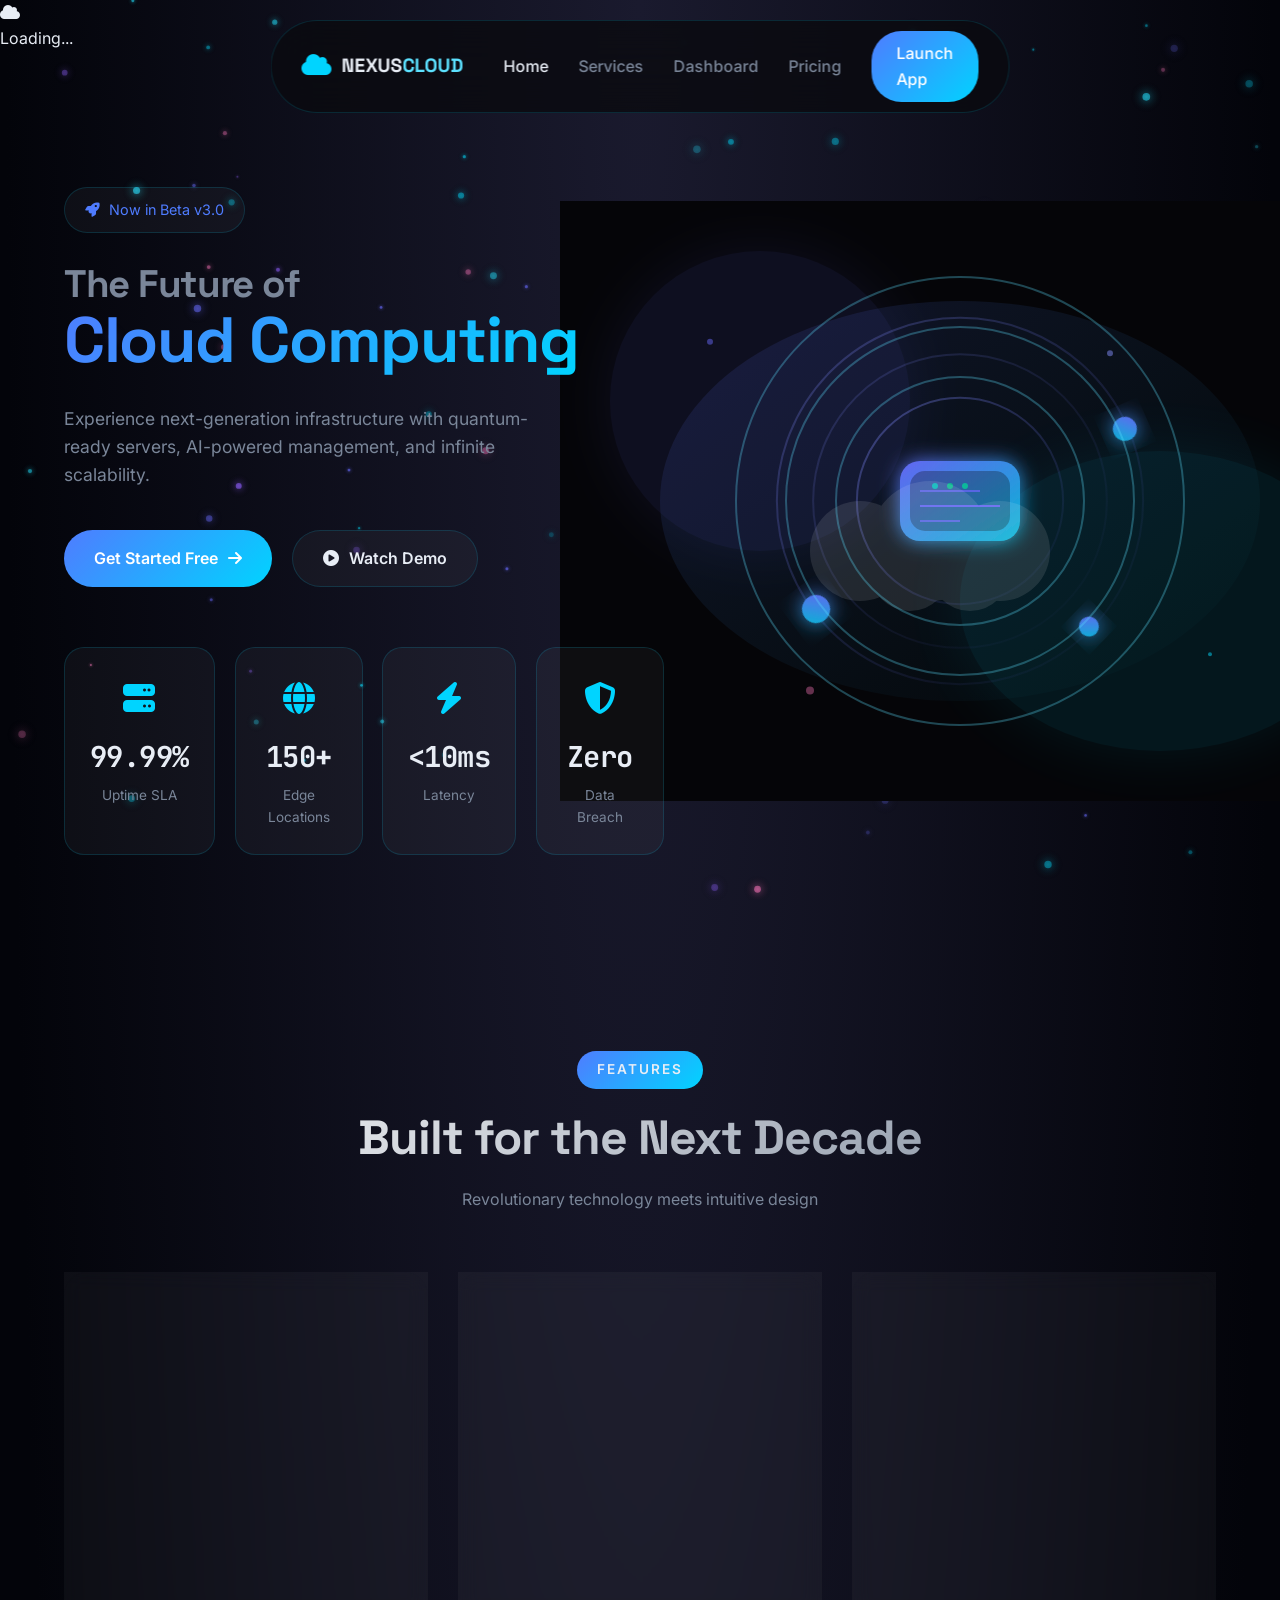
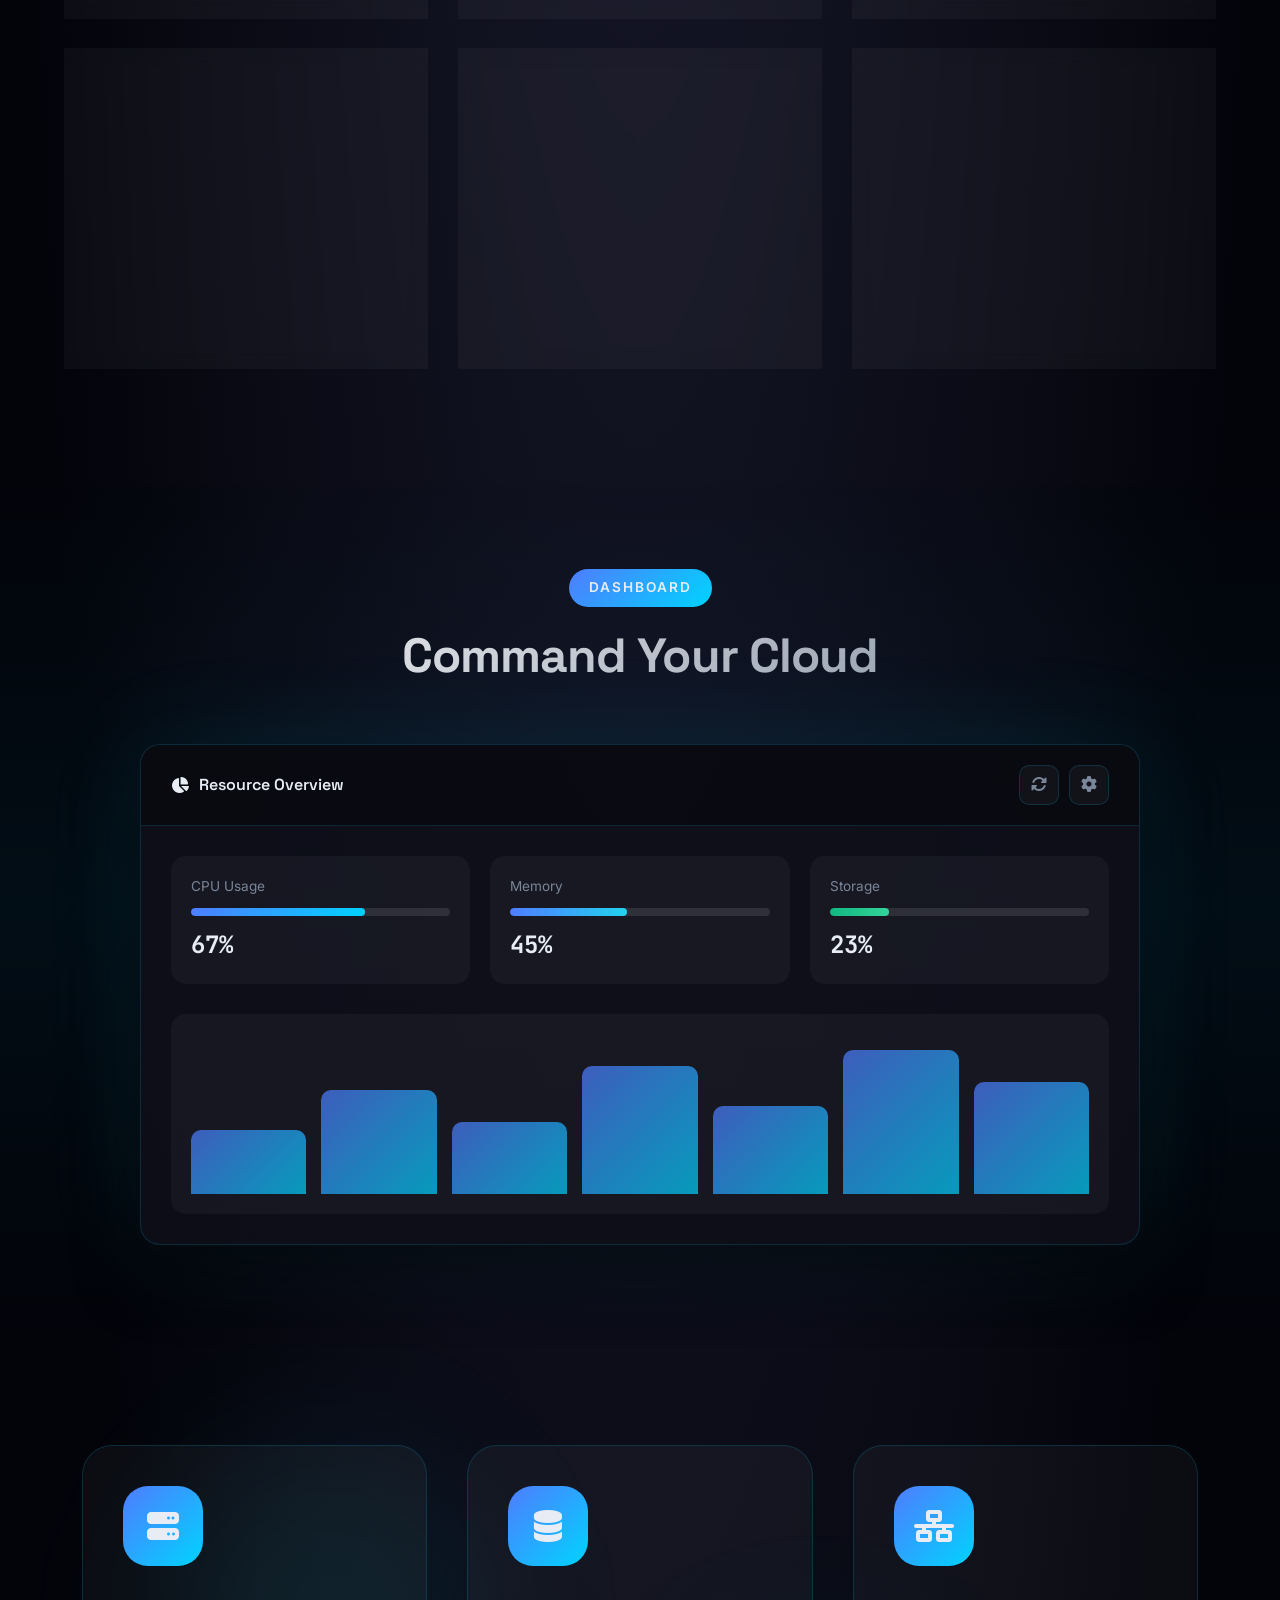
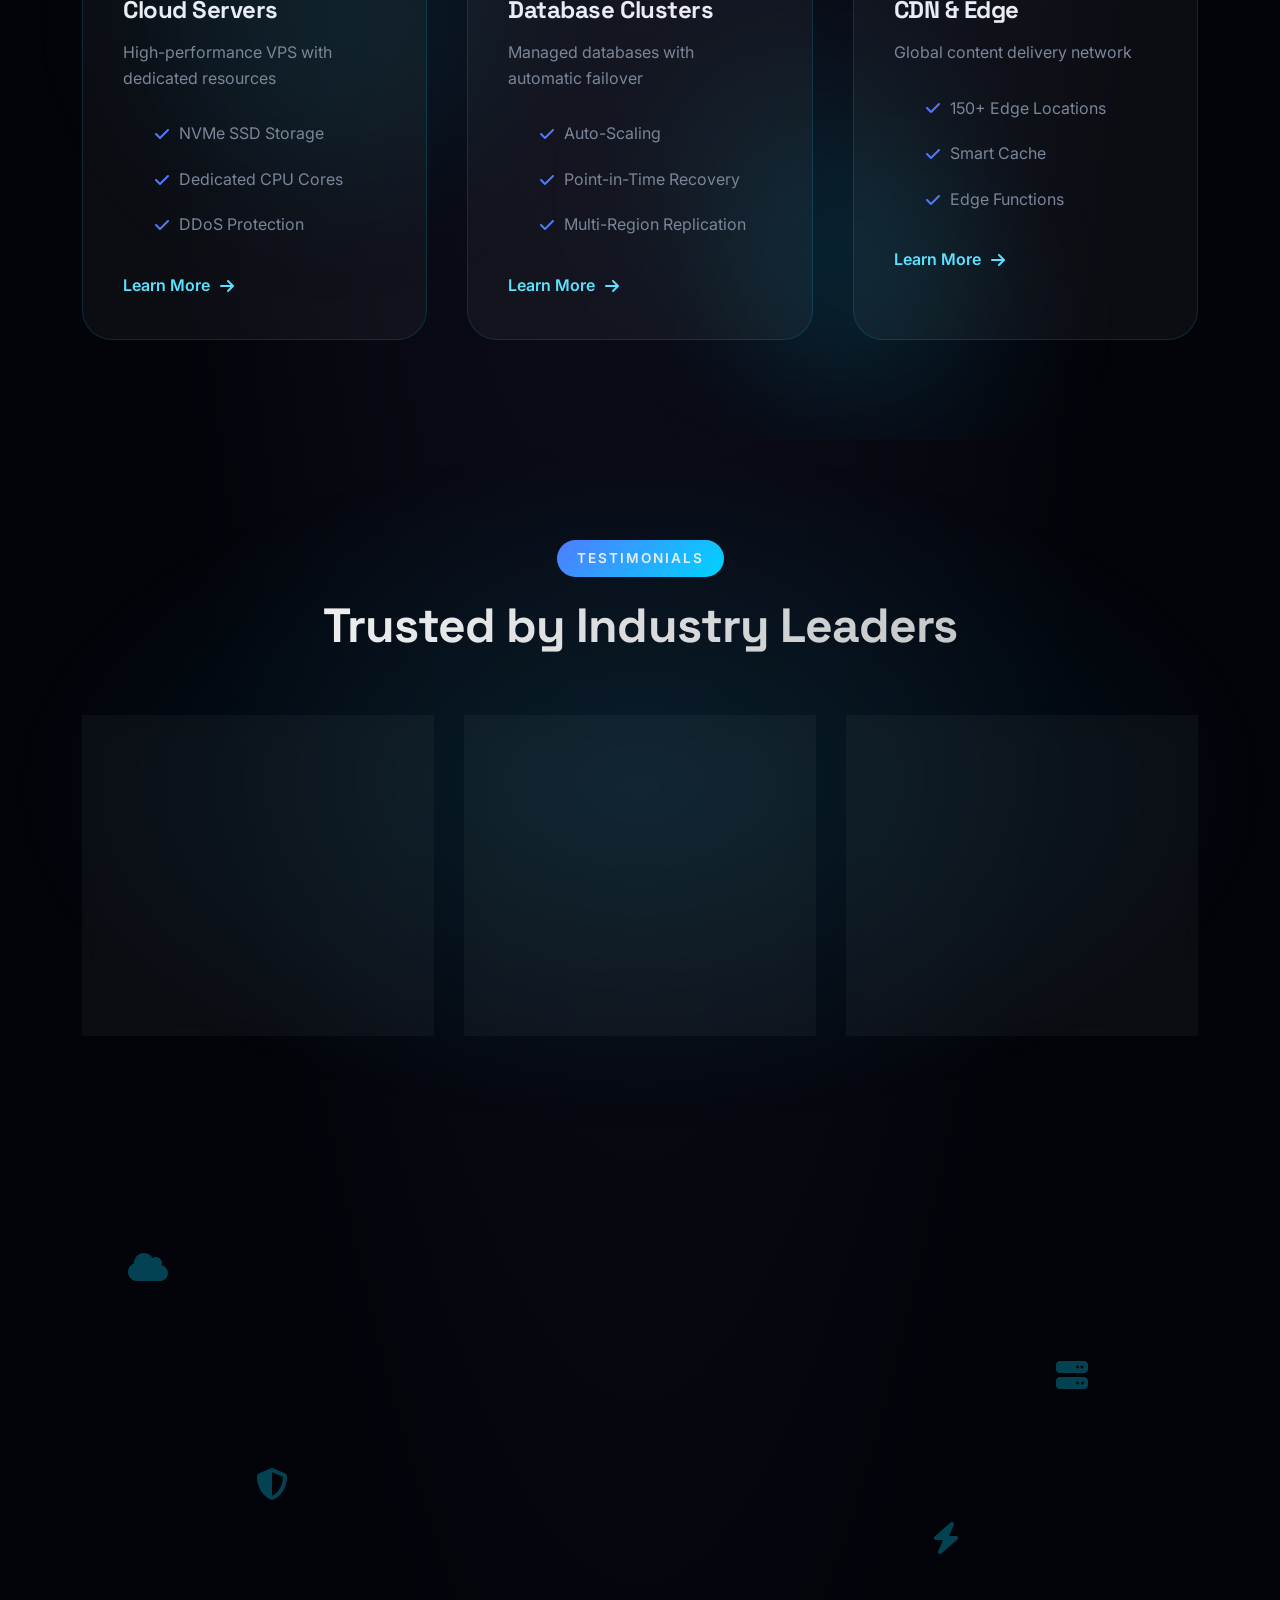
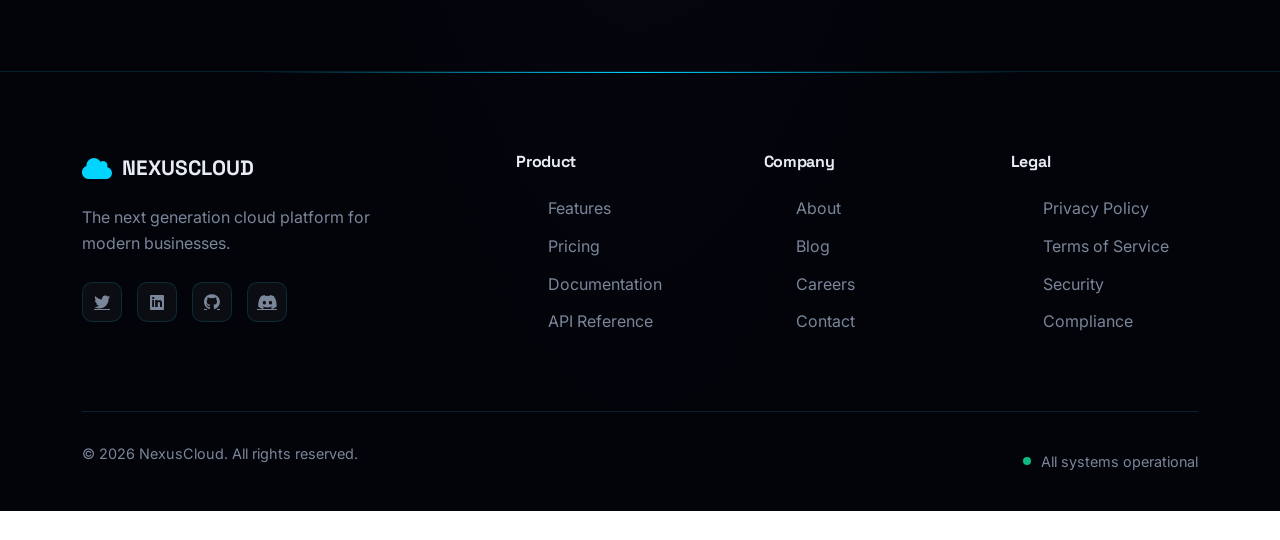
==== commit d7a7376a: "Add real navigation flow, demo modal, and fix remaining color inconsistencies" ====
--- a/index.html
+++ b/index.html
@@ -34,7 +34,7 @@
                 <a href="services.html">Services</a>
                 <a href="dashboard.html">Dashboard</a>
                 <a href="pricing.html">Pricing</a>
-                <a href="#" class="nav-cta">Launch App</a>
+                <a href="dashboard.html" class="nav-cta">Launch App</a>
             </div>
             <button class="mobile-menu-btn">
                 <i class="fas fa-bars"></i>
@@ -57,11 +57,11 @@
                 AI-powered management, and infinite scalability.
             </p>
             <div class="hero-buttons" data-aos="fade-up" data-aos-delay="800">
-                <a href="#" class="btn-primary">
+                <a href="pricing.html" class="btn-primary">
                     <span>Get Started Free</span>
                     <i class="fas fa-arrow-right"></i>
                 </a>
-                <a href="#" class="btn-secondary">
+                <a href="#" class="btn-secondary" data-bs-toggle="modal" data-bs-target="#demoModal">
                     <i class="fas fa-play-circle"></i>
                     <span>Watch Demo</span>
                 </a>
@@ -379,7 +379,7 @@
                 <h2>Ready to Launch?</h2>
                 <p>Start your journey to the future of cloud computing</p>
                 <div class="cta-buttons">
-                    <a href="#" class="btn-cta-primary">
+                    <a href="pricing.html" class="btn-cta-primary">
                         <span>Start Free Trial</span>
                         <i class="fas fa-rocket"></i>
                     </a>
@@ -404,7 +404,7 @@
                     <div class="social-links">
                         <a href="#"><i class="fab fa-twitter"></i></a>
                         <a href="#"><i class="fab fa-linkedin"></i></a>
-                        <a href="#"><i class="fab fa-github"></i></a>
+                        <a href="https://github.com/RiskanAhamed" target="_blank"><i class="fab fa-github"></i></a>
                         <a href="#"><i class="fab fa-discord"></i></a>
                     </div>
                 </div>
@@ -446,6 +446,27 @@
     </footer>
 
     <!-- Scripts -->
+    <!-- Demo Modal -->
+    <div class="modal fade" id="demoModal" tabindex="-1" aria-hidden="true">
+        <div class="modal-dialog modal-dialog-centered">
+            <div class="modal-content demo-modal-content">
+                <div class="modal-header border-0">
+                    <h5 class="modal-title"><i class="fas fa-play-circle"></i> Product Demo</h5>
+                    <button type="button" class="btn-close btn-close-white" data-bs-dismiss="modal" aria-label="Close"></button>
+                </div>
+                <div class="modal-body text-center">
+                    <i class="fas fa-video demo-modal-icon"></i>
+                    <h6>Demo video coming soon</h6>
+                    <p class="text-muted">We're putting the finishing touches on a full product walkthrough. In the meantime, explore the live dashboard yourself.</p>
+                    <a href="dashboard.html" class="btn-primary demo-modal-cta">
+                        <span>Try the Dashboard</span>
+                        <i class="fas fa-arrow-right"></i>
+                    </a>
+                </div>
+            </div>
+        </div>
+    </div>
+
     <script src="https://code.jquery.com/jquery-3.7.1.min.js"></script>
     <script src="https://cdn.jsdelivr.net/npm/bootstrap@5.3.2/dist/js/bootstrap.bundle.min.js"></script>
     <script src="https://unpkg.com/aos@2.3.1/dist/aos.js"></script>
--- a/css/style.css
+++ b/css/style.css
@@ -1118,3 +1118,38 @@
     .metrics-row { grid-template-columns: 1fr; }
 }
 
+
+/* Demo Modal */
+.demo-modal-content {
+    background: var(--darker);
+    border: 1px solid var(--glass-border);
+    border-radius: 20px;
+    color: var(--text);
+}
+
+.demo-modal-content .modal-title {
+    font-family: 'Space Grotesk', sans-serif;
+    font-size: 1.1rem;
+}
+
+.demo-modal-content .modal-title i {
+    color: var(--primary);
+    margin-right: 8px;
+}
+
+.demo-modal-icon {
+    font-size: 3rem;
+    color: var(--primary);
+    margin-bottom: 20px;
+    opacity: 0.8;
+}
+
+.demo-modal-content h6 {
+    font-family: 'Space Grotesk', sans-serif;
+    margin-bottom: 10px;
+}
+
+.demo-modal-cta {
+    display: inline-flex;
+    margin-top: 15px;
+}
--- a/css/animations.css
+++ b/css/animations.css
@@ -164,12 +164,12 @@
     100% { transform: rotate(0deg); }
 }
 
-@keyframes line-flow {
-    0% { opacity: 0; stroke-dashoffset: 24; }
-    50% { opacity: 0.6; }
-    100% { opacity: 0; stroke-dashoffset: 0; }
-}
-
+@keyframes line-flow {
+    0% { opacity: 0; stroke-dashoffset: 24; }
+    50% { opacity: 0.6; }
+    100% { opacity: 0; stroke-dashoffset: 0; }
+}
+
 @keyframes orbit-rotate {
     0% { transform: translate(-50%, -50%) rotate(0deg); }
     100% { transform: translate(-50%, -50%) rotate(360deg); }
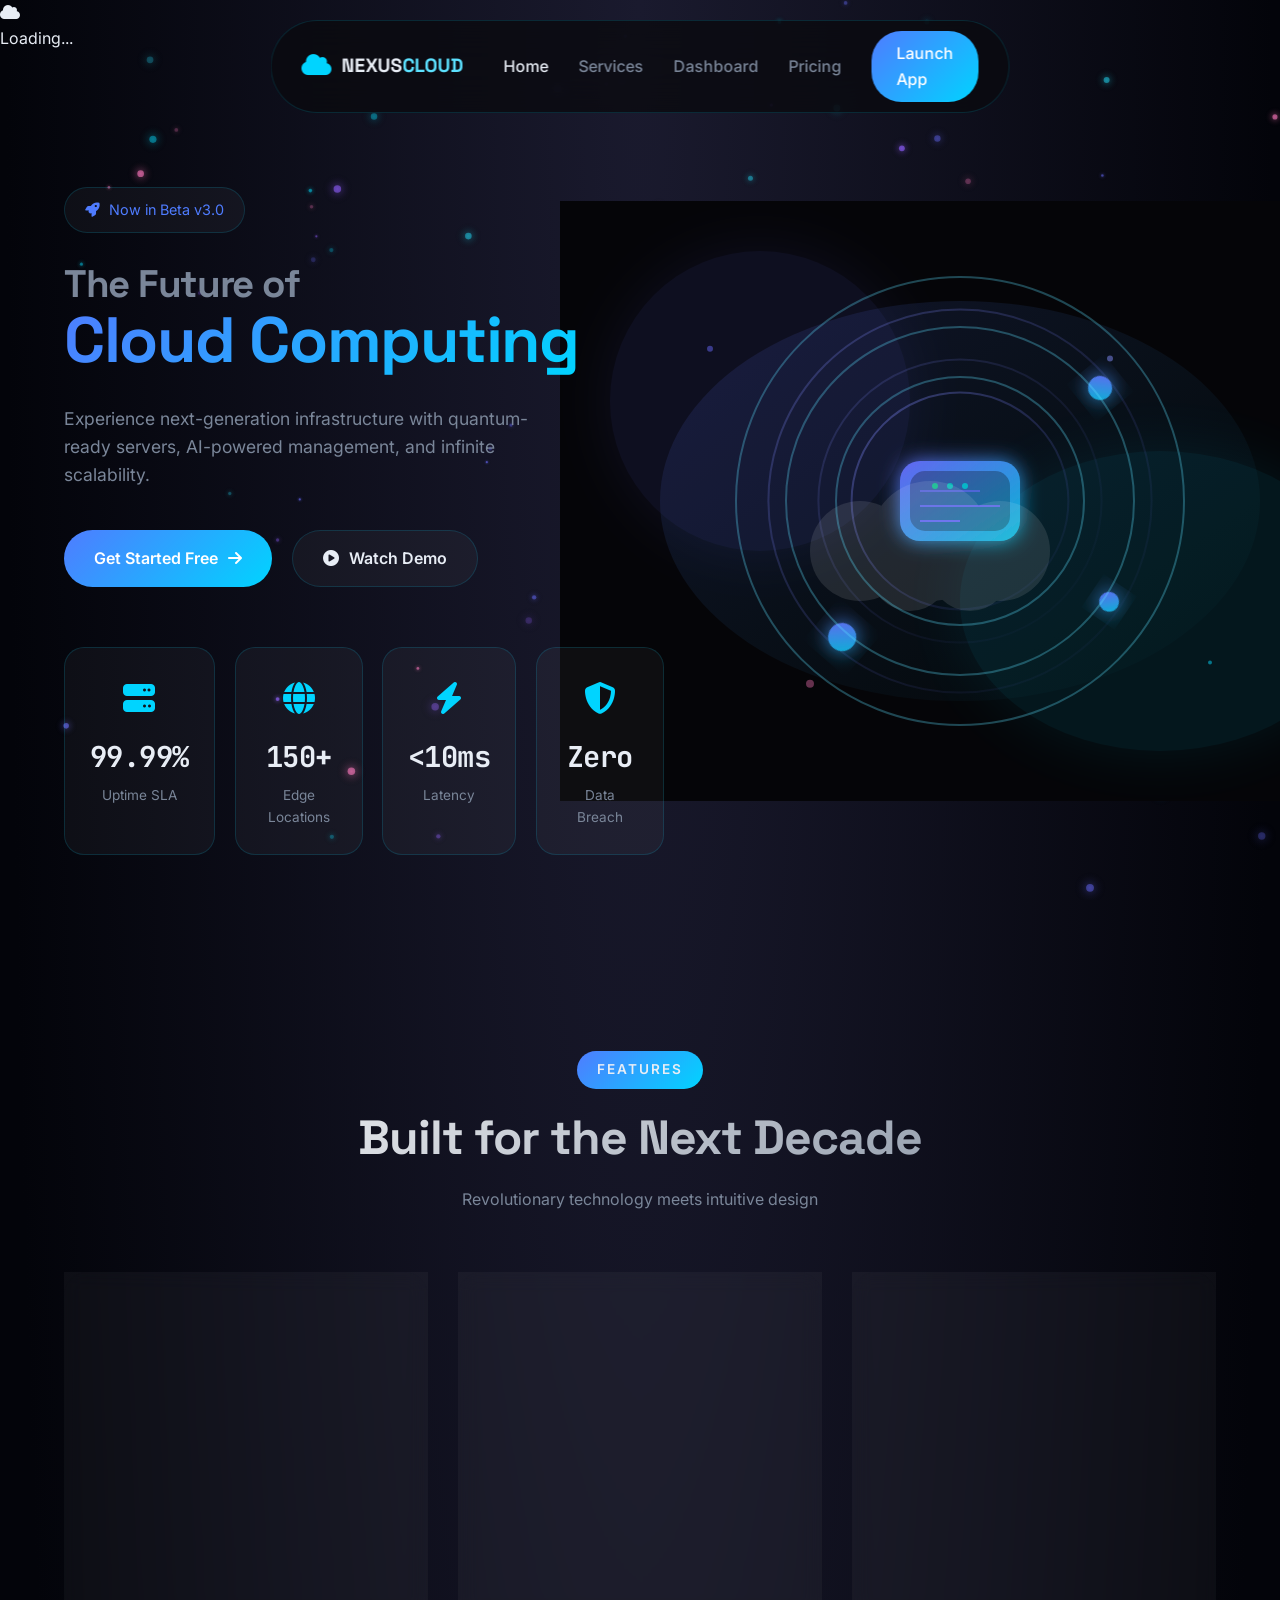
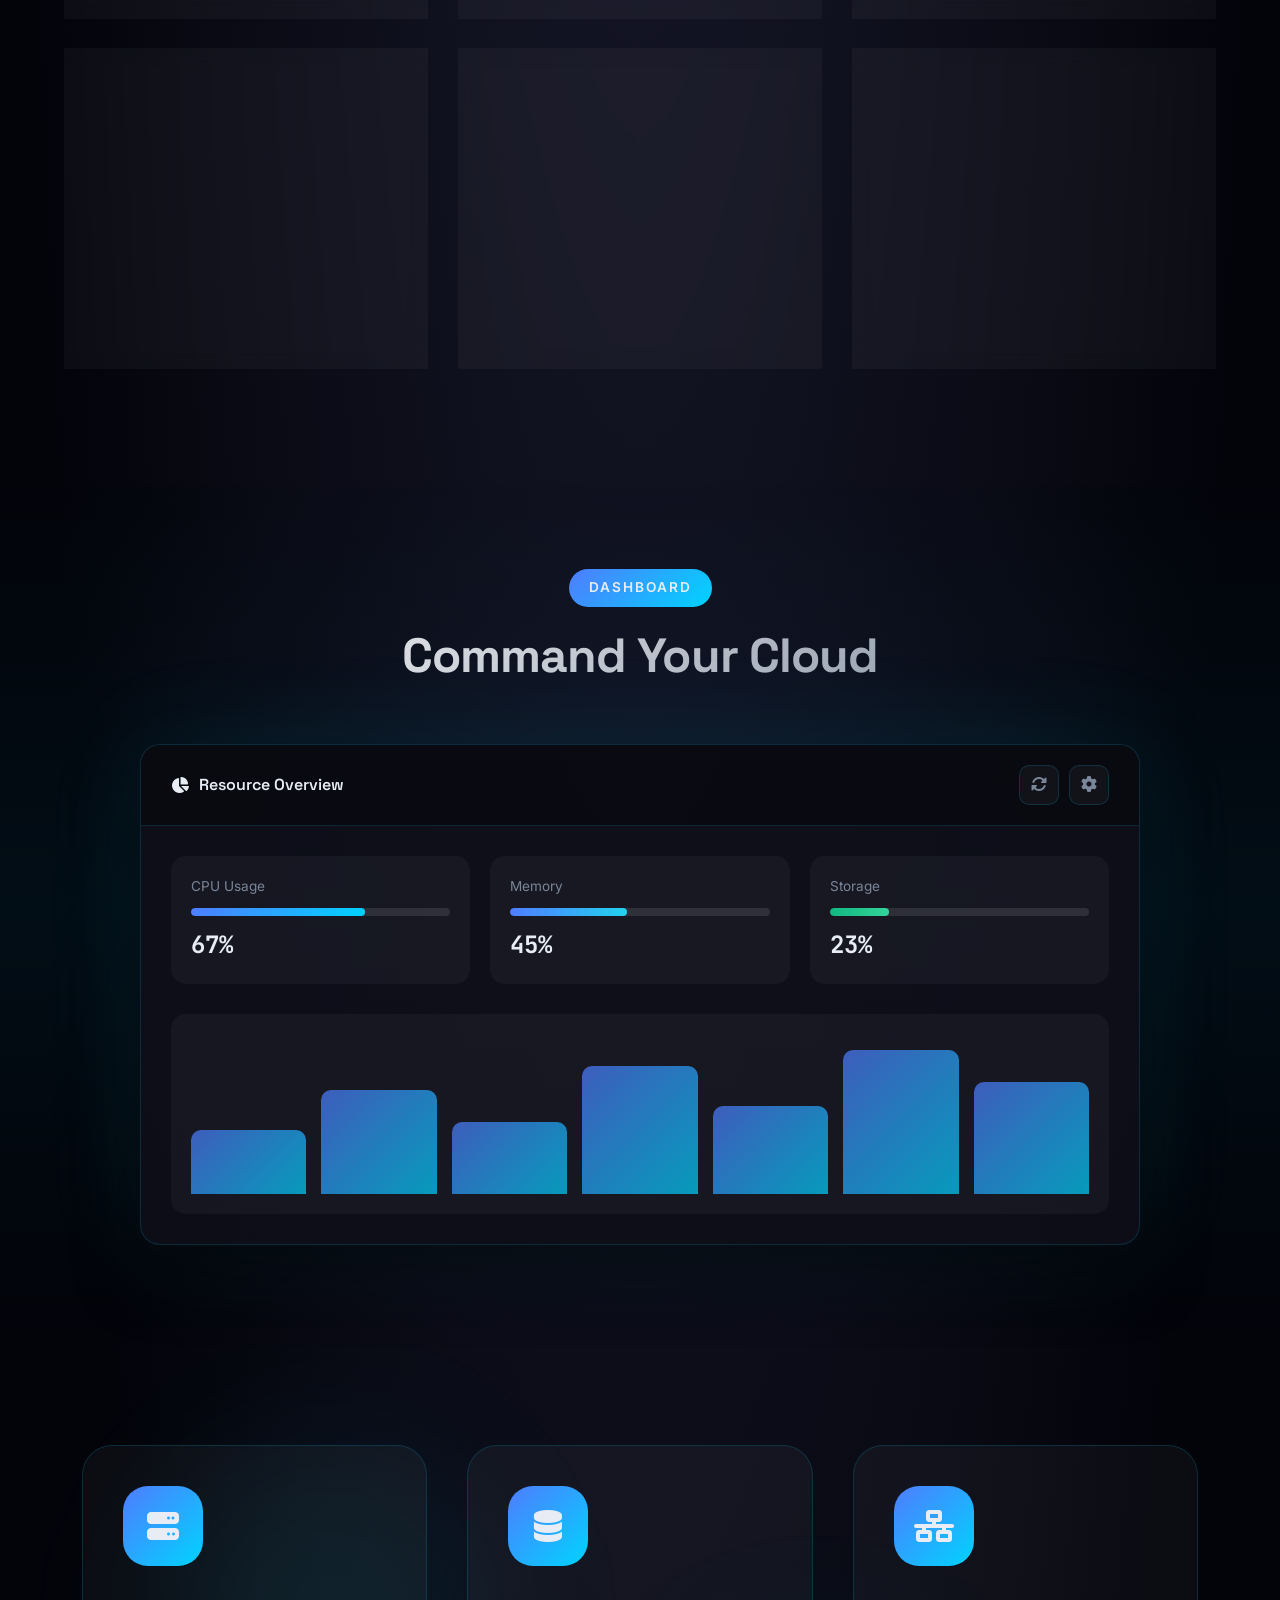
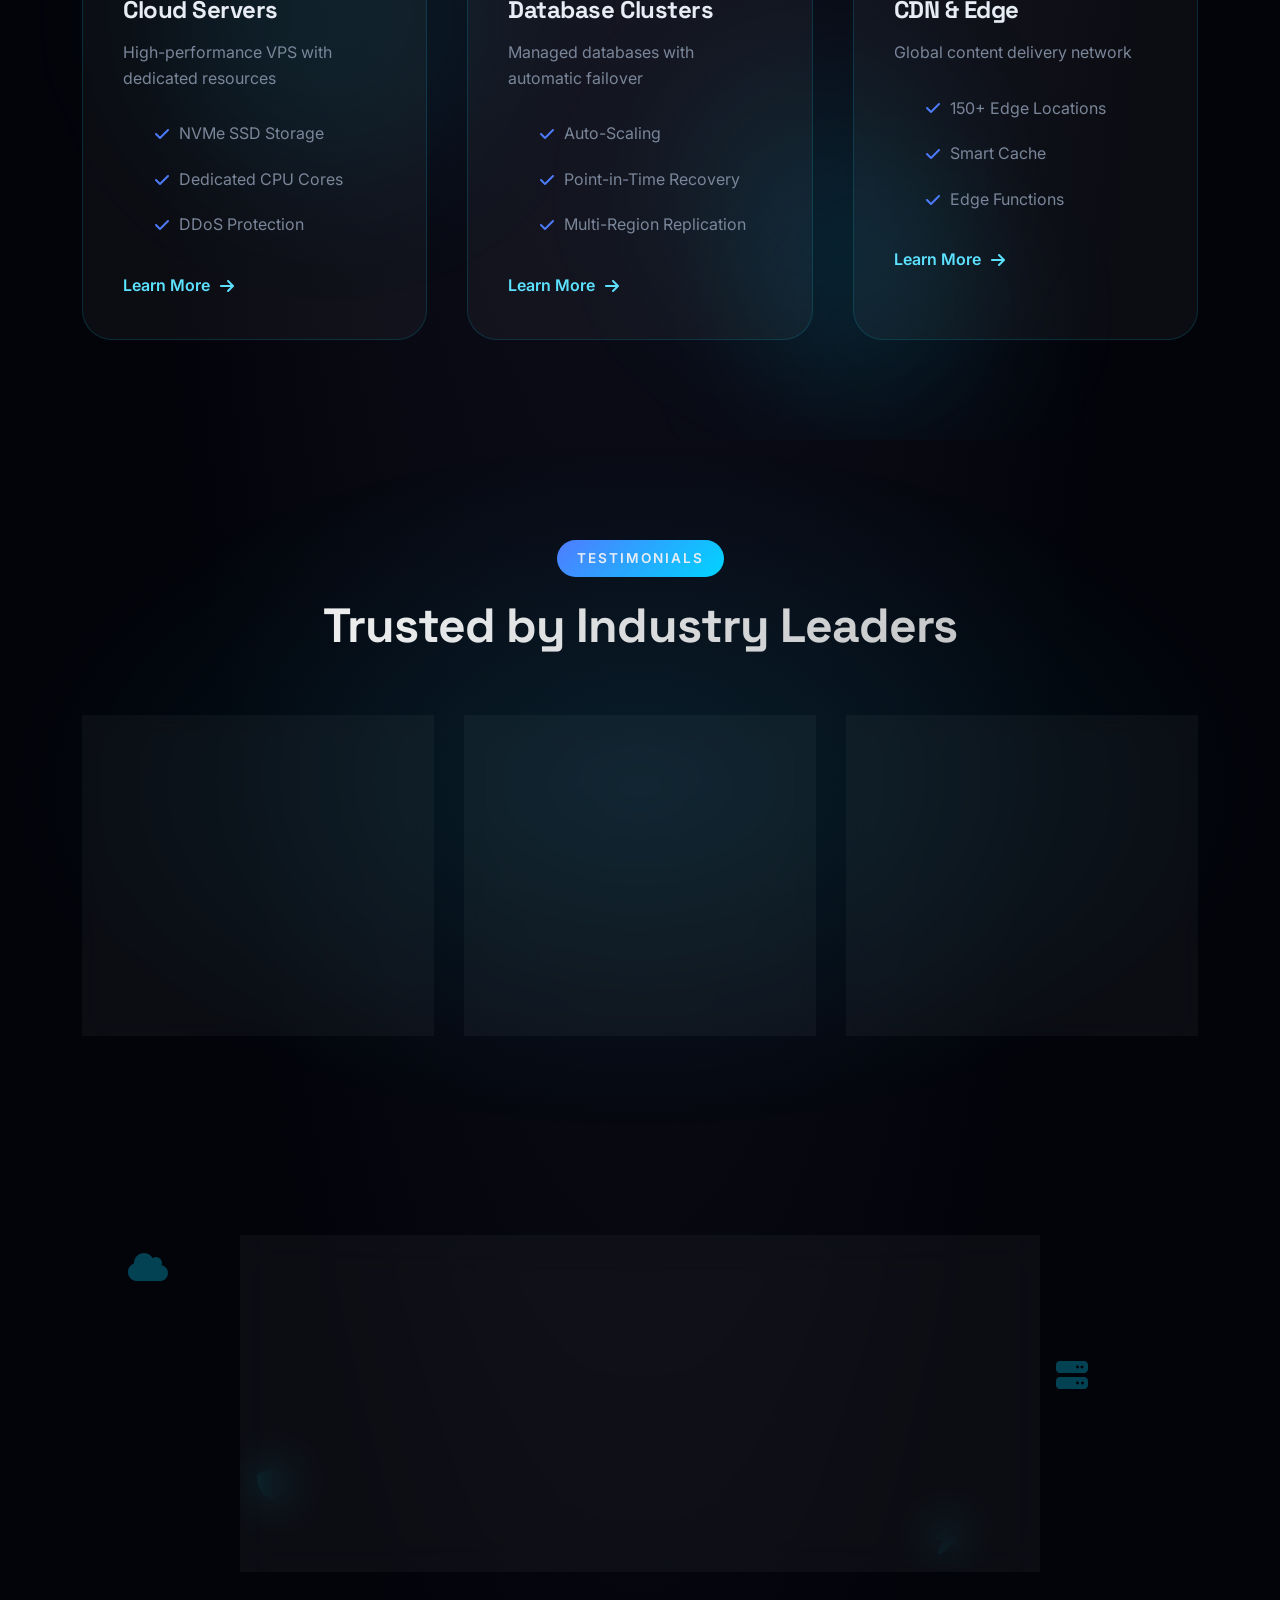
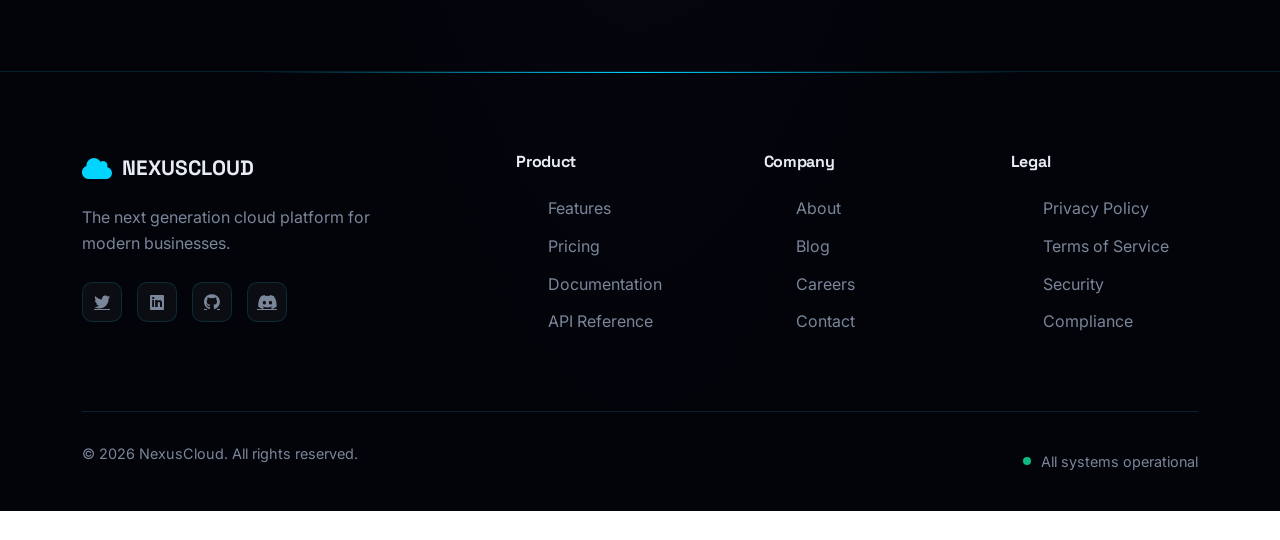
==== commit 9c2dacf7: "Add SEO meta tags, accessibility improvements, and mobile fixes" ====
--- a/index.html
+++ b/index.html
@@ -1,451 +1,468 @@
-<!DOCTYPE html>
-<html lang="en">
-<head>
-    <meta charset="UTF-8">
-    <meta name="viewport" content="width=device-width, initial-scale=1.0">
-    <title>NexusCloud - The Future of Cloud Computing</title>
-    
-    <!-- Bootstrap 5 -->
-    <link href="https://cdn.jsdelivr.net/npm/bootstrap@5.3.2/dist/css/bootstrap.min.css" rel="stylesheet">
-    <!-- Font Awesome -->
-    <link rel="stylesheet" href="https://cdnjs.cloudflare.com/ajax/libs/font-awesome/6.4.2/css/all.min.css">
-    <!-- Google Fonts -->
-    <link href="https://fonts.googleapis.com/css2?family=Space+Grotesk:wght@500;600;700&family=Inter:wght@300;400;500;600&family=JetBrains+Mono:wght@400;500&display=swap" rel="stylesheet">
-    <!-- AOS Animation Library -->
-    <link href="https://unpkg.com/aos@2.3.1/dist/aos.css" rel="stylesheet">
-    <!-- Custom CSS -->
-    <link rel="stylesheet" href="css/style.css">
-    <link rel="stylesheet" href="css/particles.css">
-    <link rel="stylesheet" href="css/animations.css">
-</head>
-<body class="dark-theme">
-    <!-- Particle Canvas Background -->
-    <canvas id="particles-canvas"></canvas>
-    
-    <!-- Floating Navigation -->
-    <nav class="floating-nav" id="navbar">
-        <div class="nav-container">
-            <a href="index.html" class="logo">
-                <span class="logo-icon"><i class="fas fa-cloud"></i></span>
-                <span class="logo-text">NEXUS<span class="highlight">CLOUD</span></span>
-            </a>
-            <div class="nav-links">
-                <a href="index.html" class="active">Home</a>
-                <a href="services.html">Services</a>
-                <a href="dashboard.html">Dashboard</a>
-                <a href="pricing.html">Pricing</a>
-                <a href="dashboard.html" class="nav-cta">Launch App</a>
-            </div>
-            <button class="mobile-menu-btn">
-                <i class="fas fa-bars"></i>
-            </button>
-        </div>
-    </nav>
-
-    <!-- Hero Section with Anti-Gravity Effect -->
-    <section class="hero-section">
-        <div class="hero-content">
-            <div class="floating-badge" data-aos="fade-down" data-aos-delay="200">
-                <i class="fas fa-rocket"></i> Now in Beta v3.0
-            </div>
-            <h1 class="hero-title" data-aos="fade-up" data-aos-delay="400">
-                <span class="title-line">The Future of</span>
-                <span class="gradient-text">Cloud Computing</span>
-            </h1>
-            <p class="hero-subtitle" data-aos="fade-up" data-aos-delay="600">
-                Experience next-generation infrastructure with quantum-ready servers, 
-                AI-powered management, and infinite scalability.
-            </p>
-            <div class="hero-buttons" data-aos="fade-up" data-aos-delay="800">
-                <a href="pricing.html" class="btn-primary">
-                    <span>Get Started Free</span>
-                    <i class="fas fa-arrow-right"></i>
-                </a>
-                <a href="#" class="btn-secondary" data-bs-toggle="modal" data-bs-target="#demoModal">
-                    <i class="fas fa-play-circle"></i>
-                    <span>Watch Demo</span>
-                </a>
-            </div>
-            
-            <!-- Floating Stats Cards -->
-            <div class="stats-container">
-                <div class="stat-card floating" data-aos="flip-up" data-aos-delay="1000">
-                    <div class="stat-icon"><i class="fas fa-server"></i></div>
-                    <div class="stat-value">99.99%</div>
-                    <div class="stat-label">Uptime SLA</div>
-                </div>
-                <div class="stat-card floating" data-aos="flip-up" data-aos-delay="1200">
-                    <div class="stat-icon"><i class="fas fa-globe"></i></div>
-                    <div class="stat-value">150+</div>
-                    <div class="stat-label">Edge Locations</div>
-                </div>
-                <div class="stat-card floating" data-aos="flip-up" data-aos-delay="1400">
-                    <div class="stat-icon"><i class="fas fa-bolt"></i></div>
-                    <div class="stat-value">&lt;10ms</div>
-                    <div class="stat-label">Latency</div>
-                </div>
-                <div class="stat-card floating" data-aos="flip-up" data-aos-delay="1600">
-                    <div class="stat-icon"><i class="fas fa-shield-alt"></i></div>
-                    <div class="stat-value">Zero</div>
-                    <div class="stat-label">Data Breach</div>
-                </div>
-            </div>
-        </div>
-        
-        <!-- Hero Visual - Distributed Edge Network -->
-        <div class="hero-visual">
-            <div class="cloud-illustration">
-                <svg class="network-lines" viewBox="0 0 500 500">
-                    <line x1="250" y1="250" x2="250" y2="60" class="network-line" style="animation-delay:0s"/>
-                    <line x1="250" y1="250" x2="430" y2="160" class="network-line" style="animation-delay:0.4s"/>
-                    <line x1="250" y1="250" x2="430" y2="340" class="network-line" style="animation-delay:0.8s"/>
-                    <line x1="250" y1="250" x2="250" y2="440" class="network-line" style="animation-delay:1.2s"/>
-                    <line x1="250" y1="250" x2="70" y2="340" class="network-line" style="animation-delay:1.6s"/>
-                    <line x1="250" y1="250" x2="70" y2="160" class="network-line" style="animation-delay:2s"/>
-                </svg>
-                <div class="edge-node" style="top:60px; left:250px;"><span class="node-dot"></span>US-East</div>
-                <div class="edge-node" style="top:160px; left:430px;"><span class="node-dot"></span>EU-West</div>
-                <div class="edge-node" style="top:340px; left:430px;"><span class="node-dot"></span>AP-South</div>
-                <div class="edge-node" style="top:440px; left:250px;"><span class="node-dot"></span>SA-East</div>
-                <div class="edge-node" style="top:340px; left:70px;"><span class="node-dot"></span>AF-North</div>
-                <div class="edge-node" style="top:160px; left:70px;"><span class="node-dot"></span>AP-East</div>
-               <div class="core-server">
-    <img src="assets/images/hero-cloud.svg" alt="Cloud" class="hero-cloud-img">
-    <div class="server-rings">
-        <div class="ring ring-1"></div>
-        <div class="ring ring-2"></div>
-        <div class="ring ring-3"></div>
-    </div>
-</div>
-            </div>
-        </div>
-    </section>
-
-    <!-- Features Section with Glassmorphism -->
-    <section class="features-section">
-        <div class="section-header">
-            <span class="section-badge" data-aos="fade-down">Features</span>
-            <h2 class="section-title" data-aos="fade-up">Built for the Next Decade</h2>
-            <p class="section-desc" data-aos="fade-up" data-aos-delay="200">
-                Revolutionary technology meets intuitive design
-            </p>
-        </div>
-        
-        <div class="features-grid">
-            <div class="feature-card glassmorphism" data-aos="fade-up" data-aos-delay="100">
-                <div class="feature-icon">
-                    <i class="fas fa-brain"></i>
-                </div>
-                <h3>AI-Powered</h3>
-                <p>Smart resource allocation and predictive scaling using advanced machine learning</p>
-                <div class="feature-tag">Machine Learning</div>
-            </div>
-            
-            <div class="feature-card glassmorphism" data-aos="fade-up" data-aos-delay="200">
-                <div class="feature-icon">
-                    <i class="fas fa-infinity"></i>
-                </div>
-                <h3>Infinite Scale</h3>
-                <p>Automatically scale from zero to millions of requests without configuration</p>
-                <div class="feature-tag">Auto-Scaling</div>
-            </div>
-            
-            <div class="feature-card glassmorphism" data-aos="fade-up" data-aos-delay="300">
-                <div class="feature-icon">
-                    <i class="fas fa-lock"></i>
-                </div>
-                <h3>Quantum Security</h3>
-                <p>Post-quantum encryption and zero-trust architecture for maximum protection</p>
-                <div class="feature-tag">Security</div>
-            </div>
-            
-            <div class="feature-card glassmorphism" data-aos="fade-up" data-aos-delay="400">
-                <div class="feature-icon">
-                    <i class="fas fa-network-wired"></i>
-                </div>
-                <h3>Edge Computing</h3>
-                <p>Deploy at the edge for ultra-low latency and real-time processing</p>
-                <div class="feature-tag">Edge Network</div>
-            </div>
-            
-            <div class="feature-card glassmorphism" data-aos="fade-up" data-aos-delay="500">
-                <div class="feature-icon">
-                    <i class="fas fa-code-branch"></i>
-                </div>
-                <h3>GitOps Ready</h3>
-                <p>Infrastructure as code with built-in CI/CD and version control</p>
-                <div class="feature-tag">DevOps</div>
-            </div>
-            
-            <div class="feature-card glassmorphism" data-aos="fade-up" data-aos-delay="600">
-                <div class="feature-icon">
-                    <i class="fas fa-chart-line"></i>
-                </div>
-                <h3>Real-Time Analytics</h3>
-                <p>Live monitoring with customizable dashboards and instant alerts</p>
-                <div class="feature-tag">Analytics</div>
-            </div>
-        </div>
-    </section>
-
-    <!-- Interactive Dashboard Preview -->
-    <section class="dashboard-preview">
-        <div class="container">
-            <div class="section-header">
-                <span class="section-badge" data-aos="fade-down">Dashboard</span>
-                <h2 class="section-title" data-aos="fade-up">Command Your Cloud</h2>
-            </div>
-            
-            <div class="dashboard-mockup" data-aos="zoom-in" data-aos-delay="300">
-                <div class="dashboard-header">
-                    <div class="dash-title">
-                        <i class="fas fa-chart-pie"></i> Resource Overview
-                    </div>
-                    <div class="dash-actions">
-                        <button class="dash-btn"><i class="fas fa-sync-alt"></i></button>
-                        <button class="dash-btn"><i class="fas fa-cog"></i></button>
-                    </div>
-                </div>
-                <div class="dashboard-body">
-                    <div class="metrics-row">
-                        <div class="metric-box">
-                            <div class="metric-label">CPU Usage</div>
-                            <div class="metric-bar">
-                                <div class="metric-fill" style="width: 67%"></div>
-                            </div>
-                            <div class="metric-value">67%</div>
-                        </div>
-                        <div class="metric-box">
-                            <div class="metric-label">Memory</div>
-                            <div class="metric-bar">
-                                <div class="metric-fill memory" style="width: 45%"></div>
-                            </div>
-                            <div class="metric-value">45%</div>
-                        </div>
-                        <div class="metric-box">
-                            <div class="metric-label">Storage</div>
-                            <div class="metric-bar">
-                                <div class="metric-fill storage" style="width: 23%"></div>
-                            </div>
-                            <div class="metric-value">23%</div>
-                        </div>
-                    </div>
-                    <div class="chart-placeholder">
-                        <div class="chart-line">
-                            <div class="chart-bar" style="height: 40%"></div>
-                            <div class="chart-bar" style="height: 65%"></div>
-                            <div class="chart-bar" style="height: 45%"></div>
-                            <div class="chart-bar" style="height: 80%"></div>
-                            <div class="chart-bar" style="height: 55%"></div>
-                            <div class="chart-bar" style="height: 90%"></div>
-                            <div class="chart-bar" style="height: 70%"></div>
-                        </div>
-                    </div>
-                </div>
-            </div>
-        </div>
-    </section>
-
-    <!-- Floating Services Section -->
-    <section class="services-section">
-        <div class="floating-clouds">
-            <div class="cloud cloud-1"></div>
-            <div class="cloud cloud-2"></div>
-            <div class="cloud cloud-3"></div>
-        </div>
-        
-        <div class="container">
-            <div class="services-grid">
-                <div class="service-card" data-aos="fade-right">
-                    <div class="service-visual">
-                        <div class="floating-icon">
-                            <i class="fas fa-server"></i>
-                        </div>
-                    </div>
-                    <div class="service-info">
-                        <h3>Cloud Servers</h3>
-                        <p>High-performance VPS with dedicated resources</p>
-                        <ul class="service-features">
-                            <li><i class="fas fa-check"></i> NVMe SSD Storage</li>
-                            <li><i class="fas fa-check"></i> Dedicated CPU Cores</li>
-                            <li><i class="fas fa-check"></i> DDoS Protection</li>
-                        </ul>
-                        <a href="#" class="service-link">Learn More <i class="fas fa-arrow-right"></i></a>
-                    </div>
-                </div>
-                
-                <div class="service-card" data-aos="fade-up">
-                    <div class="service-visual">
-                        <div class="floating-icon">
-                            <i class="fas fa-database"></i>
-                        </div>
-                    </div>
-                    <div class="service-info">
-                        <h3>Database Clusters</h3>
-                        <p>Managed databases with automatic failover</p>
-                        <ul class="service-features">
-                            <li><i class="fas fa-check"></i> Auto-Scaling</li>
-                            <li><i class="fas fa-check"></i> Point-in-Time Recovery</li>
-                            <li><i class="fas fa-check"></i> Multi-Region Replication</li>
-                        </ul>
-                        <a href="#" class="service-link">Learn More <i class="fas fa-arrow-right"></i></a>
-                    </div>
-                </div>
-                
-                <div class="service-card" data-aos="fade-left">
-                    <div class="service-visual">
-                        <div class="floating-icon">
-                            <i class="fas fa-network-wired"></i>
-                        </div>
-                    </div>
-                    <div class="service-info">
-                        <h3>CDN & Edge</h3>
-                        <p>Global content delivery network</p>
-                        <ul class="service-features">
-                            <li><i class="fas fa-check"></i> 150+ Edge Locations</li>
-                            <li><i class="fas fa-check"></i> Smart Cache</li>
-                            <li><i class="fas fa-check"></i> Edge Functions</li>
-                        </ul>
-                        <a href="#" class="service-link">Learn More <i class="fas fa-arrow-right"></i></a>
-                    </div>
-                </div>
-            </div>
-        </div>
-    </section>
-
-    <!-- Testimonials with Parallax -->
-    <section class="testimonials-section">
-        <div class="parallax-bg"></div>
-        <div class="container">
-            <div class="section-header light">
-                <span class="section-badge" data-aos="fade-down">Testimonials</span>
-                <h2 class="section-title" data-aos="fade-up">Trusted by Industry Leaders</h2>
-            </div>
-            
-            <div class="testimonials-slider">
-                <div class="testimonial-card glassmorphism" data-aos="flip-left" data-aos-delay="100">
-                    <div class="testimonial-content">
-                        "NexusCloud transformed our infrastructure. We achieved 300% performance improvement and reduced costs by 60%."
-                    </div>
-                    <div class="testimonial-author">
-                        <div class="author-avatar">SK</div>
-                        <div class="author-info">
-                            <div class="author-name">Sarah Kim</div>
-                            <div class="author-role">CTO, TechVentures Inc</div>
-                        </div>
-                    </div>
-                </div>
-                
-                <div class="testimonial-card glassmorphism" data-aos="flip-left" data-aos-delay="200">
-                    <div class="testimonial-content">
-                        "The AI-powered scaling saved us during peak traffic. No more server crashes during product launches!"
-                    </div>
-                    <div class="testimonial-author">
-                        <div class="author-avatar">MR</div>
-                        <div class="author-info">
-                            <div class="author-name">Mike Rodriguez</div>
-                            <div class="author-role">Lead Engineer, DataFlow</div>
-                        </div>
-                    </div>
-                </div>
-                
-                <div class="testimonial-card glassmorphism" data-aos="flip-left" data-aos-delay="300">
-                    <div class="testimonial-content">
-                        "Quantum-ready security gives us peace of mind. Compliance has never been easier."
-                    </div>
-                    <div class="testimonial-author">
-                        <div class="author-avatar">EJ</div>
-                        <div class="author-info">
-                            <div class="author-name">Emma Johnson</div>
-                            <div class="author-role">Security Lead, FinanceHub</div>
-                        </div>
-                    </div>
-                </div>
-            </div>
-        </div>
-    </section>
-
-    <!-- CTA Section with Floating Elements -->
-    <section class="cta-section">
-        <div class="floating-elements">
-            <div class="float-element fe-1"><i class="fas fa-cloud"></i></div>
-            <div class="float-element fe-2"><i class="fas fa-server"></i></div>
-            <div class="float-element fe-3"><i class="fas fa-shield-alt"></i></div>
-            <div class="float-element fe-4"><i class="fas fa-bolt"></i></div>
-        </div>
-        
-        <div class="container">
-            <div class="cta-content" data-aos="zoom-in">
-                <h2>Ready to Launch?</h2>
-                <p>Start your journey to the future of cloud computing</p>
-                <div class="cta-buttons">
-                    <a href="pricing.html" class="btn-cta-primary">
-                        <span>Start Free Trial</span>
-                        <i class="fas fa-rocket"></i>
-                    </a>
-                    <a href="#" class="btn-cta-secondary">
-                        <span>Contact Sales</span>
-                    </a>
-                </div>
-            </div>
-        </div>
-    </section>
-
-    <!-- Footer -->
-    <footer class="footer">
-        <div class="footer-glow"></div>
-        <div class="container">
-            <div class="footer-grid">
-                <div class="footer-brand">
-                    <a href="#" class="footer-logo">
-                        <i class="fas fa-cloud"></i> NEXUSCLOUD
-                    </a>
-                    <p>The next generation cloud platform for modern businesses.</p>
-                    <div class="social-links">
-                        <a href="#"><i class="fab fa-twitter"></i></a>
-                        <a href="#"><i class="fab fa-linkedin"></i></a>
-                        <a href="https://github.com/RiskanAhamed" target="_blank"><i class="fab fa-github"></i></a>
-                        <a href="#"><i class="fab fa-discord"></i></a>
-                    </div>
-                </div>
-                <div class="footer-links">
-                    <h4>Product</h4>
-                    <ul>
-                        <li><a href="#">Features</a></li>
-                        <li><a href="#">Pricing</a></li>
-                        <li><a href="#">Documentation</a></li>
-                        <li><a href="#">API Reference</a></li>
-                    </ul>
-                </div>
-                <div class="footer-links">
-                    <h4>Company</h4>
-                    <ul>
-                        <li><a href="#">About</a></li>
-                        <li><a href="#">Blog</a></li>
-                        <li><a href="#">Careers</a></li>
-                        <li><a href="#">Contact</a></li>
-                    </ul>
-                </div>
-                <div class="footer-links">
-                    <h4>Legal</h4>
-                    <ul>
-                        <li><a href="#">Privacy Policy</a></li>
-                        <li><a href="#">Terms of Service</a></li>
-                        <li><a href="#">Security</a></li>
-                        <li><a href="#">Compliance</a></li>
-                    </ul>
-                </div>
-            </div>
-            <div class="footer-bottom">
-                <p>&copy; 2026 NexusCloud. All rights reserved.</p>
-                <div class="footer-status">
-                    <span class="status-dot"></span> All systems operational
-                </div>
-            </div>
-        </div>
-    </footer>
-
-    <!-- Scripts -->
+<!DOCTYPE html>
+<html lang="en">
+<head>
+    <meta charset="UTF-8">
+    <meta name="viewport" content="width=device-width, initial-scale=1.0">
+    <title>NexusCloud - The Future of Cloud Computing</title>
+
+    <!-- SEO -->
+    <meta name="description" content="NexusCloud delivers next-generation cloud infrastructure with quantum-ready servers, AI-powered management, and 99.99% uptime SLA across 150+ edge locations.">
+    <meta name="theme-color" content="#060810">
+    <link rel="icon" type="image/svg+xml" href="assets/images/favicon.svg">
+
+    <!-- Open Graph -->
+    <meta property="og:title" content="NexusCloud - The Future of Cloud Computing">
+    <meta property="og:description" content="NexusCloud delivers next-generation cloud infrastructure with quantum-ready servers, AI-powered management, and 99.99% uptime SLA across 150+ edge locations.">
+    <meta property="og:type" content="website">
+    <meta property="og:url" content="https://riskanahamed.github.io/NexusCloud/">
+    <meta property="og:image" content="https://riskanahamed.github.io/NexusCloud/assets/images/hero-cloud.svg">
+
+    <!-- Twitter Card -->
+    <meta name="twitter:card" content="summary_large_image">
+    <meta name="twitter:title" content="NexusCloud - The Future of Cloud Computing">
+    <meta name="twitter:description" content="NexusCloud delivers next-generation cloud infrastructure with quantum-ready servers, AI-powered management, and 99.99% uptime SLA across 150+ edge locations.">
+    
+    <!-- Bootstrap 5 -->
+    <link href="https://cdn.jsdelivr.net/npm/bootstrap@5.3.2/dist/css/bootstrap.min.css" rel="stylesheet">
+    <!-- Font Awesome -->
+    <link rel="stylesheet" href="https://cdnjs.cloudflare.com/ajax/libs/font-awesome/6.4.2/css/all.min.css">
+    <!-- Google Fonts -->
+    <link href="https://fonts.googleapis.com/css2?family=Space+Grotesk:wght@500;600;700&family=Inter:wght@300;400;500;600&family=JetBrains+Mono:wght@400;500&display=swap" rel="stylesheet">
+    <!-- AOS Animation Library -->
+    <link href="https://unpkg.com/aos@2.3.1/dist/aos.css" rel="stylesheet">
+    <!-- Custom CSS -->
+    <link rel="stylesheet" href="css/style.css">
+    <link rel="stylesheet" href="css/particles.css">
+    <link rel="stylesheet" href="css/animations.css">
+</head>
+<body class="dark-theme">
+    <!-- Particle Canvas Background -->
+    <canvas id="particles-canvas"></canvas>
+    
+    <!-- Floating Navigation -->
+    <nav class="floating-nav" id="navbar">
+        <div class="nav-container">
+            <a href="index.html" class="logo">
+                <span class="logo-icon"><i class="fas fa-cloud"></i></span>
+                <span class="logo-text">NEXUS<span class="highlight">CLOUD</span></span>
+            </a>
+            <div class="nav-links">
+                <a href="index.html" class="active" aria-current="page">Home</a>
+                <a href="services.html">Services</a>
+                <a href="dashboard.html">Dashboard</a>
+                <a href="pricing.html">Pricing</a>
+                <a href="dashboard.html" class="nav-cta">Launch App</a>
+            </div>
+            <button class="mobile-menu-btn" aria-label="Toggle navigation menu">
+                <i class="fas fa-bars"></i>
+            </button>
+        </div>
+    </nav>
+
+    <!-- Hero Section with Anti-Gravity Effect -->
+    <section class="hero-section">
+        <div class="hero-content">
+            <div class="floating-badge" data-aos="fade-down" data-aos-delay="200">
+                <i class="fas fa-rocket"></i> Now in Beta v3.0
+            </div>
+            <h1 class="hero-title" data-aos="fade-up" data-aos-delay="400">
+                <span class="title-line">The Future of</span>
+                <span class="gradient-text">Cloud Computing</span>
+            </h1>
+            <p class="hero-subtitle" data-aos="fade-up" data-aos-delay="600">
+                Experience next-generation infrastructure with quantum-ready servers, 
+                AI-powered management, and infinite scalability.
+            </p>
+            <div class="hero-buttons" data-aos="fade-up" data-aos-delay="800">
+                <a href="pricing.html" class="btn-primary">
+                    <span>Get Started Free</span>
+                    <i class="fas fa-arrow-right"></i>
+                </a>
+                <a href="#" class="btn-secondary" data-bs-toggle="modal" data-bs-target="#demoModal">
+                    <i class="fas fa-play-circle"></i>
+                    <span>Watch Demo</span>
+                </a>
+            </div>
+            
+            <!-- Floating Stats Cards -->
+            <div class="stats-container">
+                <div class="stat-card floating" data-aos="flip-up" data-aos-delay="1000">
+                    <div class="stat-icon"><i class="fas fa-server"></i></div>
+                    <div class="stat-value">99.99%</div>
+                    <div class="stat-label">Uptime SLA</div>
+                </div>
+                <div class="stat-card floating" data-aos="flip-up" data-aos-delay="1200">
+                    <div class="stat-icon"><i class="fas fa-globe"></i></div>
+                    <div class="stat-value">150+</div>
+                    <div class="stat-label">Edge Locations</div>
+                </div>
+                <div class="stat-card floating" data-aos="flip-up" data-aos-delay="1400">
+                    <div class="stat-icon"><i class="fas fa-bolt"></i></div>
+                    <div class="stat-value">&lt;10ms</div>
+                    <div class="stat-label">Latency</div>
+                </div>
+                <div class="stat-card floating" data-aos="flip-up" data-aos-delay="1600">
+                    <div class="stat-icon"><i class="fas fa-shield-alt"></i></div>
+                    <div class="stat-value">Zero</div>
+                    <div class="stat-label">Data Breach</div>
+                </div>
+            </div>
+        </div>
+        
+        <!-- Hero Visual - Distributed Edge Network -->
+        <div class="hero-visual">
+            <div class="cloud-illustration">
+                <svg class="network-lines" viewBox="0 0 500 500">
+                    <line x1="250" y1="250" x2="250" y2="60" class="network-line" style="animation-delay:0s"/>
+                    <line x1="250" y1="250" x2="430" y2="160" class="network-line" style="animation-delay:0.4s"/>
+                    <line x1="250" y1="250" x2="430" y2="340" class="network-line" style="animation-delay:0.8s"/>
+                    <line x1="250" y1="250" x2="250" y2="440" class="network-line" style="animation-delay:1.2s"/>
+                    <line x1="250" y1="250" x2="70" y2="340" class="network-line" style="animation-delay:1.6s"/>
+                    <line x1="250" y1="250" x2="70" y2="160" class="network-line" style="animation-delay:2s"/>
+                </svg>
+                <div class="edge-node" style="top:60px; left:250px;"><span class="node-dot"></span>US-East</div>
+                <div class="edge-node" style="top:160px; left:430px;"><span class="node-dot"></span>EU-West</div>
+                <div class="edge-node" style="top:340px; left:430px;"><span class="node-dot"></span>AP-South</div>
+                <div class="edge-node" style="top:440px; left:250px;"><span class="node-dot"></span>SA-East</div>
+                <div class="edge-node" style="top:340px; left:70px;"><span class="node-dot"></span>AF-North</div>
+                <div class="edge-node" style="top:160px; left:70px;"><span class="node-dot"></span>AP-East</div>
+               <div class="core-server">
+    <img src="assets/images/hero-cloud.svg" alt="Cloud" class="hero-cloud-img">
+    <div class="server-rings">
+        <div class="ring ring-1"></div>
+        <div class="ring ring-2"></div>
+        <div class="ring ring-3"></div>
+    </div>
+</div>
+            </div>
+        </div>
+    </section>
+
+    <!-- Features Section with Glassmorphism -->
+    <section class="features-section">
+        <div class="section-header">
+            <span class="section-badge" data-aos="fade-down">Features</span>
+            <h2 class="section-title" data-aos="fade-up">Built for the Next Decade</h2>
+            <p class="section-desc" data-aos="fade-up" data-aos-delay="200">
+                Revolutionary technology meets intuitive design
+            </p>
+        </div>
+        
+        <div class="features-grid">
+            <div class="feature-card glassmorphism" data-aos="fade-up" data-aos-delay="100">
+                <div class="feature-icon">
+                    <i class="fas fa-brain"></i>
+                </div>
+                <h3>AI-Powered</h3>
+                <p>Smart resource allocation and predictive scaling using advanced machine learning</p>
+                <div class="feature-tag">Machine Learning</div>
+            </div>
+            
+            <div class="feature-card glassmorphism" data-aos="fade-up" data-aos-delay="200">
+                <div class="feature-icon">
+                    <i class="fas fa-infinity"></i>
+                </div>
+                <h3>Infinite Scale</h3>
+                <p>Automatically scale from zero to millions of requests without configuration</p>
+                <div class="feature-tag">Auto-Scaling</div>
+            </div>
+            
+            <div class="feature-card glassmorphism" data-aos="fade-up" data-aos-delay="300">
+                <div class="feature-icon">
+                    <i class="fas fa-lock"></i>
+                </div>
+                <h3>Quantum Security</h3>
+                <p>Post-quantum encryption and zero-trust architecture for maximum protection</p>
+                <div class="feature-tag">Security</div>
+            </div>
+            
+            <div class="feature-card glassmorphism" data-aos="fade-up" data-aos-delay="400">
+                <div class="feature-icon">
+                    <i class="fas fa-network-wired"></i>
+                </div>
+                <h3>Edge Computing</h3>
+                <p>Deploy at the edge for ultra-low latency and real-time processing</p>
+                <div class="feature-tag">Edge Network</div>
+            </div>
+            
+            <div class="feature-card glassmorphism" data-aos="fade-up" data-aos-delay="500">
+                <div class="feature-icon">
+                    <i class="fas fa-code-branch"></i>
+                </div>
+                <h3>GitOps Ready</h3>
+                <p>Infrastructure as code with built-in CI/CD and version control</p>
+                <div class="feature-tag">DevOps</div>
+            </div>
+            
+            <div class="feature-card glassmorphism" data-aos="fade-up" data-aos-delay="600">
+                <div class="feature-icon">
+                    <i class="fas fa-chart-line"></i>
+                </div>
+                <h3>Real-Time Analytics</h3>
+                <p>Live monitoring with customizable dashboards and instant alerts</p>
+                <div class="feature-tag">Analytics</div>
+            </div>
+        </div>
+    </section>
+
+    <!-- Interactive Dashboard Preview -->
+    <section class="dashboard-preview">
+        <div class="container">
+            <div class="section-header">
+                <span class="section-badge" data-aos="fade-down">Dashboard</span>
+                <h2 class="section-title" data-aos="fade-up">Command Your Cloud</h2>
+            </div>
+            
+            <div class="dashboard-mockup" data-aos="zoom-in" data-aos-delay="300">
+                <div class="dashboard-header">
+                    <div class="dash-title">
+                        <i class="fas fa-chart-pie"></i> Resource Overview
+                    </div>
+                    <div class="dash-actions">
+                        <button class="dash-btn"><i class="fas fa-sync-alt"></i></button>
+                        <button class="dash-btn"><i class="fas fa-cog"></i></button>
+                    </div>
+                </div>
+                <div class="dashboard-body">
+                    <div class="metrics-row">
+                        <div class="metric-box">
+                            <div class="metric-label">CPU Usage</div>
+                            <div class="metric-bar">
+                                <div class="metric-fill" style="width: 67%"></div>
+                            </div>
+                            <div class="metric-value">67%</div>
+                        </div>
+                        <div class="metric-box">
+                            <div class="metric-label">Memory</div>
+                            <div class="metric-bar">
+                                <div class="metric-fill memory" style="width: 45%"></div>
+                            </div>
+                            <div class="metric-value">45%</div>
+                        </div>
+                        <div class="metric-box">
+                            <div class="metric-label">Storage</div>
+                            <div class="metric-bar">
+                                <div class="metric-fill storage" style="width: 23%"></div>
+                            </div>
+                            <div class="metric-value">23%</div>
+                        </div>
+                    </div>
+                    <div class="chart-placeholder">
+                        <div class="chart-line">
+                            <div class="chart-bar" style="height: 40%"></div>
+                            <div class="chart-bar" style="height: 65%"></div>
+                            <div class="chart-bar" style="height: 45%"></div>
+                            <div class="chart-bar" style="height: 80%"></div>
+                            <div class="chart-bar" style="height: 55%"></div>
+                            <div class="chart-bar" style="height: 90%"></div>
+                            <div class="chart-bar" style="height: 70%"></div>
+                        </div>
+                    </div>
+                </div>
+            </div>
+        </div>
+    </section>
+
+    <!-- Floating Services Section -->
+    <section class="services-section">
+        <div class="floating-clouds">
+            <div class="cloud cloud-1"></div>
+            <div class="cloud cloud-2"></div>
+            <div class="cloud cloud-3"></div>
+        </div>
+        
+        <div class="container">
+            <div class="services-grid">
+                <div class="service-card" data-aos="fade-right">
+                    <div class="service-visual">
+                        <div class="floating-icon">
+                            <i class="fas fa-server"></i>
+                        </div>
+                    </div>
+                    <div class="service-info">
+                        <h3>Cloud Servers</h3>
+                        <p>High-performance VPS with dedicated resources</p>
+                        <ul class="service-features">
+                            <li><i class="fas fa-check"></i> NVMe SSD Storage</li>
+                            <li><i class="fas fa-check"></i> Dedicated CPU Cores</li>
+                            <li><i class="fas fa-check"></i> DDoS Protection</li>
+                        </ul>
+                        <a href="#" class="service-link">Learn More <i class="fas fa-arrow-right"></i></a>
+                    </div>
+                </div>
+                
+                <div class="service-card" data-aos="fade-up">
+                    <div class="service-visual">
+                        <div class="floating-icon">
+                            <i class="fas fa-database"></i>
+                        </div>
+                    </div>
+                    <div class="service-info">
+                        <h3>Database Clusters</h3>
+                        <p>Managed databases with automatic failover</p>
+                        <ul class="service-features">
+                            <li><i class="fas fa-check"></i> Auto-Scaling</li>
+                            <li><i class="fas fa-check"></i> Point-in-Time Recovery</li>
+                            <li><i class="fas fa-check"></i> Multi-Region Replication</li>
+                        </ul>
+                        <a href="#" class="service-link">Learn More <i class="fas fa-arrow-right"></i></a>
+                    </div>
+                </div>
+                
+                <div class="service-card" data-aos="fade-left">
+                    <div class="service-visual">
+                        <div class="floating-icon">
+                            <i class="fas fa-network-wired"></i>
+                        </div>
+                    </div>
+                    <div class="service-info">
+                        <h3>CDN & Edge</h3>
+                        <p>Global content delivery network</p>
+                        <ul class="service-features">
+                            <li><i class="fas fa-check"></i> 150+ Edge Locations</li>
+                            <li><i class="fas fa-check"></i> Smart Cache</li>
+                            <li><i class="fas fa-check"></i> Edge Functions</li>
+                        </ul>
+                        <a href="#" class="service-link">Learn More <i class="fas fa-arrow-right"></i></a>
+                    </div>
+                </div>
+            </div>
+        </div>
+    </section>
+
+    <!-- Testimonials with Parallax -->
+    <section class="testimonials-section">
+        <div class="parallax-bg"></div>
+        <div class="container">
+            <div class="section-header light">
+                <span class="section-badge" data-aos="fade-down">Testimonials</span>
+                <h2 class="section-title" data-aos="fade-up">Trusted by Industry Leaders</h2>
+            </div>
+            
+            <div class="testimonials-slider">
+                <div class="testimonial-card glassmorphism" data-aos="flip-left" data-aos-delay="100">
+                    <div class="testimonial-content">
+                        "NexusCloud transformed our infrastructure. We achieved 300% performance improvement and reduced costs by 60%."
+                    </div>
+                    <div class="testimonial-author">
+                        <div class="author-avatar">SK</div>
+                        <div class="author-info">
+                            <div class="author-name">Sarah Kim</div>
+                            <div class="author-role">CTO, TechVentures Inc</div>
+                        </div>
+                    </div>
+                </div>
+                
+                <div class="testimonial-card glassmorphism" data-aos="flip-left" data-aos-delay="200">
+                    <div class="testimonial-content">
+                        "The AI-powered scaling saved us during peak traffic. No more server crashes during product launches!"
+                    </div>
+                    <div class="testimonial-author">
+                        <div class="author-avatar">MR</div>
+                        <div class="author-info">
+                            <div class="author-name">Mike Rodriguez</div>
+                            <div class="author-role">Lead Engineer, DataFlow</div>
+                        </div>
+                    </div>
+                </div>
+                
+                <div class="testimonial-card glassmorphism" data-aos="flip-left" data-aos-delay="300">
+                    <div class="testimonial-content">
+                        "Quantum-ready security gives us peace of mind. Compliance has never been easier."
+                    </div>
+                    <div class="testimonial-author">
+                        <div class="author-avatar">EJ</div>
+                        <div class="author-info">
+                            <div class="author-name">Emma Johnson</div>
+                            <div class="author-role">Security Lead, FinanceHub</div>
+                        </div>
+                    </div>
+                </div>
+            </div>
+        </div>
+    </section>
+
+    <!-- CTA Section with Floating Elements -->
+    <section class="cta-section">
+        <div class="floating-elements">
+            <div class="float-element fe-1"><i class="fas fa-cloud"></i></div>
+            <div class="float-element fe-2"><i class="fas fa-server"></i></div>
+            <div class="float-element fe-3"><i class="fas fa-shield-alt"></i></div>
+            <div class="float-element fe-4"><i class="fas fa-bolt"></i></div>
+        </div>
+        
+        <div class="container">
+            <div class="cta-content" data-aos="zoom-in">
+                <h2>Ready to Launch?</h2>
+                <p>Start your journey to the future of cloud computing</p>
+                <div class="cta-buttons">
+                    <a href="pricing.html" class="btn-cta-primary">
+                        <span>Start Free Trial</span>
+                        <i class="fas fa-rocket"></i>
+                    </a>
+                    <a href="#" class="btn-cta-secondary">
+                        <span>Contact Sales</span>
+                    </a>
+                </div>
+            </div>
+        </div>
+    </section>
+
+    <!-- Footer -->
+    <footer class="footer">
+        <div class="footer-glow"></div>
+        <div class="container">
+            <div class="footer-grid">
+                <div class="footer-brand">
+                    <a href="#" class="footer-logo">
+                        <i class="fas fa-cloud"></i> NEXUSCLOUD
+                    </a>
+                    <p>The next generation cloud platform for modern businesses.</p>
+                    <div class="social-links">
+                        <a href="#" aria-label="Twitter"><i class="fab fa-twitter"></i></a>
+                        <a href="#" aria-label="LinkedIn"><i class="fab fa-linkedin"></i></a>
+                        <a href="https://github.com/RiskanAhamed" target="_blank" aria-label="GitHub"><i class="fab fa-github"></i></a>
+                        <a href="#" aria-label="Discord"><i class="fab fa-discord"></i></a>
+                    </div>
+                </div>
+                <div class="footer-links">
+                    <h4>Product</h4>
+                    <ul>
+                        <li><a href="#">Features</a></li>
+                        <li><a href="#">Pricing</a></li>
+                        <li><a href="#">Documentation</a></li>
+                        <li><a href="#">API Reference</a></li>
+                    </ul>
+                </div>
+                <div class="footer-links">
+                    <h4>Company</h4>
+                    <ul>
+                        <li><a href="#">About</a></li>
+                        <li><a href="#">Blog</a></li>
+                        <li><a href="#">Careers</a></li>
+                        <li><a href="#">Contact</a></li>
+                    </ul>
+                </div>
+                <div class="footer-links">
+                    <h4>Legal</h4>
+                    <ul>
+                        <li><a href="#">Privacy Policy</a></li>
+                        <li><a href="#">Terms of Service</a></li>
+                        <li><a href="#">Security</a></li>
+                        <li><a href="#">Compliance</a></li>
+                    </ul>
+                </div>
+            </div>
+            <div class="footer-bottom">
+                <p>&copy; 2026 NexusCloud. All rights reserved.</p>
+                <div class="footer-status">
+                    <span class="status-dot"></span> All systems operational
+                </div>
+            </div>
+        </div>
+    </footer>
+
+    <!-- Scripts -->
     <!-- Demo Modal -->
     <div class="modal fade" id="demoModal" tabindex="-1" aria-hidden="true">
         <div class="modal-dialog modal-dialog-centered">
@@ -467,11 +484,11 @@
         </div>
     </div>
 
-    <script src="https://code.jquery.com/jquery-3.7.1.min.js"></script>
-    <script src="https://cdn.jsdelivr.net/npm/bootstrap@5.3.2/dist/js/bootstrap.bundle.min.js"></script>
-    <script src="https://unpkg.com/aos@2.3.1/dist/aos.js"></script>
-    <script src="js/particles.js"></script>
-    <script src="js/main.js"></script>
-    <script src="js/interactions.js"></script>
-</body>
-</html>
+    <script src="https://code.jquery.com/jquery-3.7.1.min.js"></script>
+    <script src="https://cdn.jsdelivr.net/npm/bootstrap@5.3.2/dist/js/bootstrap.bundle.min.js"></script>
+    <script src="https://unpkg.com/aos@2.3.1/dist/aos.js"></script>
+    <script src="js/particles.js"></script>
+    <script src="js/main.js"></script>
+    <script src="js/interactions.js"></script>
+</body>
+</html>
--- a/css/style.css
+++ b/css/style.css
@@ -1093,8 +1093,7 @@
 }
 
 /* Responsive */
-@media (max-width: 1200px)
- {.hero-visual { display: flex; }
+@media (max-width: 1200px) {
     .services-grid { grid-template-columns: repeat(2, 1fr); }
     .testimonials-slider { grid-template-columns: repeat(2, 1fr); }
     .footer-grid { grid-template-columns: repeat(2, 1fr); }
@@ -1110,6 +1109,7 @@
     .nav-links { display: none; }
     .mobile-menu-btn { display: block; }
     
+    .hero-visual { display: none; }
     .stats-container { grid-template-columns: repeat(2, 1fr); }
     .services-grid { grid-template-columns: 1fr; }
     .testimonials-slider { grid-template-columns: 1fr; }
